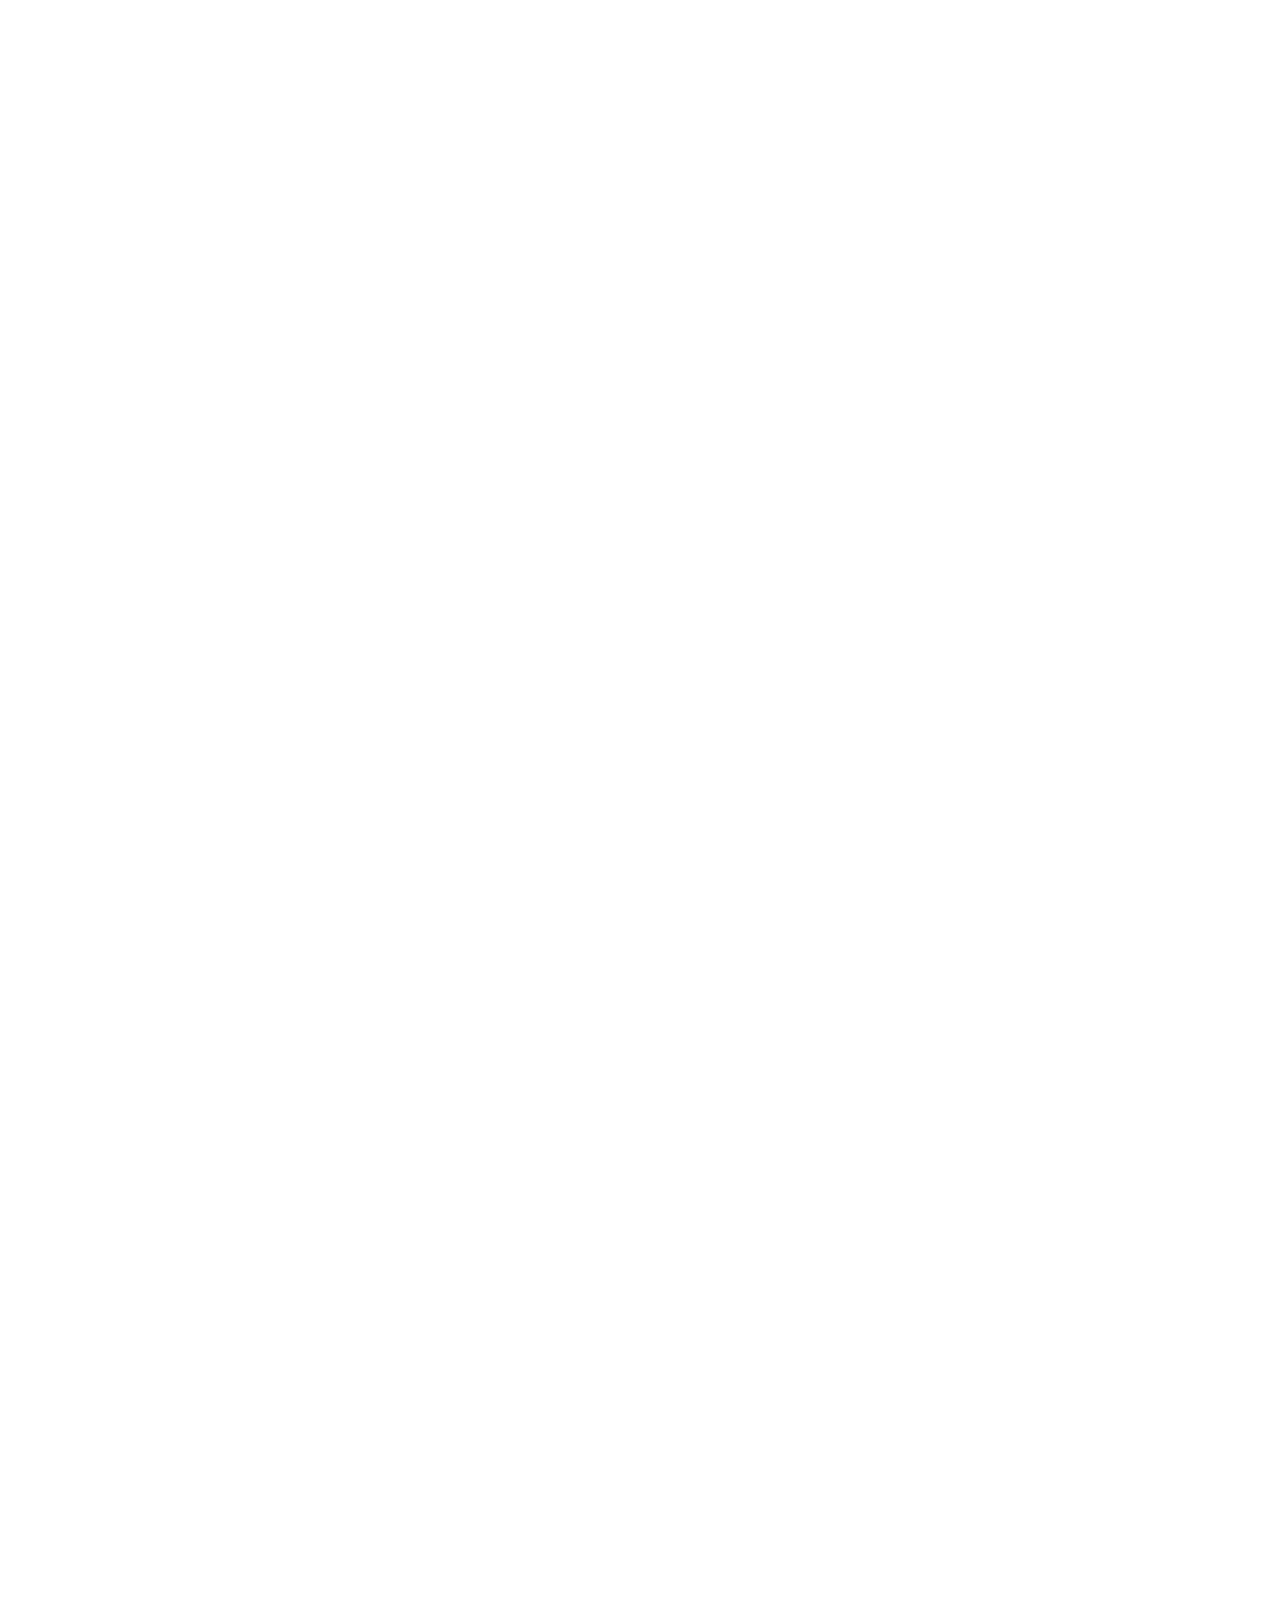
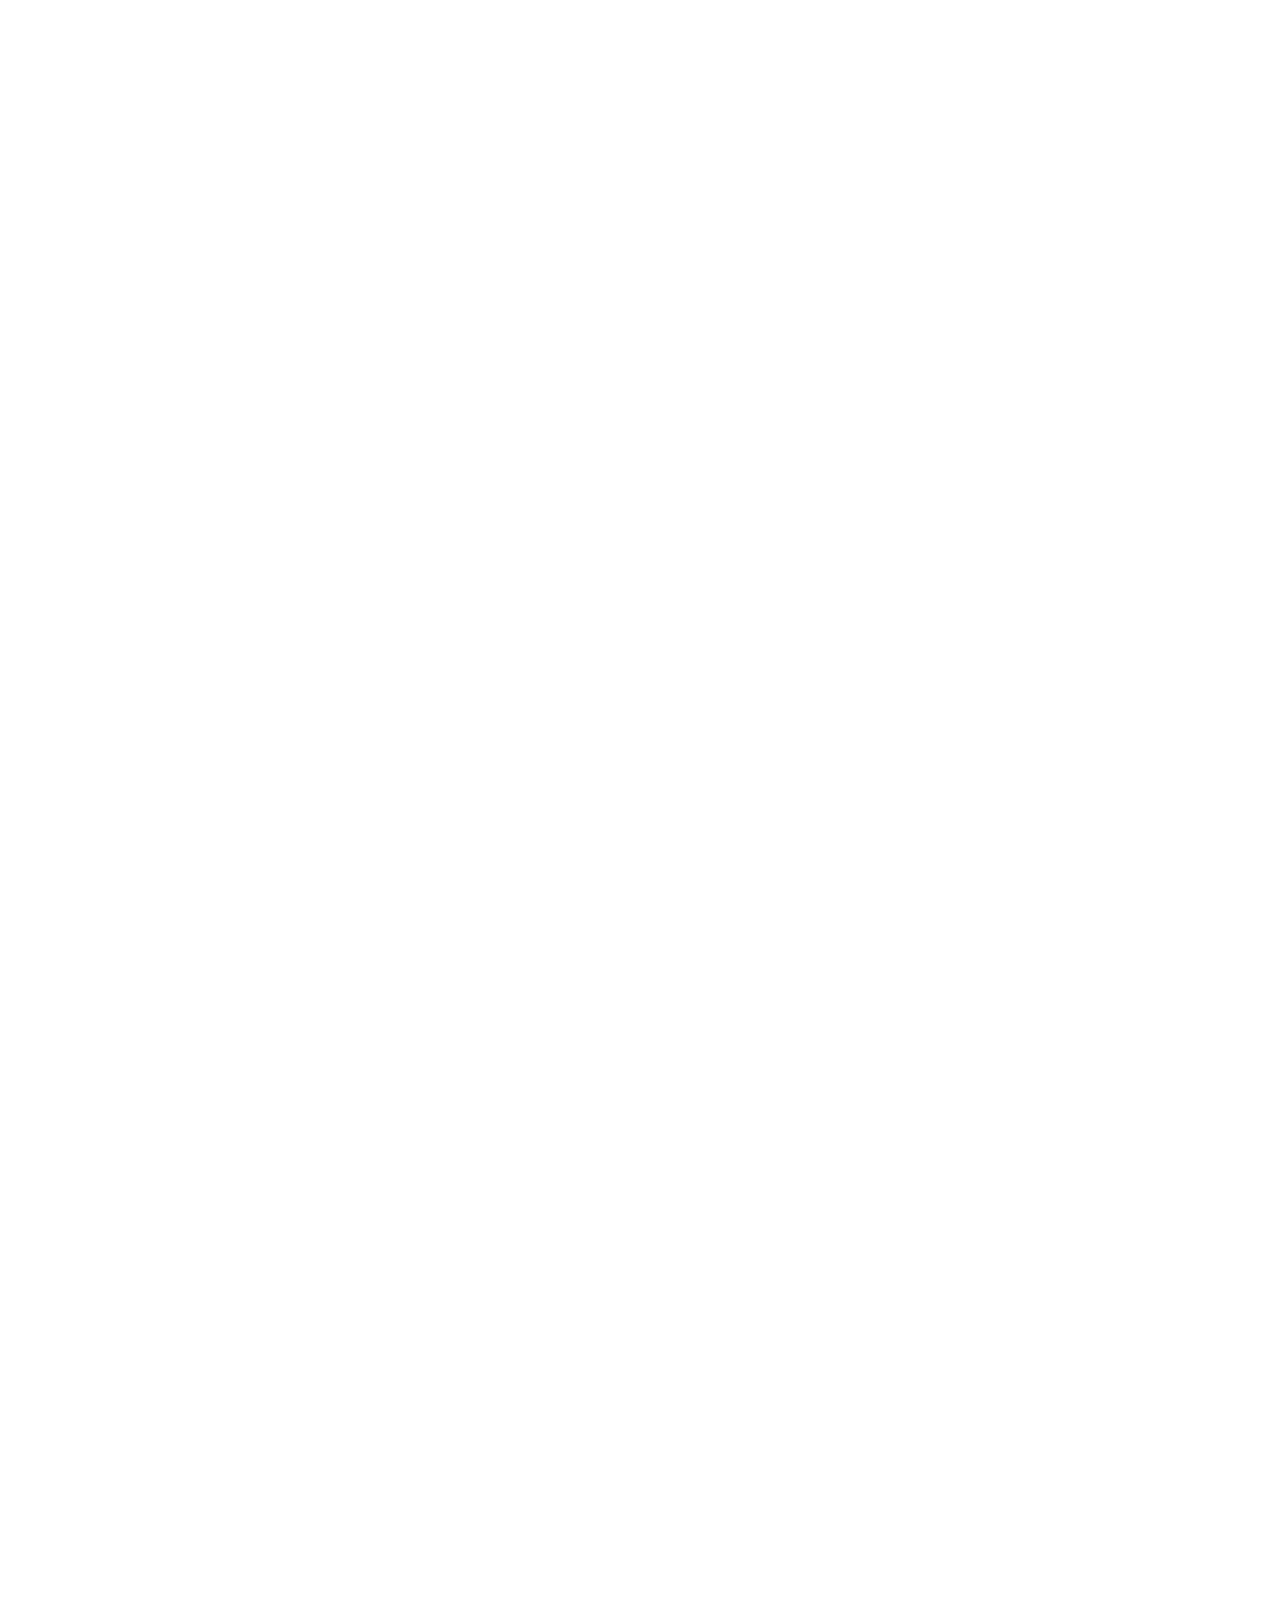
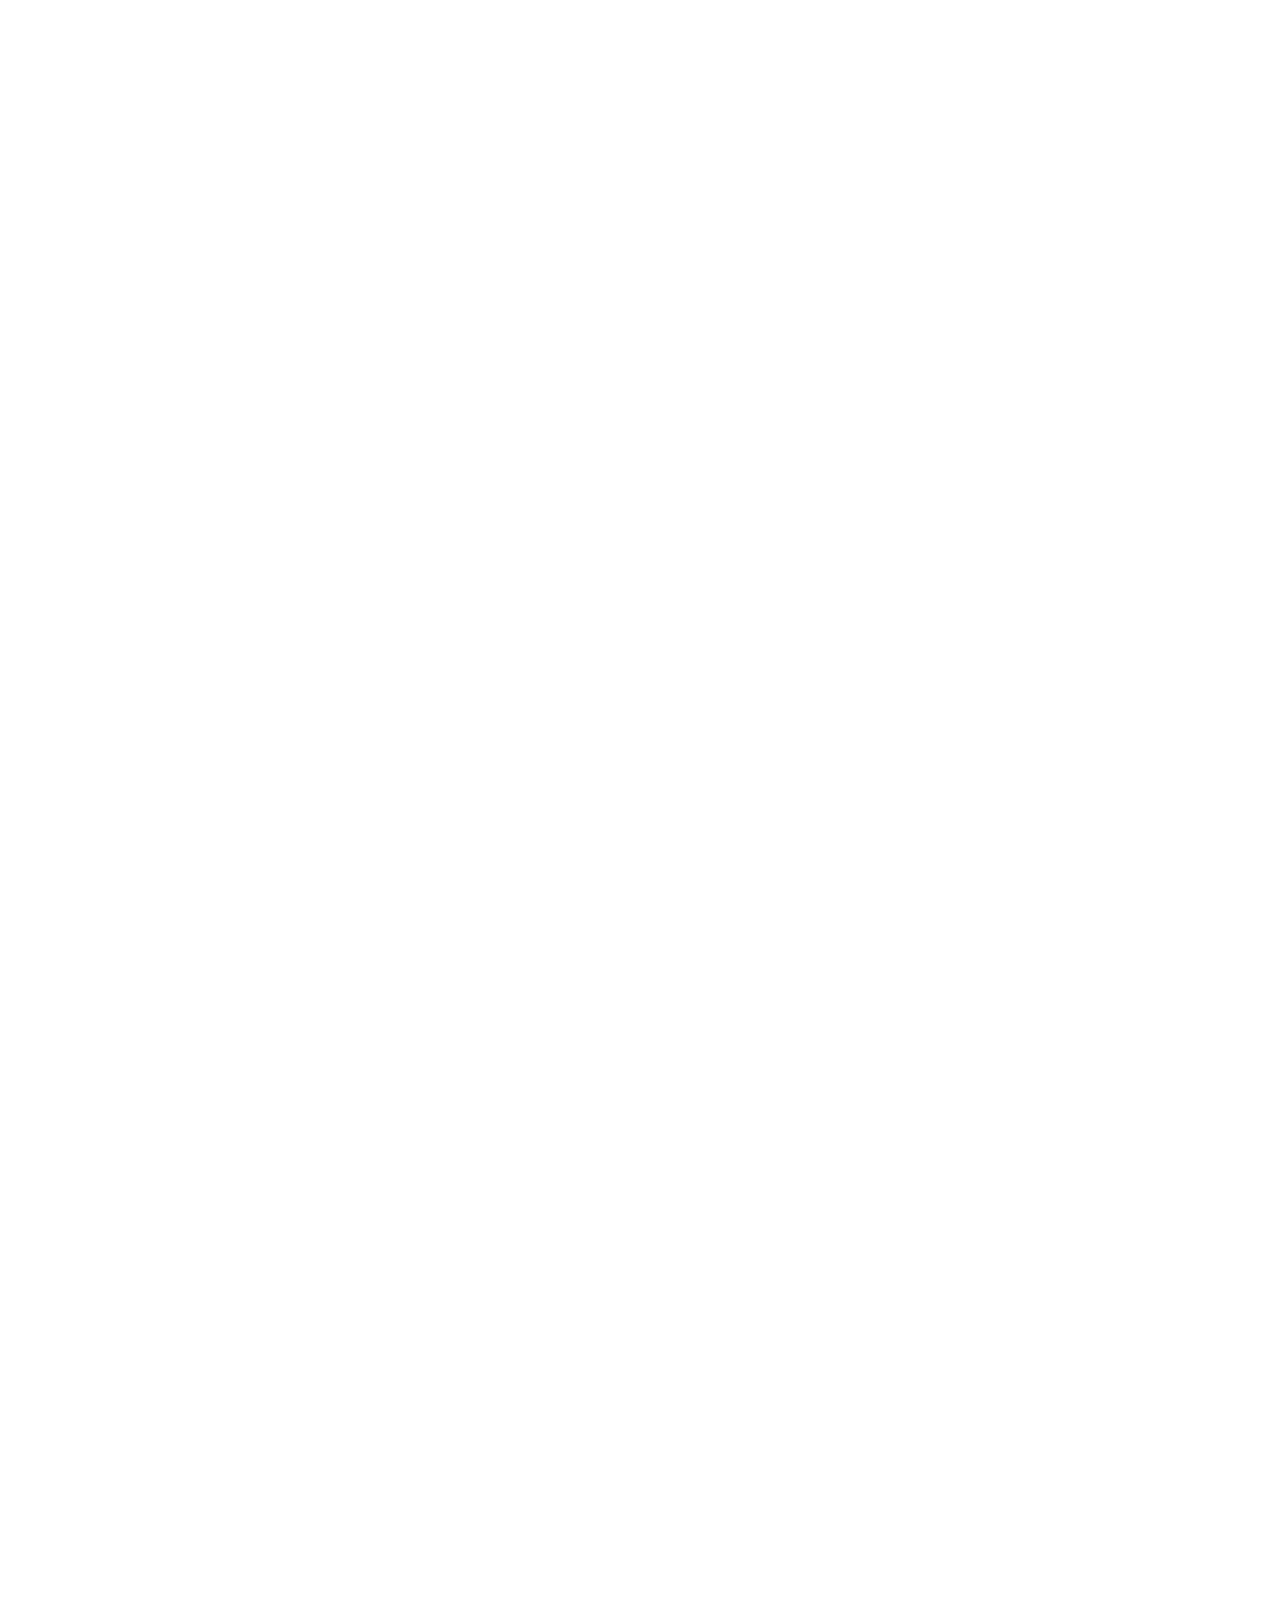
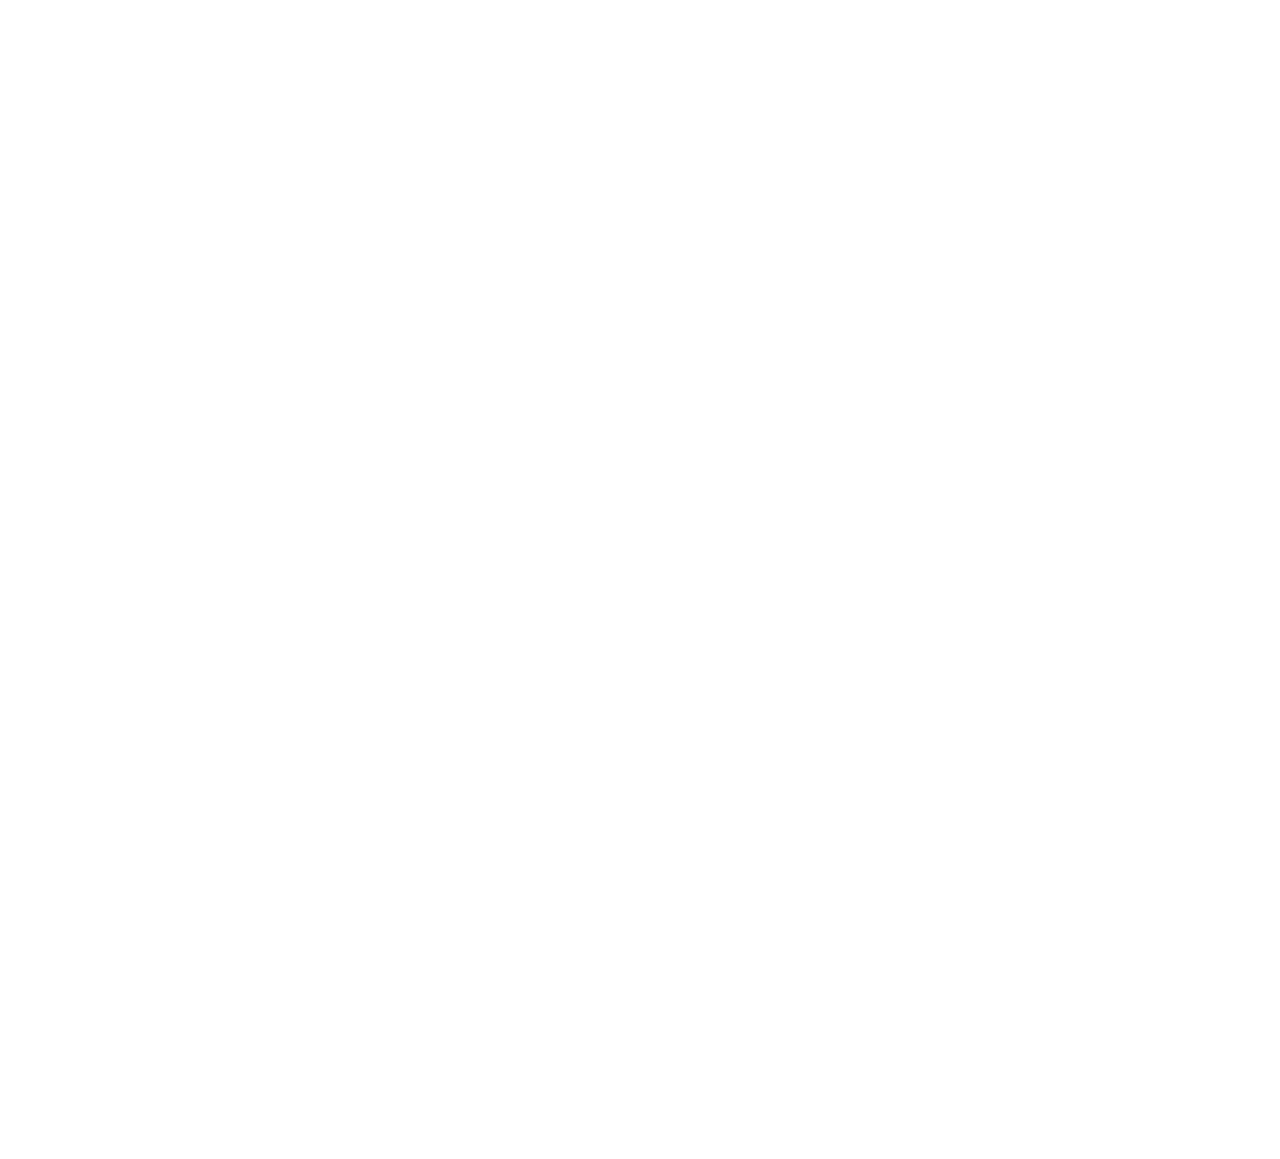
==== index.html @ 089f90e5 "first commit" ====
<!DOCTYPE html>
<html lang="zxx">
    
<!-- Added by HTTrack --><meta http-equiv="content-type" content="text/html;charset=UTF-8" /><!-- /Added by HTTrack -->
<head>
        <meta charset="utf-8">
        <!-- Responsive meta -->
        <meta name="viewport" content="width=device-width, initial-scale=1.0">
        <!-- IE Compatibility meta -->
        <meta http-equiv="X-UA-Compatible" content="IE=edge">
        <!-- Description meta -->
        <meta name="description" content="...">
        <!-- Author meta -->
        <meta name="author" content="...">

        <!-- Page Title -->
        <title>A Fusion Bowl- Best Indian flavours.</title>
        <!-- Favicon -->
        <link rel="shortcut icon" href="img/favicon.ico">

        <!-- Font Awesome Stylesheet -->
        <link rel="stylesheet" href="../maxcdn.bootstrapcdn.com/font-awesome/4.7.0/css/font-awesome.min.css">
        <!-- Bootstrap 4 Stylesheet -->
        <link rel="stylesheet" href="css/bootstrap.css">
        <!-- Owl Carousel Stylesheet -->
        <link rel="stylesheet" href="css/owl.carousel.css">
        <!-- Animsition.CSS Stylesheet -->
        <link rel="stylesheet" href="css/animsition.css">
        <!-- Datepicker -->
        <link rel="stylesheet" href="css/datepicker.css">
        <!-- Time Picker -->
        <link rel="stylesheet" href="css/timepicki.css">
        <!-- Custom Stylesheet -->
        <link rel="stylesheet" href="css/style.default.css">
    
    
    
<script src="https://www.gstatic.com/firebasejs/5.3.0/firebase.js"></script>
<script>
  // Initialize Firebase
  var config = {
    apiKey: "AIzaSyDDKXriBCHfzWnOcOh0lkmKti5TBU8QZHo",
    authDomain: "fusion-bowl.firebaseapp.com",
    databaseURL: "https://fusion-bowl.firebaseio.com",
    projectId: "fusion-bowl",
    storageBucket: "fusion-bowl.appspot.com",
    messagingSenderId: "125544129792"
  };
  firebase.initializeApp(config);
</script>
    
    
    <link rel="apple-touch-icon" sizes="180x180" href="/apple-touch-icon.png">
<link rel="icon" type="image/png" sizes="32x32" href="/favicon-32x32.png">
<link rel="icon" type="image/png" sizes="16x16" href="/favicon-16x16.png">
<link rel="manifest" href="/site.webmanifest">
<meta name="msapplication-TileColor" content="#da532c">
<meta name="theme-color" content="#ffffff">
    
    
    <link rel="apple-touch-icon" sizes="180x180" href="/apple-touch-icon.png">
<link rel="icon" type="image/png" sizes="32x32" href="/favicon-32x32.png">
<link rel="icon" type="image/png" sizes="16x16" href="/favicon-16x16.png">
<link rel="manifest" href="/site.webmanifest">
<link rel="mask-icon" href="/safari-pinned-tab.svg" color="#5bbad5">
<meta name="msapplication-TileColor" content="#da532c">
<meta name="theme-color" content="#ffffff">
    </head>
    <body>


        <div class="animsition">
            <!--=============== Navbar ===============-->
            <nav class="navbar fixed-top navbar-toggleable-md ">
                <div class="container">
                    <div class="navbar-header">
                        <!-- Navbar Brand -->
                        <a href="#" class="navbar-brand">
                            <img src="img/logo.png" alt="Fusion" class="img-fluid">
                        </a>

                        <!-- Toggle Button -->
                        <button type="button" class="navbar-toggler navbar-toggler-right" data-toggle="collapse" data-target="#navbarcollapse" aria-controls="navbarcollapse" aria-expanded="false" aria-label="Toggle navigation">
                            <span></span>
                            <span></span>
                            <span></span>
                        </button>
                    </div>

                    <div class="collapse navbar-collapse" id="navbarcollapse">
                        <!-- Navbar Menu -->
                        <ul class="navbar-nav ml-auto">
                            <li class="nav-item">
                                <a href="index.html" class="nav-link animsition-link active">Home</a>
                            </li>
                            <li class="nav-item">
                                <a href="about-us.html" class="nav-link animsition-link">About Us</a>
                            </li>
                            
                            <li class="nav-item">
                                <a href="menu.html" class="nav-link animsition-link">Menu</a>
                            </li>
                            <li class="nav-item">
                                <a href="contact.html" class="nav-link animsition-link">Contact</a>
                            </li>
                            
                        </ul>
                    </div>
                </div>
            </nav>
            <!--=============== /. Navbar ===============-->

          <div class="owl-carousel home">
              <div><img src="img/gallery-2.jpg"></div>
              <div><img src="img/gallery-3.jpg"></div>
              <div><img src="img/gallery-6.jpg"></div>
              
              </div>

            <!--=============== Divider Section ===============-->
            <section class="divider padding-small has-pattern bg-primary">
                <div class="container text-center">
                    <h3 class="design">Opening Hours</h3> <p><br>Monday - Sunday<br>11a.m. - 11p.m.</p>
                </div>
            </section>
            <!--=============== /. Divider Section ===============-->


            <!--=============== About Section ===============-->
            <section class="about">
                <div class="container text-center">
                    <h2 class="with-bg-text" data-text="About Us">
                        <small class="text-primary">Our Story</small>
                        About A Fusion Bowl
                    </h2>

                    <p class="lead col-lg-10 push-lg-1">A Fusion Bowl is one such restaurant serving Mughlai dishes in the area of Uttarpara. It provides fresh and well-cooked food to it's customers with an immense touch of Indian flavours. It focuses on more to serve quality food along with quantity. It has a very active team behind working hard to serve best to their customers.</p>
                    <a href="about-us.html" class="btn-template animsition-link">Discover More</a>
                </div>
            </section>
            <!--=============== /. About Section ===============-->


            <!--=============== Features Section ===============-->
            <section class="features no-padding-top">
                <div class="container">
                    <div class="row text-center">

                        <!-- feature -->
                        <div class="col-lg-4 col-md-6">
                            <div class="item has-pattern-on-hover has-shadow-on-hover rounded">
                                <div class="icon">
                                    <img src="img/coffee-default.svg" alt="...">
                                </div>
                                <h3 class="heading-light">Awesome Drinks</h3>
                                <p>Their is a special section of drinks for giving a very relaxing and soothing experience to the customers.</p>
                            </div>
                        </div>

                        <!-- feature -->
                        <div class="col-lg-4 col-md-6">
                            <div class="item has-pattern-on-hover has-shadow-on-hover rounded">
                                <div class="icon">
                                    <img src="img/table-default.svg" alt="...">
                                </div>
                                <h3 class="heading-light">Clean Environment</h3>
                                <p>A Fusion Bowl always maintains a hygienic and clean environment at its place.</p>
                            </div>
                        </div>

                        <!-- feature -->
                        <div class="col-lg-4 col-md-6">
                            <div class="item has-pattern-on-hover has-shadow-on-hover rounded">
                                <div class="icon">
                                    <img src="img/invoice-default.svg" alt="...">
                                </div>
                                <h3 class="heading-light">Wide Dishes Menu</h3>
                                <p>A Fusion Bowl brings a wide range of Indian & Chinese dishes with a combination of exotic Indian flavours.</p>
                            </div>
                        </div>

                        <!-- feature -->
                        <div class="col-lg-4 col-md-6">
                            <div class="item has-pattern-on-hover has-shadow-on-hover rounded">
                                <div class="icon">
                                    <img src="img/no-smoking-default.svg" alt="...">
                                </div>
                                <h3 class="heading-light">Fresh Atmosphere</h3>
                                <p>You are sure to get a very fresh and clean environment at A Fusion Bowl, leaving a very good impact.</p>
                            </div>
                        </div>

                        <!-- feature -->
                        <div class="col-lg-4 col-md-6">
                            <div class="item has-pattern-on-hover has-shadow-on-hover rounded">
                                <div class="icon">
                                    <img src="img/wallet-default.svg" alt="...">
                                </div>
                                <h3 class="heading-light">Reasonably Priced</h3>
                                <p>The price of our dishes are very reasonable, making it affordable for every one to dine out with their loved ones.</p>
                            </div>
                        </div>

                        <!-- feature -->
                        <div class="col-lg-4 col-md-6">
                            <div class="item has-pattern-on-hover has-shadow-on-hover rounded">
                                <div class="icon">
                                    <img src="img/cutlery-default.svg" alt="...">
                                </div>
                                <h3 class="heading-light">Classy Service</h3>
                                <p>We are always working towards giving a better service to our customers so that they have the best experience.</p>
                            </div>
                        </div>

                    </div>
                </div>
            </section>
            <!--=============== /. Features Section ===============-->


            <!--=============== Dishes Section ===============-->
            <section class="dishes no-padding-top">
                <div class="container">

                    <header class="text-center">
                        <h2 class="with-bg-text" data-text="Features">
                            <small class="text-primary">Hot this month</small>
                            Our Featured Dishes
                        </h2>
                    </header>

                    <!-- dishes slider -->
                    <div class="owl-carousel owl-theme dishes-slider">

                        <!-- item -->
                        <div class="item text-center has-shadow rounded">
                            <div class="image">
                                <img src="img/dish1.png" alt="..." class="img-fluid d-block mx-auto">
                            </div>
                            <h3 class="heading-light">Chicken 65</h3>
                            <p>Enjoy Chicken 65 at A Fusion Bowl cooked with special spices with a some extra Indian texture with amazing flavours.</p>
                            <ul class="price list-inline">
                                <li class="list-inline-item current">$24.00</li>
                            </ul>
                        </div>

                       

                        <!-- item -->
                        <div class="item text-center has-shadow rounded">
                            <div class="image">
                                <img src="img/dish3.png" alt="..." class="img-fluid d-block mx-auto">
                            </div>
                            <h3 class="heading-light">Barbeque Chicken</h3>
                            <p>Barbeque Chicken cooked with special barbeque sauce and spices giving the chicken a new flavour and taste.</p>
                            <ul class="price list-inline">
                                <li class="list-inline-item current">$24.00</li>
                            </ul>
                        </div>

                        

                        <!-- item -->
                        <div class="item text-center has-shadow rounded">
                            <div class="image">
                                <img src="img/dish4.png" alt="..." class="img-fluid d-block mx-auto">
                            </div>
                            <h3 class="heading-light">Mutton Curry</h3>
                            <p>Following the British lecacy A Fusion Bowl brings Mutton curry only for you to revive flavours of British times.</p>
                            <ul class="price list-inline">
                                <li class="list-inline-item current">$24.00</li>
                            </ul>
                        </div>

                        <!-- item -->
                        <div class="item text-center has-shadow rounded">
                            <div class="image">
                                <img src="img/dish66.png" alt="..." class="img-fluid d-block mx-auto">
                            </div>
                            <h3 class="heading-light">Mutton Kassa</h3>
                            <p>Mutton Kassa a special Indian dish prepared having thick gravy and with bursting flavours of Indian spices.</p>
                            <ul class="price list-inline">
                                <li class="list-inline-item current">$24.00</li>
                            </ul>
                        </div>

                        

                        <!-- item -->
                        <div class="item text-center has-shadow rounded">
                            <div class="image">
                                <img src="img/dish6.png" alt="..." class="img-fluid d-block mx-auto">
                            </div>
                            <h3 class="heading-light">Hot Garlic Fish</h3>
                            <p>A flavour of garlic added to the fish leaving the essence of the flavour in the mouth of its lovers only at A Fusion Bowl.</p>
                            <ul class="price list-inline">
                                <li class="list-inline-item current">$24.00</li>
                            </ul>
                        </div>

                        <!-- item -->
                        <div class="item text-center has-shadow rounded">
                            <div class="image">
                                <img src="img/dish77.png" alt="..." class="img-fluid d-block mx-auto">
                            </div>
                            <h3 class="heading-light">Golden Fried Prawns</h3>
                            <p>Enjoy your monsoon with special prawns dishes only at A Fusion Bowl, its taste will make you fall in love with the dish.</p>
                            <ul class="price list-inline">
                                <li class="list-inline-item current">$24.00</li>
                            </ul>
                        </div>
                        

                        <!-- item -->
                        <div class="item text-center has-shadow rounded">
                            <div class="image">
                                <img src="img/dish9.png" alt="..." class="img-fluid d-block mx-auto">
                            </div>
                            <h3 class="heading-light">Paneer Butter Masala</h3>
                            <p>Enjoy from our veg recipe also Paneer Butter Masala an absolutely buttery dish with some added spices and flavours. </p>
                            <ul class="price list-inline">
                                <li class="list-inline-item current">$24.00</li>
                            </ul>
                        </div>

                    </div>
                </div>
            </section>
            <!--=============== /. Dishes Section ===============-->


            <!--=============== /. Menu Section ===============-->
            <section class="menu bg-gray">
                <div class="container">
                    <header class="text-center">
                        <h2 class="with-bg-text-gray" data-text="Menu">
                            <small class="text-primary">Full dishes list</small>
                            Our Food Menu
                        </h2>
                    </header>

                    <!-- tabs navigation -->
                    <ul class="nav nav-tabs has-pattern d-flex justify-content-center flex-lg-no-wrap flex-wrap" role="tablist">
                        <li class="nav-item">
                            <a class="nav-link active" data-toggle="tab" href="#breakfast" role="tab">Starter</a>
                        </li>
                        <li class="nav-item">
                            <a class="nav-link" data-toggle="tab" href="#lunch" role="tab">Non-Veg</a>
                        </li>
                        <li class="nav-item">
                            <a class="nav-link" data-toggle="tab" href="#dinner" role="tab">Veg</a>
                        </li>
                        <li class="nav-item">
                            <a class="nav-link" data-toggle="tab" href="#party" role="tab">Sea Food</a>
                        </li>
                        <li class="nav-item">
                            <a class="nav-link" data-toggle="tab" href="#drinks" role="tab">Complimentary</a>
                        </li>
                    </ul>

                    <div class="tab-content">
                        <!-- Breakfast -->
                        <div class="tab-pane active" id="breakfast" role="tabpanel">
                            <div class="row">
                                <div class="col-lg-6">
                                    <div class="dish has-pattern-on-hover has-shadow-small-on-hover d-flex align-items-center justify-content-between">
                                        <div class="name">Crispy Chilly Babycorn</div>
                                        <div class="price">$20.00</div>
                                    </div>
                                    <div class="dish has-pattern-on-hover has-shadow-small-on-hover d-flex align-items-center justify-content-between">
                                        <div class="name">Pan Fry Cottage Cheese</div>
                                        <div class="price">$20.00</div>
                                    </div>
                                    <div class="dish has-pattern-on-hover has-shadow-small-on-hover d-flex align-items-center justify-content-between">
                                        <div class="name">Chicken Pepper Salt</div>
                                        <div class="price">$20.00</div>
                                    </div>
                                    <div class="dish has-pattern-on-hover has-shadow-small-on-hover d-flex align-items-center justify-content-between">
                                        <div class="name">Crispy Chicken</div>
                                        <div class="price">$20.00</div>
                                    </div>
                                </div>

                                <div class="col-lg-6">
                                    <div class="dish has-pattern-on-hover has-shadow-small-on-hover d-flex align-items-center justify-content-between">
                                        <div class="name">Pan Fry Chilly Chicken</div>
                                        <div class="price">$20.00</div>
                                    </div>
                                    <div class="dish has-pattern-on-hover has-shadow-small-on-hover d-flex align-items-center justify-content-between">
                                        <div class="name">Crispy Chilly Fish</div>
                                        <div class="price">$20.00</div>
                                    </div>
                                    <div class="dish has-pattern-on-hover has-shadow-small-on-hover d-flex align-items-center justify-content-between">
                                        <div class="name">Fish Fry</div>
                                        <div class="price">$20.00</div>
                                    </div>
                                    <div class="dish has-pattern-on-hover has-shadow-small-on-hover d-flex align-items-center justify-content-between">
                                        <div class="name">Fish & Chips</div>
                                        <div class="price">$20.00</div>
                                    </div>
                                </div>
                            </div>
                        </div>

                        <!-- Lunch -->
                        <div class="tab-pane" id="lunch" role="tabpanel">
                            <div class="row">
                                <div class="col-lg-6">
                                    <div class="dish has-pattern-on-hover has-shadow-small-on-hover d-flex align-items-center justify-content-between">
                                        <div class="name">Chicken Hot & Garlic</div>
                                        <div class="price">$20.00</div>
                                    </div>
                                    <div class="dish has-pattern-on-hover has-shadow-small-on-hover d-flex align-items-center justify-content-between">
                                        <div class="name">Chicken Szechuan</div>
                                        <div class="price">$20.00</div>
                                    </div>
                                    <div class="dish has-pattern-on-hover has-shadow-small-on-hover d-flex align-items-center justify-content-between">
                                        <div class="name">Thai Red Curry Chicken</div>
                                        <div class="price">$20.00</div>
                                    </div>
                                    <div class="dish has-pattern-on-hover has-shadow-small-on-hover d-flex align-items-center justify-content-between">
                                        <div class="name">Kung Pao Chicken</div>
                                        <div class="price">$20.00</div>
                                    </div>
                                </div>

                                <div class="col-lg-6">
                                    <div class="dish has-pattern-on-hover has-shadow-small-on-hover d-flex align-items-center justify-content-between">
                                        <div class="name">Mutton Kassa</div>
                                        <div class="price">$20.00</div>
                                    </div>
                                    <div class="dish has-pattern-on-hover has-shadow-small-on-hover d-flex align-items-center justify-content-between">
                                        <div class="name">Mutton Patiyala</div>
                                        <div class="price">$20.00</div>
                                    </div>
                                    <div class="dish has-pattern-on-hover has-shadow-small-on-hover d-flex align-items-center justify-content-between">
                                        <div class="name">Mutton Palak</div>
                                        <div class="price">$20.00</div>
                                    </div>
                                    <div class="dish has-pattern-on-hover has-shadow-small-on-hover d-flex align-items-center justify-content-between">
                                        <div class="name">Mutton Do Pyaza</div>
                                        <div class="price">$20.00</div>
                                    </div>
                                </div>
                            </div>
                        </div>

                        <!-- Dinner -->
                        <div class="tab-pane" id="dinner" role="tabpanel">
                            <div class="row">
                                <div class="col-lg-6">
                                    <div class="dish has-pattern-on-hover has-shadow-small-on-hover d-flex align-items-center justify-content-between">
                                        <div class="name">Veg Manchurian</div>
                                        <div class="price">$20.00</div>
                                    </div>
                                    <div class="dish has-pattern-on-hover has-shadow-small-on-hover d-flex align-items-center justify-content-between">
                                        <div class="name">Chilly Paneer</div>
                                        <div class="price">$20.00</div>
                                    </div>
                                    <div class="dish has-pattern-on-hover has-shadow-small-on-hover d-flex align-items-center justify-content-between">
                                        <div class="name">Shahi Paneer</div>
                                        <div class="price">$20.00</div>
                                    </div>
                                    <div class="dish has-pattern-on-hover has-shadow-small-on-hover d-flex align-items-center justify-content-between">
                                        <div class="name">Malai Kofta</div>
                                        <div class="price">$20.00</div>
                                    </div>
                                </div>

                                <div class="col-lg-6">
                                    <div class="dish has-pattern-on-hover has-shadow-small-on-hover d-flex align-items-center justify-content-between">
                                        <div class="name">Paneer Reshmi Kebab</div>
                                        <div class="price">$20.00</div>
                                    </div>
                                    <div class="dish has-pattern-on-hover has-shadow-small-on-hover d-flex align-items-center justify-content-between">
                                        <div class="name">Chana Masala</div>
                                        <div class="price">$20.00</div>
                                    </div>
                                    <div class="dish has-pattern-on-hover has-shadow-small-on-hover d-flex align-items-center justify-content-between">
                                        <div class="name">Veg Noodles</div>
                                        <div class="price">$20.00</div>
                                    </div>
                                    <div class="dish has-pattern-on-hover has-shadow-small-on-hover d-flex align-items-center justify-content-between">
                                        <div class="name">Sanghai Veg Fried Rice</div>
                                        <div class="price">$20.00</div>
                                    </div>
                                </div>
                            </div>
                        </div>

                        <!-- Party -->
                        <div class="tab-pane" id="party" role="tabpanel">
                            <div class="row">
                                <div class="col-lg-6">
                                    <div class="dish has-pattern-on-hover has-shadow-small-on-hover d-flex align-items-center justify-content-between">
                                        <div class="name">Lemon Fish</div>
                                        <div class="price">$20.00</div>
                                    </div>
                                    <div class="dish has-pattern-on-hover has-shadow-small-on-hover d-flex align-items-center justify-content-between">
                                        <div class="name">Fish Manchurian</div>
                                        <div class="price">$20.00</div>
                                    </div>
                                    <div class="dish has-pattern-on-hover has-shadow-small-on-hover d-flex align-items-center justify-content-between">
                                        <div class="name">Thai Red Curry Fish</div>
                                        <div class="price">$20.00</div>
                                    </div>
                                    <div class="dish has-pattern-on-hover has-shadow-small-on-hover d-flex align-items-center justify-content-between">
                                        <div class="name">Mendrin Fish</div>
                                        <div class="price">$20.00</div>
                                    </div>
                                </div>

                                <div class="col-lg-6">
                                    <div class="dish has-pattern-on-hover has-shadow-small-on-hover d-flex align-items-center justify-content-between">
                                        <div class="name">Hot Basil Prawns</div>
                                        <div class="price">$20.00</div>
                                    </div>
                                    <div class="dish has-pattern-on-hover has-shadow-small-on-hover d-flex align-items-center justify-content-between">
                                        <div class="name">Sweet & Sour Prawns</div>
                                        <div class="price">$20.00</div>
                                    </div>
                                    <div class="dish has-pattern-on-hover has-shadow-small-on-hover d-flex align-items-center justify-content-between">
                                        <div class="name">Coriander Prawns</div>
                                        <div class="price">$20.00</div>
                                    </div>
                                    <div class="dish has-pattern-on-hover has-shadow-small-on-hover d-flex align-items-center justify-content-between">
                                        <div class="name">Golden Fried Prawns</div>
                                        <div class="price">$20.00</div>
                                    </div>
                                </div>
                            </div>
                        </div>

                        <!-- Drinks -->
                        <div class="tab-pane" id="drinks" role="tabpanel">
                            <div class="row">
                                <div class="col-lg-6">
                                    <div class="dish has-pattern-on-hover has-shadow-small-on-hover d-flex align-items-center justify-content-between">
                                        <div class="name">Onion Salad</div>
                                        <div class="price">$20.00</div>
                                    </div>
                                    <div class="dish has-pattern-on-hover has-shadow-small-on-hover d-flex align-items-center justify-content-between">
                                        <div class="name">Green Salad</div>
                                        <div class="price">$20.00</div>
                                    </div>
                                    <div class="dish has-pattern-on-hover has-shadow-small-on-hover d-flex align-items-center justify-content-between">
                                        <div class="name">Pineapple Raita</div>
                                        <div class="price">$20.00</div>
                                    </div>
                                    <div class="dish has-pattern-on-hover has-shadow-small-on-hover d-flex align-items-center justify-content-between">
                                        <div class="name">Mix Raita</div>
                                        <div class="price">$20.00</div>
                                    </div>
                                </div>

                                <div class="col-lg-6">
                                    <div class="dish has-pattern-on-hover has-shadow-small-on-hover d-flex align-items-center justify-content-between">
                                        <div class="name">Plain Curd</div>
                                        <div class="price">$20.00</div>
                                    </div>
                                    <div class="dish has-pattern-on-hover has-shadow-small-on-hover d-flex align-items-center justify-content-between">
                                        <div class="name">Butter Nan</div>
                                        <div class="price">$20.00</div>
                                    </div>
                                    <div class="dish has-pattern-on-hover has-shadow-small-on-hover d-flex align-items-center justify-content-between">
                                        <div class="name">Paneer Kulcha</div>
                                        <div class="price">$20.00</div>
                                    </div>
                                    <div class="dish has-pattern-on-hover has-shadow-small-on-hover d-flex align-items-center justify-content-between">
                                        <div class="name">Lachha Tandoori Paratha</div>
                                        <div class="price">$20.00</div>
                                    </div>
                                </div>
                            </div>
                        </div>
                    </div>

                </div>
            </section>
            <!--=============== Menu Section ===============-->


            <!--=============== Divider Section ===============-->
            <section class="divider has-pattern bg-primary padding-small">
                <div class="container text-center">
                    <p>Now order online your favourite dishes from -</p>
                    <div class="CTAs d-flex flex-wrap justify-content-center">
                        <a href="#" class="google-play">Swiggy</a>
                        <a href="#" class="appstore">Zomato</a>
                    </div>
                </div>
            </section>
            <!--=============== /. Divider Section ===============-->


          
            <!--=============== Testimonials Section ===============-->
            <section class="testimonials bg-gray">
                <div class="container text-center">
                    <header class="text-center">
                        <h2 class="with-bg-text-gray" data-text="Testimonials">
                            <small class="text-primary">Our Clients' Feedbacks</small>
                            What Our Clients Say
                        </h2>
                    </header>

                    <!-- Testimonials Slider -->
                    <div class="owl-carousel owl-theme testimonials-slider text-center">
                        <!-- item -->
                        <div class="item col-lg-10 push-lg-1 rounded has-pattern has-shadow">
                            <div class="quote"><img src="img/quote-default.svg" alt="..."></div>
                            <div class="user">
                                <div class="profile">
                                    <img class="rounded-circle" src="img/testimonial1.jpg" alt="...">
                                </div>
                                <ul class="rate list-inline">
                                    <li class="list-inline-item active"><i class="fa fa-star"></i></li>
                                    <li class="list-inline-item active"><i class="fa fa-star"></i></li>
                                    <li class="list-inline-item active"><i class="fa fa-star"></i></li>
                                    <li class="list-inline-item active"><i class="fa fa-star"></i></li>
                                    <li class="list-inline-item active"><i class="fa fa-star"></i></li>
                                </ul>
                                <h4>Rishab Sahu</h4>
                            </div>
                            <p class="lead">
                                Amazing food with amazing taste. We are very glad to have such a nice restaurant just few steps away aour doorsteps.
                            </p>
                        </div>

                        <!-- item -->
                        <div class="item col-lg-10 push-lg-1 rounded has-pattern has-shadow">
                            <div class="quote"><img src="img/quote-default.svg" alt="..."></div>
                            <div class="user">
                                <div class="profile">
                                    <img class="rounded-circle" src="img/testimonial2.jpg" alt="...">
                                </div>
                                <ul class="rate list-inline">
                                    <li class="list-inline-item active"><i class="fa fa-star"></i></li>
                                    <li class="list-inline-item active"><i class="fa fa-star"></i></li>
                                    <li class="list-inline-item active"><i class="fa fa-star"></i></li>
                                    <li class="list-inline-item active"><i class="fa fa-star"></i></li>
                                    <li class="list-inline-item active"><i class="fa fa-star"></i></li>
                                </ul>
                                <h4>Soumik Pal</h4>
                            </div>
                            <p class="lead">
                                We came across this restaurant while travelling towards the bally region, and this restaurant served us very nice food and now it has turned out to be our favourite.
                            </p>
                        </div>

                        <!-- item -->
                        <div class="item col-lg-10 push-lg-1 rounded has-pattern has-shadow">
                            <div class="quote"><img src="img/quote-default.svg" alt="..."></div>
                            <div class="user">
                                <div class="profile">
                                    <img class="rounded-circle" src="img/testimonial3.jpg" alt="...">
                                </div>
                                <ul class="rate list-inline">
                                    <li class="list-inline-item active"><i class="fa fa-star"></i></li>
                                    <li class="list-inline-item active"><i class="fa fa-star"></i></li>
                                    <li class="list-inline-item active"><i class="fa fa-star"></i></li>
                                    <li class="list-inline-item active"><i class="fa fa-star"></i></li>
                                    <li class="list-inline-item active"><i class="fa fa-star"></i></li>
                                </ul>
                                <h4>Shreya Agarwal</h4>
                            </div>
                            <p class="lead">
                                I visited this place with my friends and trust me they gave us quality food at a very reasonable rate, the food was really finger licking.
                            </p>
                        </div>

                        <!-- item -->
                        <div class="item col-lg-10 push-lg-1 rounded has-pattern has-shadow">
                            <div class="quote"><img src="img/quote-default.svg" alt="..."></div>
                            <div class="user">
                                <div class="profile">
                                    <img class="rounded-circle" src="img/testimonial4.jpg" alt="...">
                                </div>
                                <ul class="rate list-inline">
                                    <li class="list-inline-item active"><i class="fa fa-star"></i></li>
                                    <li class="list-inline-item active"><i class="fa fa-star"></i></li>
                                    <li class="list-inline-item active"><i class="fa fa-star"></i></li>
                                    <li class="list-inline-item active"><i class="fa fa-star"></i></li>
                                    <li class="list-inline-item active"><i class="fa fa-star"></i></li>
                                </ul>
                                <h4>Anamika Mondal</h4>
                            </div>
                            <p class="lead">
                                I always prefer to visit A Fusion Bowl whenever I want to have outside food because I love their service.
                            </p>
                        </div>

                    </div>
                </div>
            </section>
            <!--=============== /. Testimonials Section ===============-->




            <!--=============== Footer ===============-->
            <footer class="main-footer">
                <div class="container">
                    <div class="row">
                        <!-- brief column -->
                        <div class="brief col-lg-4">
                            <div class="logo">
                                <img src="img/logo.png" alt="spicy" class="img-fluid">
                            </div>
                            <p>A Fusion Bowl serving tremendous <br>quality of Indian & Chinese <br>food with very traditional <br>Indian flavours.</p>

                        </div>

                        <!-- sitemap column -->
                        <div class="col-lg-4">
                            <h3 class="heading-light text-primary">Call us at</h3>
                               <a href="tel:+91 8697059284">+91 8697059284</a> 
                        </div>

                        <!-- opening hours column -->
                        <div class="col-lg-4">
                            <h3 class="heading-light text-primary">Follow us</h3>

                            <li class="list-inline-item">
                                        <a href="https://business.facebook.com/afusionbowl/" target="_blank" title="Facebook"><i class="fa fa-facebook"></i> Facebook</a>
                                        </li><br>
                            <li class="list-inline-item">
                                <a href="https://www.instagram.com/afusionbowl/?hl=en" target="_blank" title="Instagram"><i class="fa fa-instagram"></i>  Instagram</a>
                                    </li>
                        </div>
                    </div>
                </div>

                <!-- copyrights -->
                <div class="copyrights">
                    <div class="container">
                        <div class="row">
                            <div class="col-md-6">
                                <p>&copy; 2017 Copyrights, <a href="https://www.resto-g.com/">Resto-G</a> All rights reserved.</p>
                            </div>
                            <div class="col-md-6 text-right">
                                <ul class="social-icons list-inline">
                                    <li class="list-inline-item">
                                        <a href="https://business.facebook.com/afusionbowl/" target="_blank" title="Facebook"><i class="fa fa-facebook"></i></a>
                                    </li>
                                    
                                    <li class="list-inline-item">
                                        <a href="https://www.instagram.com/afusionbowl/?hl=en" target="_blank" title="Instagram"><i class="fa fa-instagram"></i></a>
                                    </li>

                                </ul>
                            </div>
                        </div>
                    </div>
                </div>
            </footer>
            <!--=============== /. Footer ===============-->


            <!--=============== Scroll to Top Button ===============-->
            <div id="scrollTop">
                <i class="fa fa-long-arrow-up"></i> To Top
            </div>
            <!--=============== /. Scroll to Top Button ===============-->
        </div>


       


        <!--=============== Preloader ===============-->
        <div class="preloader">
            <div class="spinner">
                <div class="circle-big"></div>
                <div class="circle-small"></div>
                <img src="img/cutlery-default.svg" alt="...">
            </div>
        </div>
        <!--=============== /. Preloader ===============-->


        <!-- jQuery -->
        <script src="js/jquery-2.2.4.min.js"></script>
        <!-- Tether CDN [Reuired for Bootstrap 4 tooltip] -->
        <script src="../npmcdn.com/tether%401.2.4/dist/js/tether.min.js"></script>
        <!-- Bootstrap 4 Alpha -->
        <script src="js/bootstrap.js"></script>
        <!-- Owl Carousel -->
        <script src="js/owl.carousel.js"></script>
        <!-- Easy Scroll -->
        <script src="js/easyscroll.min.js"></script>
        <!-- Animsition JS -->
        <script src="js/animsition.js"></script>
        <!-- Date Picker -->
        <script src="js/datepicker.js"></script>
        <script src="js/datepicker.en.js"></script>
        <!-- Time Picker -->
        <script src="js/timepicki.js"></script>
        <!-- Custom Js -->
        <script src="js/script.js"></script>

        <script type="text/javascript">
        $(function () {
            // ---------------------------------------------- //
            // Date picker initialization
            // ---------------------------------------------- //
            $('#date').datepicker({
                todayButton: new Date()
            });

            // ---------------------------------------------- //
            // Time picker initialization
            // ---------------------------------------------- //
            $('.timepicker').timepicki();
        });
        </script>
        <script>
            $('.home').owlCarousel({
    loop:true,
    margin:10,
    responsiveClass:true,
    responsive:{
        0:{
            items:1,
            nav:true
        },
        600:{
            items:1,
            nav:false
        },
        1000:{
            items:1,
            nav:true,
            loop:false
        }
    }
})
        </script>
        
    </body>

</html>
---- css/datepicker.css ----
.datepicker {
  z-index: 9999 !important;
}

.datepicker--cells {
  display: -webkit-flex;
  display: -ms-flexbox;
  display: -webkit-box;
  display: flex;
  -webkit-flex-wrap: wrap;
  -ms-flex-wrap: wrap;
  flex-wrap: wrap;
  z-index: 999 !important;
}

.datepicker--cell {
  border-radius: 4px;
  box-sizing: border-box;
  cursor: pointer;
  display: -webkit-flex;
  display: -ms-flexbox;
  display: -webkit-box;
  display: flex;
  position: relative;
  -webkit-align-items: center;
  -ms-flex-align: center;
  -webkit-box-align: center;
  align-items: center;
  -webkit-justify-content: center;
  -ms-flex-pack: center;
  -webkit-box-pack: center;
  justify-content: center;
  height: 32px;
  z-index: 1
}

.datepicker--cell.-focus- {
  background: #f0f0f0
}

.datepicker--cell.-current- {
  color: #4EB5E6
}

.datepicker--cell.-current-.-focus- {
  color: #4a4a4a
}

.datepicker--cell.-current-.-in-range- {
  color: #4EB5E6
}

.datepicker--cell.-in-range- {
  background: rgba(92,196,239,.1);
  color: #4a4a4a;
  border-radius: 0
}

.datepicker--cell.-in-range-.-focus- {
  background-color: rgba(92,196,239,.2)
}

.datepicker--cell.-disabled- {
  cursor: default;
  color: #aeaeae
}

.datepicker--cell.-disabled-.-focus- {
  color: #aeaeae
}

.datepicker--cell.-disabled-.-in-range- {
  color: #a1a1a1
}

.datepicker--cell.-disabled-.-current-.-focus- {
  color: #aeaeae
}

.datepicker--cell.-range-from- {
  border: 1px solid rgba(92,196,239,.5);
  background-color: rgba(92,196,239,.1);
  border-radius: 4px 0 0 4px
}

.datepicker--cell.-range-to- {
  border: 1px solid rgba(92,196,239,.5);
  background-color: rgba(92,196,239,.1);
  border-radius: 0 4px 4px 0
}

.datepicker--cell.-range-from-.-range-to- {
  border-radius: 4px
}

.datepicker--cell.-selected- {
  color: #fff;
  border: none;
  background: #5cc4ef
}

.datepicker--cell.-selected-.-current- {
  color: #fff;
  background: #5cc4ef
}

.datepicker--cell.-selected-.-focus- {
  background: #45bced
}

.datepicker--cell:empty {
  cursor: default
}

.datepicker--days-names {
  display: -webkit-flex;
  display: -ms-flexbox;
  display: -webkit-box;
  display: flex;
  -webkit-flex-wrap: wrap;
  -ms-flex-wrap: wrap;
  flex-wrap: wrap;
  margin: 8px 0 3px
}

.datepicker--day-name {
  color: #FF9A19;
  display: -webkit-flex;
  display: -ms-flexbox;
  display: -webkit-box;
  display: flex;
  -webkit-align-items: center;
  -ms-flex-align: center;
  -webkit-box-align: center;
  align-items: center;
  -webkit-justify-content: center;
  -ms-flex-pack: center;
  -webkit-box-pack: center;
  justify-content: center;
  -webkit-flex: 1;
  -ms-flex: 1;
  -webkit-box-flex: 1;
  flex: 1;
  text-align: center;
  text-transform: uppercase;
  font-size: .8em
}

.datepicker--cell-day {
  width: 14.28571%
}

.datepicker--cells-months {
  height: 170px
}

.datepicker--cell-month {
  width: 33.33%;
  height: 25%
}

.datepicker--cells-years,.datepicker--years {
  height: 170px
}

.datepicker--cell-year {
  width: 25%;
  height: 33.33%
}

.datepickers-container {
  position: absolute;
  left: 0;
  top: 0
}

@media print {
  .datepickers-container {
    display: none
  }
}

.datepicker {
  background: #fff;
  border: 1px solid #dbdbdb;
  box-shadow: 0 4px 12px rgba(0,0,0,.15);
  border-radius: 4px;
  box-sizing: content-box;
  font-family: Tahoma,sans-serif;
  font-size: 14px;
  color: #4a4a4a;
  width: 250px;
  position: absolute;
  left: -100000px;
  opacity: 0;
  -webkit-transition: opacity .3s ease,left 0s .3s,-webkit-transform .3s ease;
  transition: opacity .3s ease,left 0s .3s,-webkit-transform .3s ease;
  transition: opacity .3s ease,transform .3s ease,left 0s .3s;
  -webkit-transition: opacity .3s ease,-webkit-transform .3s ease,left 0s .3s,-webkit-transform .3s ease;
  transition: opacity .3s ease,transform .3s ease,left 0s .3s,-webkit-transform .3s ease;
  z-index: 100
}

.datepicker.-from-top- {
  -webkit-transform: translateY(-8px);
  -ms-transform: translateY(-8px);
  transform: translateY(-8px)
}

.datepicker.-from-right- {
  -webkit-transform: translateX(8px);
  -ms-transform: translateX(8px);
  transform: translateX(8px)
}

.datepicker.-from-bottom- {
  -webkit-transform: translateY(8px);
  -ms-transform: translateY(8px);
  transform: translateY(8px)
}

.datepicker.-from-left- {
  -webkit-transform: translateX(-8px);
  -ms-transform: translateX(-8px);
  transform: translateX(-8px)
}

.datepicker.active {
  opacity: 1;
  -webkit-transform: translate(0);
  -ms-transform: translate(0);
  transform: translate(0);
  -webkit-transition: opacity .3s ease,left 0s 0s,-webkit-transform .3s ease;
  transition: opacity .3s ease,left 0s 0s,-webkit-transform .3s ease;
  transition: opacity .3s ease,transform .3s ease,left 0s 0s;
  -webkit-transition: opacity .3s ease,-webkit-transform .3s ease,left 0s 0s,-webkit-transform .3s ease;
  transition: opacity .3s ease,transform .3s ease,left 0s 0s,-webkit-transform .3s ease
}

.datepicker-inline .datepicker {
  border-color: #d7d7d7;
  box-shadow: none;
  position: static;
  left: auto;
  right: auto;
  opacity: 1;
  -webkit-transform: none;
  -ms-transform: none;
  transform: none
}

.datepicker-inline .datepicker--pointer {
  display: none
}

.datepicker--content {
  box-sizing: content-box;
  padding: 4px
}

.-only-timepicker- .datepicker--content {
  display: none
}

.datepicker--pointer {
  position: absolute;
  background: #fff;
  border-top: 1px solid #dbdbdb;
  border-right: 1px solid #dbdbdb;
  width: 10px;
  height: 10px;
  z-index: -1
}

.-top-center- .datepicker--pointer,.-top-left- .datepicker--pointer,.-top-right- .datepicker--pointer {
  top: calc(100% - 4px);
  -webkit-transform: rotate(135deg);
  -ms-transform: rotate(135deg);
  transform: rotate(135deg)
}

.-right-bottom- .datepicker--pointer,.-right-center- .datepicker--pointer,.-right-top- .datepicker--pointer {
  right: calc(100% - 4px);
  -webkit-transform: rotate(225deg);
  -ms-transform: rotate(225deg);
  transform: rotate(225deg)
}

.-bottom-center- .datepicker--pointer,.-bottom-left- .datepicker--pointer,.-bottom-right- .datepicker--pointer {
  bottom: calc(100% - 4px);
  -webkit-transform: rotate(315deg);
  -ms-transform: rotate(315deg);
  transform: rotate(315deg)
}

.-left-bottom- .datepicker--pointer,.-left-center- .datepicker--pointer,.-left-top- .datepicker--pointer {
  left: calc(100% - 4px);
  -webkit-transform: rotate(45deg);
  -ms-transform: rotate(45deg);
  transform: rotate(45deg)
}

.-bottom-left- .datepicker--pointer,.-top-left- .datepicker--pointer {
  left: 10px
}

.-bottom-right- .datepicker--pointer,.-top-right- .datepicker--pointer {
  right: 10px
}

.-bottom-center- .datepicker--pointer,.-top-center- .datepicker--pointer {
  left: calc(50% - 10px / 2)
}

.-left-top- .datepicker--pointer,.-right-top- .datepicker--pointer {
  top: 10px
}

.-left-bottom- .datepicker--pointer,.-right-bottom- .datepicker--pointer {
  bottom: 10px
}

.-left-center- .datepicker--pointer,.-right-center- .datepicker--pointer {
  top: calc(50% - 10px / 2)
}

.datepicker--body {
  display: none
}

.datepicker--body.active {
  display: block
}

.datepicker--nav {
  display: -webkit-flex;
  display: -ms-flexbox;
  display: -webkit-box;
  display: flex;
  -webkit-justify-content: space-between;
  -ms-flex-pack: justify;
  -webkit-box-pack: justify;
  justify-content: space-between;
  border-bottom: 1px solid #efefef;
  min-height: 32px;
  padding: 4px
}

.-only-timepicker- .datepicker--nav {
  display: none
}

.datepicker--nav-action,.datepicker--nav-title {
  display: -webkit-flex;
  display: -ms-flexbox;
  display: -webkit-box;
  display: flex;
  cursor: pointer;
  -webkit-align-items: center;
  -ms-flex-align: center;
  -webkit-box-align: center;
  align-items: center;
  -webkit-justify-content: center;
  -ms-flex-pack: center;
  -webkit-box-pack: center;
  justify-content: center
}

.datepicker--nav-action {
  width: 32px;
  border-radius: 4px;
  -webkit-user-select: none;
  -moz-user-select: none;
  -ms-user-select: none;
  user-select: none
}

.datepicker--nav-action:hover {
  background: #f0f0f0
}

.datepicker--nav-action.-disabled- {
  visibility: hidden
}

.datepicker--nav-action svg {
  width: 32px;
  height: 32px
}

.datepicker--nav-action path {
  fill: none;
  stroke: #9c9c9c;
  stroke-width: 2px
}

.datepicker--nav-title {
  border-radius: 4px;
  padding: 0 8px
}

.datepicker--nav-title i {
  font-style: normal;
  color: #9c9c9c;
  margin-left: 5px
}

.datepicker--nav-title:hover {
  background: #f0f0f0
}

.datepicker--nav-title.-disabled- {
  cursor: default;
  background: 0 0
}

.datepicker--buttons {
  display: -webkit-flex;
  display: -ms-flexbox;
  display: -webkit-box;
  display: flex;
  padding: 4px;
  border-top: 1px solid #efefef
}

.datepicker--button {
  color: #4EB5E6;
  cursor: pointer;
  border-radius: 4px;
  -webkit-flex: 1;
  -ms-flex: 1;
  -webkit-box-flex: 1;
  flex: 1;
  display: -webkit-inline-flex;
  display: -ms-inline-flexbox;
  display: -webkit-inline-box;
  display: inline-flex;
  -webkit-justify-content: center;
  -ms-flex-pack: center;
  -webkit-box-pack: center;
  justify-content: center;
  -webkit-align-items: center;
  -ms-flex-align: center;
  -webkit-box-align: center;
  align-items: center;
  height: 32px
}

.datepicker--button:hover {
  color: #4a4a4a;
  background: #f0f0f0
}

.datepicker--time {
  border-top: 1px solid #efefef;
  display: -webkit-flex;
  display: -ms-flexbox;
  display: -webkit-box;
  display: flex;
  -webkit-align-items: center;
  -ms-flex-align: center;
  -webkit-box-align: center;
  align-items: center;
  padding: 4px;
  position: relative
}

.datepicker--time.-am-pm- .datepicker--time-sliders {
  -webkit-flex: 0 1 138px;
  -ms-flex: 0 1 138px;
  -webkit-box-flex: 0;
  flex: 0 1 138px;
  max-width: 138px
}

.-only-timepicker- .datepicker--time {
  border-top: none
}

.datepicker--time-sliders {
  -webkit-flex: 0 1 153px;
  -ms-flex: 0 1 153px;
  -webkit-box-flex: 0;
  flex: 0 1 153px;
  margin-right: 10px;
  max-width: 153px
}

.datepicker--time-label {
  display: none;
  font-size: 12px
}

.datepicker--time-current {
  display: -webkit-flex;
  display: -ms-flexbox;
  display: -webkit-box;
  display: flex;
  -webkit-align-items: center;
  -ms-flex-align: center;
  -webkit-box-align: center;
  align-items: center;
  -webkit-flex: 1;
  -ms-flex: 1;
  -webkit-box-flex: 1;
  flex: 1;
  font-size: 14px;
  text-align: center;
  margin: 0 0 0 10px
}

.datepicker--time-current-colon {
  margin: 0 2px 3px;
  line-height: 1
}

.datepicker--time-current-hours,.datepicker--time-current-minutes {
  line-height: 1;
  font-size: 19px;
  font-family: "Century Gothic",CenturyGothic,AppleGothic,sans-serif;
  position: relative;
  z-index: 1
}

.datepicker--time-current-hours:after,.datepicker--time-current-minutes:after {
  content: '';
  background: #f0f0f0;
  border-radius: 4px;
  position: absolute;
  left: -2px;
  top: -3px;
  right: -2px;
  bottom: -2px;
  z-index: -1;
  opacity: 0
}

.datepicker--time-current-hours.-focus-:after,.datepicker--time-current-minutes.-focus-:after {
  opacity: 1
}

.datepicker--time-current-ampm {
  text-transform: uppercase;
  -webkit-align-self: flex-end;
  -ms-flex-item-align: end;
  align-self: flex-end;
  color: #9c9c9c;
  margin-left: 6px;
  font-size: 11px;
  margin-bottom: 1px
}

.datepicker--time-row {
  display: -webkit-flex;
  display: -ms-flexbox;
  display: -webkit-box;
  display: flex;
  -webkit-align-items: center;
  -ms-flex-align: center;
  -webkit-box-align: center;
  align-items: center;
  font-size: 11px;
  height: 17px;
  background: -webkit-linear-gradient(left, #dedede, #dedede) left 50%/100% 1px no-repeat;
  background: linear-gradient(to right,#dedede,#dedede) left 50%/100% 1px no-repeat
}

.datepicker--time-row:first-child {
  margin-bottom: 4px
}

.datepicker--time-row input[type=range] {
  background: 0 0;
  cursor: pointer;
  -webkit-flex: 1;
  -ms-flex: 1;
  -webkit-box-flex: 1;
  flex: 1;
  height: 100%;
  padding: 0;
  margin: 0;
  -webkit-appearance: none
}

.datepicker--time-row input[type=range]::-webkit-slider-thumb {
  -webkit-appearance: none
}

.datepicker--time-row input[type=range]::-ms-tooltip {
  display: none
}

.datepicker--time-row input[type=range]:hover::-webkit-slider-thumb {
  border-color: #b8b8b8
}

.datepicker--time-row input[type=range]:hover::-moz-range-thumb {
  border-color: #b8b8b8
}

.datepicker--time-row input[type=range]:hover::-ms-thumb {
  border-color: #b8b8b8
}

.datepicker--time-row input[type=range]:focus {
  outline: 0
}

.datepicker--time-row input[type=range]:focus::-webkit-slider-thumb {
  background: #5cc4ef;
  border-color: #5cc4ef
}

.datepicker--time-row input[type=range]:focus::-moz-range-thumb {
  background: #5cc4ef;
  border-color: #5cc4ef
}

.datepicker--time-row input[type=range]:focus::-ms-thumb {
  background: #5cc4ef;
  border-color: #5cc4ef
}

.datepicker--time-row input[type=range]::-webkit-slider-thumb {
  box-sizing: border-box;
  height: 12px;
  width: 12px;
  border-radius: 3px;
  border: 1px solid #dedede;
  background: #fff;
  cursor: pointer;
  -webkit-transition: background .2s;
  transition: background .2s
}

.datepicker--time-row input[type=range]::-moz-range-thumb {
  box-sizing: border-box;
  height: 12px;
  width: 12px;
  border-radius: 3px;
  border: 1px solid #dedede;
  background: #fff;
  cursor: pointer;
  transition: background .2s
}

.datepicker--time-row input[type=range]::-ms-thumb {
  box-sizing: border-box;
  height: 12px;
  width: 12px;
  border-radius: 3px;
  border: 1px solid #dedede;
  background: #fff;
  cursor: pointer;
  transition: background .2s
}

.datepicker--time-row input[type=range]::-webkit-slider-thumb {
  margin-top: -6px
}

.datepicker--time-row input[type=range]::-webkit-slider-runnable-track {
  border: none;
  height: 1px;
  cursor: pointer;
  color: transparent;
  background: 0 0
}

.datepicker--time-row input[type=range]::-moz-range-track {
  border: none;
  height: 1px;
  cursor: pointer;
  color: transparent;
  background: 0 0
}

.datepicker--time-row input[type=range]::-ms-track {
  border: none;
  height: 1px;
  cursor: pointer;
  color: transparent;
  background: 0 0
}

.datepicker--time-row input[type=range]::-ms-fill-lower {
  background: 0 0
}

.datepicker--time-row input[type=range]::-ms-fill-upper {
  background: 0 0
}

.datepicker--time-row span {
  padding: 0 12px
}

.datepicker--time-icon {
  color: #9c9c9c;
  border: 1px solid;
  border-radius: 50%;
  font-size: 16px;
  position: relative;
  margin: 0 5px -1px 0;
  width: 1em;
  height: 1em
}

.datepicker--time-icon:after,.datepicker--time-icon:before {
  content: '';
  background: currentColor;
  position: absolute
}

.datepicker--time-icon:after {
  height: .4em;
  width: 1px;
  left: calc(50% - 1px);
  top: calc(50% + 1px);
  -webkit-transform: translateY(-100%);
  -ms-transform: translateY(-100%);
  transform: translateY(-100%)
}

.datepicker--time-icon:before {
  width: .4em;
  height: 1px;
  top: calc(50% + 1px);
  left: calc(50% - 1px)
}

.datepicker--cell-day.-other-month-,.datepicker--cell-year.-other-decade- {
  color: #dedede
}

.datepicker--cell-day.-other-month-:hover,.datepicker--cell-year.-other-decade-:hover {
  color: #c5c5c5
}

.-disabled-.-focus-.datepicker--cell-day.-other-month-,.-disabled-.-focus-.datepicker--cell-year.-other-decade- {
  color: #dedede
}

.-selected-.datepicker--cell-day.-other-month-,.-selected-.datepicker--cell-year.-other-decade- {
  color: #fff;
  background: #a2ddf6
}

.-selected-.-focus-.datepicker--cell-day.-other-month-,.-selected-.-focus-.datepicker--cell-year.-other-decade- {
  background: #8ad5f4
}

.-in-range-.datepicker--cell-day.-other-month-,.-in-range-.datepicker--cell-year.-other-decade- {
  background-color: rgba(92,196,239,.1);
  color: #ccc
}

.-in-range-.-focus-.datepicker--cell-day.-other-month-,.-in-range-.-focus-.datepicker--cell-year.-other-decade- {
  background-color: rgba(92,196,239,.2)
}

.datepicker--cell-day.-other-month-:empty,.datepicker--cell-year.-other-decade-:empty {
  background: 0 0;
  border: none
}
---- css/timepicki.css ----
.mer_tx,.mi_tx,.ti_tx {
  width: 100%;
  text-align: center;
  margin: 0
}

.meridian,.mins,.time {
  width: 60px;
  float: left;
  margin: 0;
  font-size: 20px;
  color: #666;
  font-family: 'Poppins', sans-serif;
  font-weight: 400
}

input.timepicki-input {
  border: none;
  font-family: 'Poppins', sans-serif;
  outline: none;
  font-size: 0.8em !important;
  font-weight: 400;
}

.next,.prev {
  cursor: pointer;
  padding: 0;
  width: 20px;
  height: 20px;
  border-radius: 50%;
  margin: auto;
  background: url(../img/caret-symbol.svg), #fd8a06;
  background-repeat: no-repeat;;
  background-size: 40%;
  background-position: center center;

}

.next {
  -webkit-transform: rotate(180deg);
  -ms-transform: rotate(180deg);
  transform: rotate(180deg);
}

.time_pick {
  position: relative
}

.timepicker_wrap {
  padding: 10px;
  z-index: 998;
  display: none;
  box-shadow: 0 0 4px 0 rgba(50,50,50,.2);
  background: #fff;
  border: 1px solid #eee;
  float: left;
  position: absolute;
  top: 40px;
  left: 0
}

.arrow_top {
  position: absolute;
  top: -12px;
  left: 20px;
  border-bottom: 12px solid #eee;
  border-left: 10px solid transparent;
  border-right: 10px solid transparent;
  z-index: 1
}

.arrow_top::before {
  content: '';
  position: absolute;
  top: 2px;
  left: -8px;
  border-bottom: 10px solid #fff;
  border-left: 8px solid transparent;
  border-right: 8px solid transparent;
  z-index: -1
}

input.timepicki-input {
  background: none repeat scroll 0 0 #FFF;
  float: none;
  margin: 0!important;
  text-align: center;
  width: 70%;
  padding: 2px!important;
}

a.reset_time {
  float: left;
  margin-top: 5px;
  color: #000
}
---- css/style.default.css ----
/*  =======================================================================
    * Template Name: Spicy Restaurant
    * Template URI: https://www.mohamdhasan.pro
    * Author: Mohamed Hasan
    * Author URI: https://www.mohamdhasan.pro
    * Description: Perfo - Responsive Bootstrap 4 Restaurant HTML Template
    * Version: 1.0
    * License: GPL v2 or later
    * License URI: http://www.gnu.org/licenses/old-licenses/gpl-2.0.html
    * Tags: html, template, portfolio, marketing, designer, personal
======================================================================= */
/* ===================================================================
    Table of content:
    1.  General Styles
    2.  Helpers
    3.  Search Popup
    4.  Hero Section
    5.  Divider Section
    6.  About Section
    7.  Features Section
    8.  Dishes Section
    9.  Menu Section
    10.  Event Section
    11.  Chefs Section
    12. Reservation Section
    13. Testimonials Section
    14. Newsletter Section
    15. Footer
    16. Into Section [About Page]
    17. Vision Section [About Page]
    18. Statistics Section [About Page]
    19. Gallery Section [About Page]
    20. Signature Section [Menu Page]
    21. Separator Section [Menu Page]
    22. Main Course Section [Menu Page]
    23. Lunch Section [Menu Page]
    24. Contact Section [Contact Page]
    25. Branches Section [Contact Page]
    26. Preloader
    27. Scroll To Top Button
    28. Error 404 Section [404 Page]
===================================================================  */
/* ===================================================================
    GENERAL STYLES
===================================================================  */
/** Montserrate & Poppins Google Font **/


a, a:focus, a:hover {
  display: inline-block;
  text-decoration: none;
  color: inherit;
  -webkit-transition: all 0.3s;
  transition: all 0.3s;
}

span, i {
  display: inline-block;
}

body {
  font-family: "Poppins", sans-serf !important;
  position: relative;
}

button {
  cursor: pointer;
}

.pgae-holder {
  overflow: hidden;
}

section {
  padding: 150px 0;
  position: relative;
  overflow-x: hidden;
}

section header {
  margin-bottom: 70px;
}

.scrollUp {
  transform: translateY(-110%);
}

.animsition {
  z-index: 9998;
}

.breadcrumb {
  background: none;
  text-align: center;
}

.breadcrumb a {
  color: #fd8a06;
  text-transform: uppercase;
}

.breadcrumb li {
  text-transform: uppercase;
  font-weight: 400;
}

.breadcrumb li.active {
  color: #999;
}

.breadcrumb li::before {
  color: #999;
  font-size: 0.8em;
}

.text-bg, .text-bg-gray {
  font-size: 12em;
  font-weight: 800;
  color: #fff;
  opacity: 0.04;
  position: absolute;
  top: 50%;
  left: 50%;
  transform: translate(-50%, -50%);
  width: 2000px;
  text-align: center;
  -webkit-user-select: none;
  -webkit-user-select: none;
  -webkit-user-select: none;
  user-select: none;
  cursor: default;
}

.text-bg-gray {
  color: #333;
}

.btn-sm {
  font-size: 0.8em !important;
}

.heading-bg-text, .heading-bg-text-gray {
  font-size: 3em;
  font-weight: 800;
  color: #333;
  opacity: 0.03;
  position: absolute;
  top: 50%;
  left: 50%;
  transform: translate(-50%, -50%);
  text-align: inherit;
  -webkit-user-select: none;
  -webkit-user-select: none;
  -webkit-user-select: none;
  user-select: none;
  cursor: default;
  z-index: -1;
  width: 2000px;
  text-align: center;
}

.heading-bg-text-gray {
  color: #000;
}

.pagination .page-link {
  width: 34px;
  height: 34px;
  line-height: 34px;
  border-radius: 50% !important;
  border: 1px solid #ddd;
  color: #777;
  padding: 0;
  text-align: center;
  margin: 0 5px;
  margin-top: 40px;
}

.pagination .page-link.active {
  width: 28px;
  height: 28px;
  line-height: 28px;
  background: #fd8a06;
  color: #fff;
  border-color: #fd8a06;
  position: relative;
  transform: translateY(3px);
}

.pagination .page-link.active::before {
  content: '';
  min-width: 36px;
  min-height: 36px;
  border: 2px solid #fd8a06;
  position: absolute;
  top: -5px;
  left: -5px;
  border-radius: 50%;
}

::-webkit-scrollbar {
  width: 5px;
  height: 5px;
}

::-webkit-scrollbar-thumb {
  background: #fd8a06;
}

::-webkit-scrollbar-track {
  background: #fff;
}

body {
  scrollbar-face-color: #fd8a06;
  scrollbar-track-color: #fff;
}

/** TYPOGRAPHY **/
h1, h2, h3, h4, h5, h6 {
  font-family: "Montserrat", sans-serf;
  margin: 10px 0;
  font-weight: 700;
  color: #222;
}

h1, .h1, .display-1 {
  font-size: 3em;
}

h2, .h2, .display-2 {
  font-size: 2.1em;
}

h3, .h3, .display-3 {
  font-size: 1.3em;
}

h4, .h4, .display-4 {
  font-size: 1.1em;
}

h5, .h5, .display-5 {
  font-size: 0.95em;
}

h6, .h6, .display-6 {
  font-size: 0.8em;
}

h2 {
  position: relative;
  line-height: 1.2em;
  z-index: 9995;
}

h2 small {
  font-weight: 700;
  font-family: "Poppins", sans-serf;
  text-transform: uppercase;
  letter-spacing: 0.07em;
  font-size: 0.45em;
  line-height: 20px;
  display: block;
}

.heading-light {
  font-family: "Poppins", sans-serf;
  font-weight: 400;
}

.lead {
  font-size: 1.2em;
  color: #333;
  line-height: 1.9em;
}

.owl-dots {
  text-align: center;
}

.owl-dots .owl-dot {
  display: inline-block;
  margin: 0 5px;
}

.owl-dots .owl-dot span {
  width: 15px;
  height: 15px;
  border-radius: 50%;
  background: none;
  border: 3px solid #fd8a06;
  transition: all 0.3s;
}

.owl-dots .owl-dot.active span {
  background: #fd8a06;
}

.owl-carousel .owl-nav {
  position: absolute;
  top: 50%;
  left: 0;
  transform: translateY(-50%);
  width: 100%;
  font-size: 1.8em;
  height: 40px;
  z-index: -1;
}

.owl-carousel .owl-nav .owl-prev, .owl-carousel .owl-nav .owl-next {
  color: #fd8a06;
  margin: 0;
  position: absolute;
  top: 0;
}

.owl-carousel .owl-nav .owl-prev.owl-prev, .owl-carousel .owl-nav .owl-next.owl-prev {
  left: -50px;
}

.owl-carousel .owl-nav .owl-prev.owl-next, .owl-carousel .owl-nav .owl-next.owl-next {
  right: -50px;
}

.owl-carousel .owl-nav .owl-prev.disabled, .owl-carousel .owl-nav .owl-next.disabled {
  color: #aaa;
}



/* ===================================================================
    STYLE SWITCHER
===================================================================  */
.style-switcher-overlay {
  background: rgba(0, 0, 0, 0.8);
  position: fixed;
  top: 0;
  left: 0;
  width: 100vw;
  height: 100vh;
  z-index: 9998 !important;
  display: none;
}
.slider-section{}
.camera_overlayer {
    opacity: .1;
}
.camera-full{
    width: 100%;
    height: 100vh;
}
.camera_wrap {
	direction: ltr;
	display: none;
	float: left;
	position: relative;
	z-index: 0;
}
.camera_wrap {
	width: 100%;
}
.camera-full{
    width: 100%;
    height: 100vh;
}
.pattern_1 .camera_overlayer {
	background: url(../img/overlay1.png) repeat;
}
.design{
   font-family:  "Poppins", sans-serf !important;
    font-size: 2em;
    text-decoration: underline;
    color:white;
}
.style-switcher {
  width: 300px;
  height: 100vh;
  position: fixed;
  top: 0;
  right: -300px;
  background: #fff;
  padding: 50px 20px;
  transition: all 0.5s;
  z-index: 9998 !important;
}

.style-switcher.active {
  right: 0;
}

.style-switcher.active .icon {
  box-shadow: none !important;
}

.style-switcher strong {
  font-size: 1.1em;
  font-weight: 400;
  margin-left: 5px;
  margin-bottom: 10px;
  display: inline-block;
}

.style-switcher button {
  outline: none;
  font-family: "Montserrat", sans-serf;
  font-size: 0.8em;
  letter-spacing: 0.05em;
}

.style-switcher .icon {
  width: 40px;
  height: 40px;
  border-top-left-radius: 30px;
  border-bottom-left-radius: 30px;
  line-height: 40px;
  position: absolute;
  top: 120px;
  left: -40px;
  background: #fff;
  color: #333;
  text-align: center;
  font-size: 1.25em;
  color: #fd8a06;
  cursor: pointer;
  padding-left: 5px;
}

.style-switcher .colors {
  margin-bottom: 25px;
  padding-bottom: 30px;
  border-bottom: 1px solid #eee;
}

.style-switcher .colors button {
  width: 115px;
  height: 40px;
  line-height: 40px;
  border: none;
  color: #fff;
  margin: 5px;
  text-transform: uppercase;
  border-radius: 30px;
  position: relative;
  overflow: hidden;
  z-index: 1;
}

.style-switcher .colors button::before {
  content: '';
  width: 100%;
  height: 60px;
  border-radius: 40px;
  background: #fff;
  opacity: 0.10;
  display: block;
  position: absolute;
  top: -10px;
  right: -40%;
  z-index: -1;
}

.style-switcher .colors button.bg-violet {
  background: #9055A2;
}

.style-switcher .colors button.bg-red {
  background: #ff4545;
}

.style-switcher .colors button.bg-green {
  background: #39d548;
}

.style-switcher .colors button.bg-blue {
  background: #4579ff;
}

.style-switcher .colors button.bg-sea {
  background: #4eb0af;
}

.style-switcher .colors button.bg-pink {
  background: #fb456a;
}

.style-switcher .colors button.bg-orange {
  background: #fd8a06;
}

.style-switcher .rounding button {
  padding: 0 25px;
  height: 35px;
  line-height: 35px;
  text-transform: uppercase;
  border: none;
  padding: none;
  background: none;
  border: 1px solid #ddd;
  color: #333;
  transition: all 0.3s;
}

.style-switcher .rounding button:first-of-type {
  border-top-left-radius: 30px;
  border-bottom-left-radius: 30px;
  border-right: none;
}

.style-switcher .rounding button:last-of-type {
  border-top-right-radius: 30px;
  border-bottom-right-radius: 30px;
  border-left: none;
}

.style-switcher .rounding button.active {
  background: #fd8a06;
  color: #fff;
  border-color: #fd8a06;
}

/* GENERAL MEDIA QUERY ----------------------------------------------*/
@media (max-width: 992px) {
  h1, .h1, .display-1 {
    font-size: 3em;
  }

  h2, .h2, .display-2 {
    font-size: 2em;
  }
    
    
}
/* ===================================================================
        HELPERS
===================================================================  */
.gray-bg {
  background: #f4f4f4;
}

.btn-template, .btn-template-outlined {
  padding: 0 30px;
  height: 35px;
  line-height: 35px;
  color: #fff;
  font-weight: 400;
  border-radius: 50px;
  text-transform: uppercase;
  letter-spacing: 0.05em;
  font-size: 0.9em;
  background: #fd8a06;
  position: relative;
  z-index: 1;
  overflow: hidden;
  box-shadow: 0 8px 30px rgba(0, 0, 0, 0.1);
  border: none;
  text-transform: uppercase;
  box-shadow: 0px 10px 22px 0px rgba(253, 138, 6, 0.3);
}

.btn-template:hover, .btn-template-outlined:hover, .btn-template:focus, .btn-template-outlined:focus {
  color: #fd8a06;
}

.btn-template:hover::before, .btn-template-outlined:hover::before, .btn-template:focus::before, .btn-template-outlined:focus::before {
  left: 0;
}

.btn-template::before, .btn-template-outlined::before {
  content: '';
  display: block;
  width: 100%;
  height: 100%;
  border-radius: 50px;
  position: absolute;
  top: 0;
  left: calc(-100% - 10px);
  transition: all 0.5s;
  z-index: -1;
  background: #fff;
  border: 1px solid #fff;
}

.btn-template-outlined {
  background: none;
  color: #fd8a06;
  border: 1px solid #fd8a06;
  box-shadow: none;
}

.btn-template-outlined::before {
  background: #fd8a06;
  border: 1px solid #fd8a06;
}

.btn-template-outlined:hover, .btn-template-outlined:focus {
  border-color: transparent;
  color: #fff;
}

.no-margin-bottom {
  margin-bottom: 0 !important;
}

.no-margin-top {
  margin-top: 0 !important;
}

.no-margin {
  margin: 0 !important;
}

.has-text-shadow {
  text-shadow: 0 0 35px rgba(253, 138, 6, 0.3);
}

.has-shadow, .style-switcher .icon, .btn-template-outlined:hover, .btn-template-outlined:focus, section.divider a, #scrollTop {
  box-shadow: 0px 0px 40px 0px rgba(253, 138, 6, 0.25);
}

.has-shadow-on-hover:hover {
  box-shadow: 0px 0px 40px 0px rgba(253, 138, 6, 0.25);
}

.has-shadow-small {
  box-shadow: 0px 0px 10px 0px rgba(253, 138, 6, 0.25);
}

.has-shadow-small-on-hover:hover {
  box-shadow: 0px 0px 10px 0px rgba(253, 138, 6, 0.25);
}

.rounded {
  border-radius: 20px;
}

.ribbon {
  width: 60px;
  height: 60px;
  line-height: 60px;
  border-radius: 50%;
  background: #fd8a06;
  color: #fff;
  text-transform: uppercase;
  font-family: "Montserrat", sans-serf;
  font-weight: 500;
  font-size: 0.9em;
  position: absolute;
}

.ribbon::before {
  content: '';
  width: 68px;
  height: 68px;
  border-radius: 50%;
  border: 2px solid #fd8a06;
  position: absolute;
  top: -4px;
  left: -4px;
  display: block;
}

.has-pattern, .has-pattern-on-hover, section.dishes .item.sale {
  position: relative;
  z-index: 1;
}

.has-pattern::after, .has-pattern-on-hover::after, section.dishes .item.sale::after {
  content: '';
  display: block;
  width: 100%;
  height: 100%;
  background: url(../img/pattern.png);
  background-size: 200px;
  position: absolute;
  top: 0;
  left: 0;
  opacity: 0.06;
  z-index: -1;
}

.has-pattern-on-hover::after {
  opacity: 0;
  transition: all 0.5s;
}

.has-pattern-on-hover:hover::after {
  opacity: 0.1;
}

.limited-width {
  max-width: 800px;
}

.text-primary {
  color: #fd8a06 !important;
}

.text-big {
  font-size: 1.4em;
  line-height: 1.8em;
  font-weight: 300;
}

.no-padding-bottom {
  padding-bottom: 20px !important;
}

.padding-top-small {
  padding-top: 100px !important;
}

.padding-bottom-small {
  padding-bottom: 100px !important;
}

.no-padding-top {
  padding-top: 0 !important;
}

.padding-small {
  padding: 70px 0 !important;
}

.bg-primary {
  background: #fd8a06 !important;
  color: #fff;
}

.bg-gray {
  background: #fafafa !important;
}

/** Form Elements **/
.form-group {
  position: relative;
  margin-bottom: 50px;
}

.input-material {
  width: 100%;
  border: none;
  border-bottom: 1px solid #ddd;
  padding: 5px 0;
  background: none;
  transition: all 0.3s;
  font-family: "Poppins", sans-serf;
  font-weight: 400;
  outline: none;
}

.input-material[type="password"] {
  color: #fd8a06;
}

.input-material::-moz-placeholder {
  font-weight: 300;
  font-family: "Poppins", sans-serf;
  color: #aaa;
}

.input-material::-webkit-input-placeholder {
  font-weight: 300;
  font-family: "Poppins", sans-serf;
  color: #aaa;
}

.input-material:-ms-input-placeholder {
  font-weight: 300;
  font-family: "Poppins", sans-serf;
  color: #aaa;
}

.input-material:focus {
  border-color: #fd8a06;
}

.input-material + label, label[for="time-alt"] {
  font-size: 0.9em;
  color: #999;
  font-weight: 400;
  transition: all 0.3s;
  font-family: "Poppins", sans-serf;
  position: absolute;
  top: 5px;
  left: 15px;
  cursor: text;
  -webkit-user-select: none;
  -moz-user-select: none;
  -o-user-select: none;
  -ms-user-select: none;
  user-select: none;
  transform-origin: top left;
  text-transform: uppercase;
}

.input-material + label.active, label[for="time-alt"].active {
  transform: translateY(-30px);
  font-size: 0.85em;
  color: #fd8a06;
}

.input-material + label:focus, label[for="time-alt"]:focus {
  border-color: #fd8a06;
}

.checkbox-template {
  display: none;
}

.checkbox-template + label {
  position: relative;
  padding-left: 30px;
  font-size: 1em;
  font-weight: 300;
  color: #777;
  font-family: "Poppins", sans-serf;
  cursor: pointer;
}

.checkbox-template + label::before {
  content: '';
  width: 20px;
  height: 20px;
  border: 1px solid #ddd;
  display: inline-block;
  position: absolute;
  top: calc(50% - 10px);
  left: 0;
}

.checkbox-template + label::after {
  content: '\f00c';
  width: 20px;
  height: 20px;
  line-height: 20px;
  text-align: center;
  background: #fd8a06;
  color: #fff;
  display: inline-block;
  font-size: 0.65em;
  position: absolute;
  top: calc(50% - 10px);
  left: 0;
  font-family: 'FontAwesome';
  transition: all 0.3s;
  opacity: 0;
}

.checkbox-template:checked + label::after {
  opacity: 1;
}

.radio-template {
  display: none;
}

.radio-template + label {
  position: relative;
  padding-left: 30px;
  font-size: 1em;
  font-weight: 300;
  color: #777;
  font-family: "Poppins", sans-serf;
  cursor: pointer;
}

.radio-template + label::before {
  content: '';
  width: 18px;
  height: 18px;
  border-radius: 50%;
  background: #eee;
  display: inline-block;
  position: absolute;
  top: calc(50% - 10px);
  left: 0;
}

.radio-template + label::after {
  content: '';
  width: 18px;
  height: 18px;
  border-radius: 50%;
  background: #fff;
  border: 6px solid #fd8a06;
  display: inline-block;
  position: absolute;
  top: 0;
  left: 0;
  transition: all 0.3s;
  opacity: 0;
}

.radio-template:checked + label::after {
  opacity: 1;
}

/* ===================================================================
        NAVBAR
===================================================================  */
nav.navbar {
  background: none;
  transition: all 0.5s;
  z-index: 9996;
  padding-top: 20px;
  padding-bottom: 20px;
  /* Navbar Brand */
  /* Navbar Link */
  /* Navbar Toggle btn */
  /* Navbar Search btn */
   
}

nav.navbar.active {
  background: #fff;
  box-shadow: 0 2px 2px rgba(0, 0, 0, 0.1);
}

nav.navbar .navbar-brand {
  max-width: 100px;
}

nav.navbar a.nav-link {
  margin: 0 2px;
  font-weight: 400;
}

nav.navbar a.nav-link:hover, nav.navbar a.nav-link.active {
  color: #fd8a06;
}

nav.navbar .navbar-toggler {
  outline: none !important;
  margin-top: 20px;
}

nav.navbar .navbar-toggler:focus {
  border: none;
}

nav.navbar .navbar-toggler span {
  width: 25px;
  margin: 5px;
  display: block;
  height: 2px;
  background: #333;
  transition: all 0.2s;
}

nav.navbar .navbar-toggler.active span:first-of-type {
  transform: rotate(45deg) translate(10px);
}

nav.navbar .navbar-toggler.active span:last-of-type {
  transform: rotate(-45deg) translate(10px);
}

nav.navbar .navbar-toggler.active span:nth-of-type(2) {
  opacity: 0;
}

nav.navbar .search-btn {
  width: 28px;
  height: 28px;
  line-height: 28px;
  color: #fff !important;
  text-align: center;
  border-radius: 50%;
  background: #fd8a06;
  cursor: pointer;
  font-size: 0.8em;
  padding: 0 !important;
  margin-left: 15px !important;
  position: relative;
  border: 1px solid #fd8a06;
  margin-top: 4px !important;
}

nav.navbar .search-btn::before {
  content: '';
  width: 36px;
  height: 36px;
  border-radius: 50%;
  background: none;
  border: 2px solid #fd8a06;
  position: absolute;
  top: -5px;
  left: -5px;
  display: block;
}

.dropdown-menu {
  border-radius: 0;
  padding: 0;
  margin-top: 30px;
}

.dropdown-menu a {
  text-transform: none !important;
}

.dropdown-menu a:active {
  background-color: #fff;
}

.dropdown-submenu {
  position: relative;
}

.dropdown-submenu > .dropdown-menu {
  top: 0;
  left: 100%;
  margin-top: -2px;
  font-size: 1em;
}

.menu-large {
  position: static !important;
}

/* Mega Menu */
.megamenu {
  width: 100%;
  padding: 40px 30px 20px;
  margin-top: 20px;
  z-index: 9999;
  box-shadow: 0 4px 20px rgba(0, 0, 0, 0.1);
  border: none;
}

.megamenu strong {
  margin-bottom: 10px;
  display: block;
}

.megamenu div[class*='col-'] {
  margin-bottom: 15px;
}

.megamenu ul {
  padding: 0;
  margin: 0;
}

.megamenu ul a {
  padding: 3px 0 !important;
  text-decoration: none;
  color: #555;
  font-size: 0.9em !important;
}

.megamenu ul a:hover {
  background: none;
  color: #fd8a06 !important;
}

.megamenu ul a.btn-template, .megamenu ul a.btn-template-outlined {
  padding: 0 !important;
  color: #fff !important;
}

.megamenu ul a.btn-template:hover, .megamenu ul a.btn-template-outlined:hover {
  color: #fd8a06 !important;
}

.megamenu .product-col {
  border-left: 1px solid #eee;
}

.megamenu .product-image img {
  max-width: 250px;
  margin: 0 auto 20px;
}

.megamenu strong.price {
  font-weight: 500;
}

.megamenu ul.rate li {
  margin: 0;
}

.megamenu .services-block {
  margin-top: 15px;
}

.megamenu .services-block .item {
  margin: 15px 0;
}

.megamenu .services-block span {
  font-weight: 600;
  font-size: 0.95em;
  display: block;
}

.megamenu .services-block small {
  display: block;
  color: #555;
}

.megamenu .services-block i {
  font-size: 1.8em;
  margin-right: 10px;
}

.megamenu .dish .image {
  padding: 20px 20px 0 0;
}

.megamenu .dish p {
  font-size: 0.8em;
  font-weight: 300;
  color: #444;
}

/* Media Query Navbar -------------------------------------------- */
@media (max-width: 992px) {
  nav.navbar {
    max-height: 400px;
    overflow-y: auto;
    background: #fff;
    box-shadow: 0 2px 2px rgba(0, 0, 0, 0.1);
  }

  nav.navbar .container {
    width: 100%;
  }

  nav.navbar .navbar-toggler {
    padding-right: 0;
    transform: translateX(10px);
  }

  nav.navbar .search-btn {
    margin-left: 0 !important;
  }
}



/* ===================================================================
        Home
===================================================================  */
.home {
    width: 100vw;
    height: 100vh;
    border: 5px solid green;
    margin-top: 95px;

}
/* ===================================================================
        HERO SECTION
===================================================================  */
section.hero {
  position: relative;
  /* Home Hero Section */
  /* Other pages Hero Section */
}

section.hero.hero-home {
  padding: 0;
}

section.hero.hero-home .container {
  min-height: 100vh;
}

section.hero.hero-page {
  padding: 130px 0;
}

section.hero.hero-page .hero-text {
  font-size: 1.2em;
  line-height: 1.7em;
  color: #555;
}

section.hero .row {
  width: 100%;
}

section.hero span.address {
  font-weight: 300;
  margin-top: 15px;
}

section.hero span.heading-bg-text, section.hero span.heading-bg-text-gray {
  font-size: 12em;
  min-width: 2000px;
  text-align: center;
  text-transform: none;
  font-weight: 600;
  font-family: "Poppins", sans-serf;
}

section.hero p.hero-text {
  margin: 20px 0 30px;
  font-weight: 300;
  font-size: 1.05em;
}

section.hero .CTAs a {
  margin-right: 15px;
  margin-bottom: 10px;
}

/* Media Query Hero Section --------------------------------------- */
@media (max-width: 768px) {
  section.hero.hero-home, section.hero.hero-page {
    padding: 100px 0;
  }
}
/* ===================================================================
        DIVIDER SECTION
===================================================================  */
section.divider p {
  font-size: 1.2em;
  font-weight: 300;
}

section.divider a {
  font-weight: 600;
  font-family: "Montserrat", sans-serf;
  padding: 3px 30px;
  background: #fff;
  margin-left: 10px;
  border-radius: 50px;
  color: #fd8a06;
  border: 1px solid transparent;
}

section.divider a:hover {
  background: none;
  border-color: #fff;
  color: #fff;
}

section.divider a.google-play, section.divider a.appstore {
  padding: 7px 30px;
  font-weight: 400;
}

/* Media Query Divider Section --------------------------------------- */
@media (max-width: 768px) {
  section.divider a {
    margin-bottom: 10px;
  }
}
/* ===================================================================
        ABOUT SECTION
===================================================================  */
section.about p {
  margin: 30px 0;
}

/* ===================================================================
        FEATURES SECTION
===================================================================  */
section.features .row {
  padding: 20px 0;
}

section.features .item {
  padding: 40px 20px;
  border: 1px solid transparent;
  transition: all 0.5s;
}

section.features .item:hover {
  border-color: #fd8a06;
}

section.features .icon {
  width: 100%;
}

section.features .icon img {
  max-width: 50px;
}

section.features h3 {
  margin-top: 15px;
}

section.features p {
  font-weight: 300;
  color: #555;
  line-height: 1.6em;
  font-size: 0.95em;
  margin-top: 15px;
}

/* ===================================================================
    DISHES SECTION
===================================================================  */
section.dishes {
  /* Page section refer to a clone of the same section present in home page */
}

section.dishes.page-section .item {
  margin: 0 !important;
  margin-bottom: 60px !important;
  padding: 70px 35px;
}

section.dishes .owl-carousel .owl-stage-outer {
  padding-top: 30px;
  padding-bottom: 30px;
}

section.dishes .item {
  margin: 5px 20px !important;
  padding: 100px 35px;
  border: 1px solid transparent;
  position: relative;
  background: #fff;
}

section.dishes .item.sale {
  border: 1px solid #fd8a06;
}

section.dishes .item .image {
  margin-bottom: 20px;
}

section.dishes .item img {
  max-width: 180px;
}

section.dishes .item h3 {
  font-size: 1.2em;
}

section.dishes .item p {
  font-weight: 300;
  line-height: 1.7em;
  font-size: 0.9em;
  color: #666;
}

section.dishes .item ul {
  margin: 20px 0 0;
  font-family: "Montserrat", sans-serf;
  font-size: 1.5em;
}

section.dishes .item ul .current {
  color: #fd8a06;
  font-weight: 700;
}

section.dishes .item ul .original {
  color: #999;
  text-decoration: line-through;
  font-weight: 300;
}

section.dishes .item .ribbon {
  top: -30px;
  left: 60px;
}

/* ===================================================================
    MENU SECTION
===================================================================  */
section.menu .nav-tabs {
  text-align: center;
  border-radius: 100px;
  border: 1px solid #fd8a06;
  padding: 15px;
  background: #fff;
}

section.menu .nav-tabs .nav-link {
  background: none;
  color: #222;
  text-transform: uppercase;
  border-radius: 50px;
  margin: 0;
  border: none;
  padding-left: 30px;
  padding-right: 30px;
  font-size: 0.95em;
}

section.menu .nav-tabs .nav-link.active {
  background: #fd8a06;
  color: #fff;
}

section.menu .dish {
  padding: 20px 25px;
  border-radius: 80px;
  background: #fff;
  margin: 20px 0;
  transition: all 0.3s;
  cursor: default;
}

section.menu .dish:hover {
  background: #fd8a06;
  color: #fff;
}

section.menu .dish:hover .price {
  color: #fff;
}

section.menu .price {
  font-family: "Montserrat", sans-serf;
  font-weight: 500;
  color: #fd8a06;
  transition: all 0.3s;
}

/* Media Query Menu Section --------------------------------------- */
@media (max-width: 768px) {
  section.menu .nav-tabs {
    border-radius: 20px;
  }

  section.menu .nav-tabs .nav-item {
    width: 100%;
  }

  section.menu .nav-tabs .nav-link {
    width: 100%;
  }
}
/* ===================================================================
    EVENTS SECTION
===================================================================  */
section.events div[class*="col-"]:first-of-type {
  padding-right: 0;
}

section.events div[class*="col-"]:last-of-type {
  padding-left: 0;
}

section.events .image {
  height: 100%;
  min-height: 300px;
  border: 1px solid #fd8a06;
  border-right: none;
  border-top-right-radius: 0;
  border-bottom-right-radius: 0;
}

section.events .details {
  height: 100%;
  padding: 40px;
  border: 1px solid #fd8a06;
  border-left: none;
  border-top-left-radius: 0;
  border-bottom-left-radius: 0;
}

section.events .item {
  margin: 30px;
  margin-bottom: 50px;
}

section.events .item h3 {
  margin-bottom: 0;
}

section.events .item .date {
  letter-spacing: 0.07em;
}

section.events .item p {
  font-weight: 300;
  margin: 20px 0;
  font-size: 0.95em;
  line-height: 1.6em;
}

/* Media Query Events Section --------------------------------------- */
@media (max-width: 992px) {
  section.events {
    padding: 15px 40px;
  }

  section.events .item {
    margin: 20px;
    box-shadow: none !important;
  }

  section.events div[class*="col-"]:first-of-type {
    padding-right: 15px !important;
  }

  section.events div[class*="col-"]:last-of-type {
    padding-left: 15px !important;
  }

  section.events .image {
    border-top-right-radius: 20px;
    border-bottom-left-radius: 0;
    border-right: 1px solid #fd8a06;
    border-bottom: none;
  }

  section.events .details {
    border-top-right-radius: 0;
    border-bottom-left-radius: 20px;
    border-left: 1px solid #fd8a06;
    border-top: none;
  }
}
/* ===================================================================
    CHEFS SECTION
===================================================================  */
section.chefs .item {
  transition: all 0.5s;
  border: 1px solid transparent;
  margin: 20px;
  overflow: hidden;
}

section.chefs .item:hover {
  border-color: #fd8a06;
}

section.chefs .item:hover img {
  filter: grayscale(0);
}

section.chefs .item:hover .details {
  background: #fd8a06;
  border-color: #fd8a06;
}

section.chefs .item:hover .details h3, section.chefs .item:hover .details span {
  color: #fff;
}

section.chefs .item:hover .social-icons a {
  background: #fff;
  color: #fd8a06;
}

section.chefs .item .image {
  padding: 20px 20px 0;
}

section.chefs .item img {
  height: 300px;
  width: auto;
  transition: all 0.5s;
  filter: grayscale(100%);
}

section.chefs .item .details {
  padding: 20px;
  transition: all 0.5s;
  border: 1px solid transparent;
  border-top: 0;
}

section.chefs .item h3 {
  margin-bottom: 0;
  transition: all 0.5s;
}

section.chefs .item span {
  color: #aaa;
  font-weight: 300;
  font-size: 0.9em;
  transition: all 0.5s;
}

section.chefs .item .social-icons {
  margin-top: 15px;
}

section.chefs .item .social-icons a {
  width: 30px;
  height: 30px;
  line-height: 32px;
  text-align: center;
  border-radius: 50%;
  background: #222;
  color: #fff;
  text-decoration: none;
  font-size: 0.8em;
}

/* ===================================================================
    RESERVATION SECTION
===================================================================  */
section.reservation form {
  padding: 90px 50px 70px;
  border: 1px solid #fd8a06;
  position: relative;
}

section.reservation form .star {
  width: 50px;
  height: 50px;
  line-height: 50px;
  text-align: center;
  background: #fd8a06;
  color: #fff;
  border-radius: 50%;
  position: absolute;
  top: -25px;
  left: 100px;
}

/* Media Query Reservation Section --------------------------------------- */
@media (max-width: 992px) {
  section.reservation .form-holder {
    margin: 20px;
  }

  section.reservation form {
    padding-left: 30px;
    padding-right: 30px;
  }
}
/* ===================================================================
    TESTIMONIALS SECTION
===================================================================  */
section.testimonials .owl-stage-outer {
  padding-top: 50px;
  padding-bottom: 50px;
}

section.testimonials .quote {
  width: 60px;
  position: absolute;
  top: -45px;
  left: 60px;
  z-index: -1;
}

section.testimonials .user {
  transform: translateY(-35px);
}

section.testimonials .user .profile {
  background: #fff;
  border-radius: 50%;
}

section.testimonials .user img {
  max-width: 150px;
  padding: 4px;
  border: 2px solid #fd8a06;
}

section.testimonials .user ul.rate {
  margin-bottom: 0;
  margin-top: 10px;
}

section.testimonials .user ul.rate li {
  padding: 0;
  margin: 0;
  font-size: 14px;
  color: #ddd;
}

section.testimonials .user ul.rate li.active {
  color: #fd8a06;
}

section.testimonials .user h4 {
  margin: 0;
  font-weight: 500 !important;
}

section.testimonials .profile {
  width: 70px;
  height: 70px;
  margin: 0 auto;
}

section.testimonials .item {
  padding: 40px;
  padding-top: 0;
  background: #fff;
  position: relative;
}

section.testimonials p {
  color: #777;
}

/* Media Query Testimonials Section --------------------------------------- */
@media (max-width: 992px) {
  section.testimonials .item {
    box-shadow: none !important;
    border: 1px solid #fd8a06;
  }
}
/* ===================================================================
    NEWSLETTER SECTION
===================================================================  */
section.newsletter {
  background: #151515;
  padding: 100px 0;
}

section.newsletter h2 {
  color: #fff;
}

section.newsletter p {
  color: #555;
}

section.newsletter .form-control {
  border-radius: 50px;
  padding: 0 30px;
  height: 60px;
  line-height: 60px;
  border: 1px solid #444;
  color: #fff;
  background: none;
  font-family: "Poppins", sans-serf;
  font-weight: 300;
}

section.newsletter .form-control:focus {
  border-color: #fd8a06;
}

section.newsletter .form-control::-moz-placeholder {
  font-weight: 300;
  font-family: "Poppins", sans-serf;
  color: #444;
}

section.newsletter .form-control::-webkit-input-placeholder {
  font-weight: 300;
  font-family: "Poppins", sans-serf;
  color: #444;
}

section.newsletter .form-control:-ms-input-placeholder {
  font-weight: 300;
  font-family: "Poppins", sans-serf;
  color: #444;
}

section.newsletter button {
  border-radius: 50px;
  height: 50px;
  line-height: 50px;
  background: #fd8a06;
  color: #fff;
  position: absolute;
  top: 5px;
  right: 5px;
  border: none;
  font-family: "Poppins", sans-serf;
  padding: 0 30px;
  text-transform: uppercase;
}

/* Media Query Search Popup----------------------------------------- */
@media (max-width: 768px) {
  section.newsletter {
    padding-bottom: 150px !important;
  }

  section.newsletter button {
    width: 100%;
    top: 100%;
    margin-top: 10px;
  }
}
/* ===================================================================
    FOOTER
===================================================================  */
footer.main-footer {
  padding: 100px 0 0;
  background: #111;
  color: #555;
}

footer.main-footer p {
  font-weight: 300;
}

footer.main-footer a:hover {
  color: #fd8a06;
}

footer.main-footer a i, footer.main-footer li i {
  color: #fd8a06;
}

footer.main-footer ul.contact-details {
  margin-top: 20px;
}

footer.main-footer ul.contact-details li {
  margin-bottom: 7px;
}

footer.main-footer ul.contact-details li i {
  min-width: 30px;
  text-align: center;
}

footer.main-footer .logo {
  max-width: 90px;
  margin-bottom: 20px;
}

footer.main-footer ul.site-links {
  margin-right: 30px;
  margin-top: 25px;
}

footer.main-footer ul.site-links li {
  margin-bottom: 5px;
}

footer.main-footer .opening-hours {
  margin-top: 30px;
}

footer.main-footer .opening-hours li {
  padding: 5px 0;
  border-bottom: 1px solid #222;
}

footer.main-footer .opening-hours li:last-of-type {
  border-bottom: none;
}

footer.main-footer .opening-hours span.day {
  min-width: 20px;
}

footer.main-footer .copyrights {
  padding: 30px 0;
  margin-top: 100px;
  background: #0d0d0d;
}

footer.main-footer .copyrights ul, footer.main-footer .copyrights p {
  margin: 0;
}

footer.main-footer .copyrights li {
  padding: 0 5px;
}

/* Media Query Footer --------------------------------------- */
@media (max-width: 992px) {
  footer.main-footer .copyrights {
    text-align: center !important;
  }

  footer.main-footer .copyrights ul {
    margin-top: 15px;
    text-align: center !important;
  }
}
/* ===================================================================
        INTRO SECTION [ABOUT PAGE]
===================================================================  */
section.intro a {
  margin-top: 20px;
}

/* ===================================================================
        VISION SECTION [ABOUT PAGE]
===================================================================  */
section.vision blockquote {
  border: none;
}

section.vision blockquote p {
  font-weight: 300;
  color: #999;
  line-height: 1.7em;
}

section.vision blockquote p::first-letter {
  font-size: 3.5em;
  margin-right: 5px;
  font-weight: 700;
  color: #fd8a06;
}

section.vision blockquote h3 {
  color: #333;
  font-weight: 600;
  font-size: 1.6em;
  margin: 0;
}

section.vision blockquote .blockquote-footer {
  margin-top: 20px;
}

section.vision blockquote .blockquote-footer::before {
  content: '';
  width: 30px;
  height: 2px;
  background: #fd8a06;
  display: inline-block;
  margin-top: 15px;
  margin-right: 10px;
}

/* ===================================================================
        STATISTICS SECTION [ABOUT PAGE]
===================================================================  */
section.statistics.statistics-about p {
  font-weight: 500;
  font-size: 1.1em;
}

section.statistics.statistics-about .icon {
  width: 50px;
  height: 50px;
  margin: 10px auto 30px;
}

section.statistics.statistics-about .icon img[src*="clients"] {
  max-width: 60px;
}

/* ===================================================================
        GALLERY SECTION [ABOUT PAGE]
===================================================================  */
section.gallery .item {
  position: relative;
}

section.gallery .item img {
  height: 100% !important;
}

section.gallery .owl-dots {
  margin-top: 30px;
}

/* ===================================================================
        SIGNATURE SECTION [MENU PAGE]
===================================================================  */
section.signature-dishes .dish, section.main-course .dish, section.lunch .dish {
  margin-bottom: 20px;
  padding: 10px;
  border-radius: 100px;
  background: #fafafa;
  cursor: default;
  transition: all 0.3s;
}

section.signature-dishes .dish:hover, section.main-course .dish:hover, section.lunch .dish:hover {
  background: #fd8a06;
}

section.signature-dishes .dish:hover h4, section.signature-dishes .dish:hover .tags, section.signature-dishes .dish:hover .price, section.main-course .dish:hover h4, section.main-course .dish:hover .tags, section.main-course .dish:hover .price, section.lunch .dish:hover h4, section.lunch .dish:hover .tags, section.lunch .dish:hover .price {
  color: #fff;
}

section.signature-dishes .dish h4, section.signature-dishes .dish .tags, section.signature-dishes .dish .price, section.main-course .dish h4, section.main-course .dish .tags, section.main-course .dish .price, section.lunch .dish h4, section.lunch .dish .tags, section.lunch .dish .price {
  transition: all 0.3s;
}

section.signature-dishes .dish .image, section.main-course .dish .image, section.lunch .dish .image {
  min-width: 60px;
  max-width: 60px;
  height: 60px;
  border-radius: 50%;
  overflow: hidden;
  margin-right: 30px;
}

section.signature-dishes .dish img, section.main-course .dish img, section.lunch .dish img {
  border-radius: 50%;
  padding: 2px;
  border: 1px solid #fd8a06;
}

section.signature-dishes .dish .details, section.main-course .dish .details, section.lunch .dish .details {
  width: 100%;
}

section.signature-dishes .dish h4, section.main-course .dish h4, section.lunch .dish h4 {
  margin-bottom: 0;
  margin-top: 0;
}

section.signature-dishes .dish .price, section.main-course .dish .price, section.lunch .dish .price {
  font-weight: 700;
  font-family: "Montserrat", sans-serf;
  color: #fd8a06;
  margin-right: 20px;
  font-size: 1.2em;
}

section.signature-dishes .dish .tags, section.main-course .dish .tags, section.lunch .dish .tags {
  font-size: 0.85em;
  color: #666;
  margin-top: 5px;
}

/* ===================================================================
        SEPARATOR SECTION [MENU PAGE]
===================================================================  */
section.menu-separator {
  background-size: cover !important;
  height: 500px;
  background-attachment: fixed !important;
}

/* ===================================================================
        MAIN COURSE SECTION [MENU PAGE]
===================================================================  */
section.main-course .dish {
  background: #fff;
  padding: 15px 30px;
}

section.main-course .dish .price {
  margin-right: 0;
}

section.main-course .dish h4 {
  font-size: 1.1em;
  font-weight: 500;
}

/* ===================================================================
        LUNCH SECTION [MENU PAGE]
===================================================================  */
section.lunch .dish {
  padding: 15px 30px;
}

section.lunch .dish .price {
  margin-right: 0;
}

section.lunch .dish h4 {
  font-size: 1.1em;
  font-weight: 500;
}

/* ===================================================================
        CONTACT SECTION [CONTACT PAGE]
===================================================================  */
section.contact #map {
  min-height: 500px;
  width: 100%;
}

section.contact .map-holder {
  padding: 5px;
  border: 1px solid #fd8a06;
}
.box{
    margin: 1px solid orange;
    padding: 2px;
}
section.contact .contact-details {
  width: calc(100% + 150px);
  transform: translateX(-150px);
  padding: 70px 30px;
  background: #fd8a06;
  color: #fff;
}

section.contact .contact-details h2 {
  color: #fff;
}

section.contact .contact-details strong {
  margin-bottom: 10px;
  display: block;
  font-weight: 600;
  text-transform: uppercase;
}

section.contact .contact-details p {
  font-size: 0.9em;
  margin-bottom: 5px;
}

section.contact .form-holder {
  padding: 80px 50px 40px;
  border: 1px solid #fd8a06;
  background: #fff;
  position: relative;
}

section.contact .form-holder .star {
  width: 50px;
  height: 50px;
  line-height: 50px;
  text-align: center;
  background: #fd8a06;
  color: #fff;
  border-radius: 50%;
  position: absolute;
  top: -25px;
  left: 100px;
}

/* Media Query Contact Section ------------------------------------- */
@media (max-width: 992px) {
  section.contact .contact-details {
    width: 100%;
    transform: none;
  }

  section.contact .form-holder {
    padding-left: 30px;
    padding-right: 30px;
  }
}
/* ===================================================================
        Branches SECTION [CONTACT PAGE]
===================================================================  */
section.branches {
  padding: 150px 0 110px;
}

section.branches .row .branch {
  margin-bottom: 40px;
}

section.branches .row strong {
  margin-bottom: 10px;
  display: block;
  font-weight: 600;
  text-transform: uppercase;
}

section.branches .row p {
  font-size: 0.9em;
  color: #555;
  margin-bottom: 5px;
}

section.branches .row .line {
  width: 50px;
  height: 2px;
  background: #555;
  margin: 15px 0;
}

section.branches .row a {
  font-size: 0.9em;
  color: #555;
}

section.branches .row a:hover {
  color: #fd8a06;
}

section.branches .row a i {
  margin-right: 5px;
}

/* ===================================================================
    PRELOADER
===================================================================  */
.preloader {
  width: 100vw;
  height: 100vh;
  position: fixed;
  top: 0;
  left: 0;
  background: #fff;
  z-index: 9999;
}

.preloader .preloader-inner {
  width: 100%;
  height: 100%;
}

.preloader .circle-big {
  width: 150px;
  height: 150px;
  border-radius: 50%;
  border: 2px solid #fd8a06;
  border-top-color: #ddd;
  animation: spin 3s infinite linear;
  position: absolute;
  top: calc(50% - 73px);
  left: calc(50% - 73px);
}

.preloader .circle-small {
  width: 120px;
  height: 120px;
  border-radius: 50%;
  border: 2px solid #fd8a06;
  border-left-color: #ddd;
  margin-top: 13px;
  margin-left: 13px;
  animation: spin-reverse 4s infinite linear;
  position: absolute;
  top: calc(50% - 70px);
  left: calc(50% - 70px);
}

.preloader img {
  max-width: 50px;
  position: absolute;
  top: calc(50% - 28px);
  left: calc(50% - 22px);
}

@keyframes spin {
  0% {
    transform: rotate(0deg);
  }

  100% {
    transform: rotate(360deg);
  }
}

@keyframes spin-reverse {
  0% {
    transform: rotate(360deg);
  }

  100% {
    transform: rotate(0deg);
  }
}
/* ===================================================================
        SCROLL TO TOP BUTTON
===================================================================  */
#scrollTop {
  background: #fd8a06;
  color: #fff;
  cursor: pointer;
  width: 100px;
  height: 40px;
  line-height: 40px;
  padding: 0 10px;
  border-top-left-radius: 20px;
  border-bottom-left-radius: 20px;
  position: fixed;
  top: calc(50% - 20px);
  right: -110px;
  z-index: 9998;
  font-size: 0.8em;
  transition: all 0.3s;
}

#scrollTop.active {
  right: -64px;
}

#scrollTop:hover {
  right: -10px;
}

#scrollTop i {
  margin: 0 10px;
}

/* ===================================================================
        ERROR 404 PAGE
===================================================================  */
section.error404 {
  padding: 0 20px;
  position: relative;
}

section.error404 .image {
  background: url(../img/404.svg) no-repeat;
  background-size: 100% !important;
  background-position: center center !important;
  max-width: 400px;
  width: 350px;
  min-height: 280px;
}

section.error404 .container {
  min-height: 100vh;
}

section.error404::before {
  content: '404';
  display: block;
  position: absolute;
  top: 50%;
  left: 50%;
  transform: translate(-50%, -50%);
  font-size: 14em;
  color: #fd8a06;
  opacity: 0.1;
  font-family: "Montserrat", sans-serf;
  font-weight: 700;
}

section.error404 h2 {
  color: #555;
}

section.error404 strong {
  font-size: 7em;
  font-family: "Montserrat", sans-serf;
}

section.error404 a {
  margin-top: 30px;
}
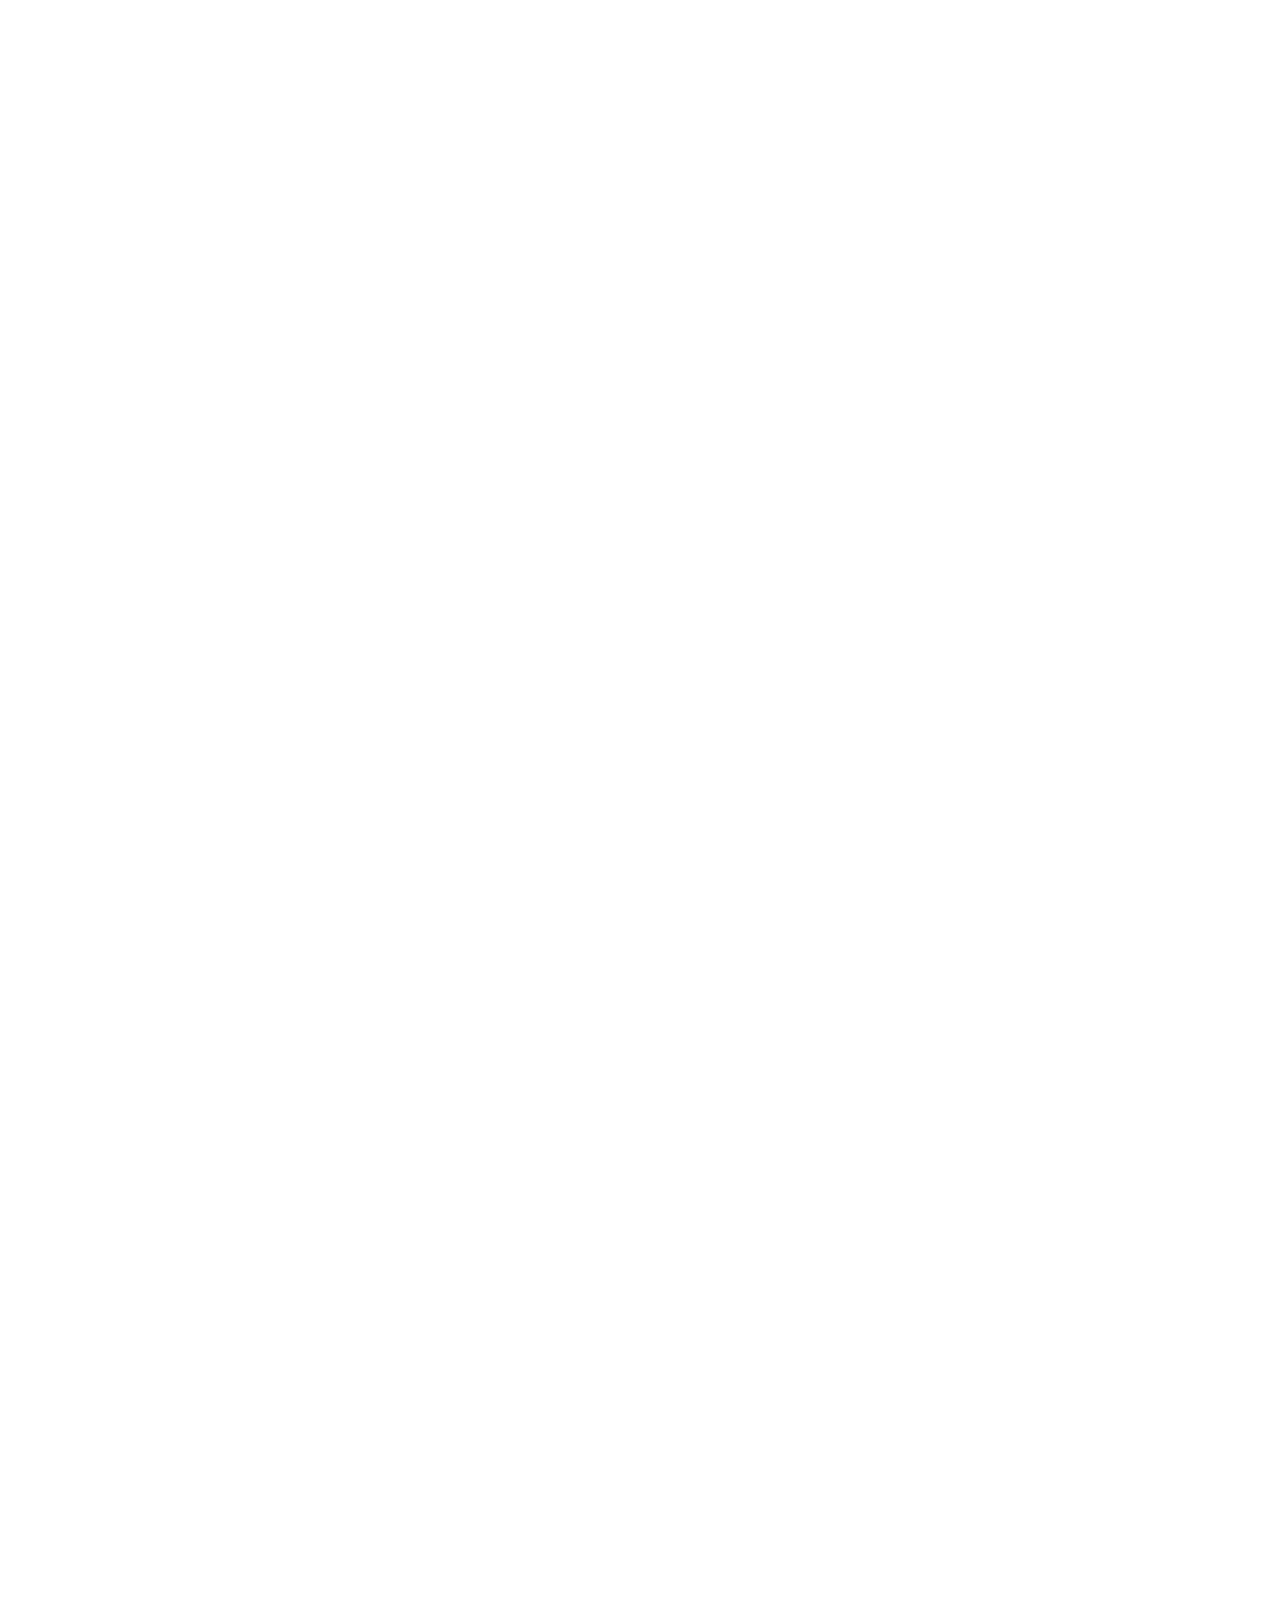
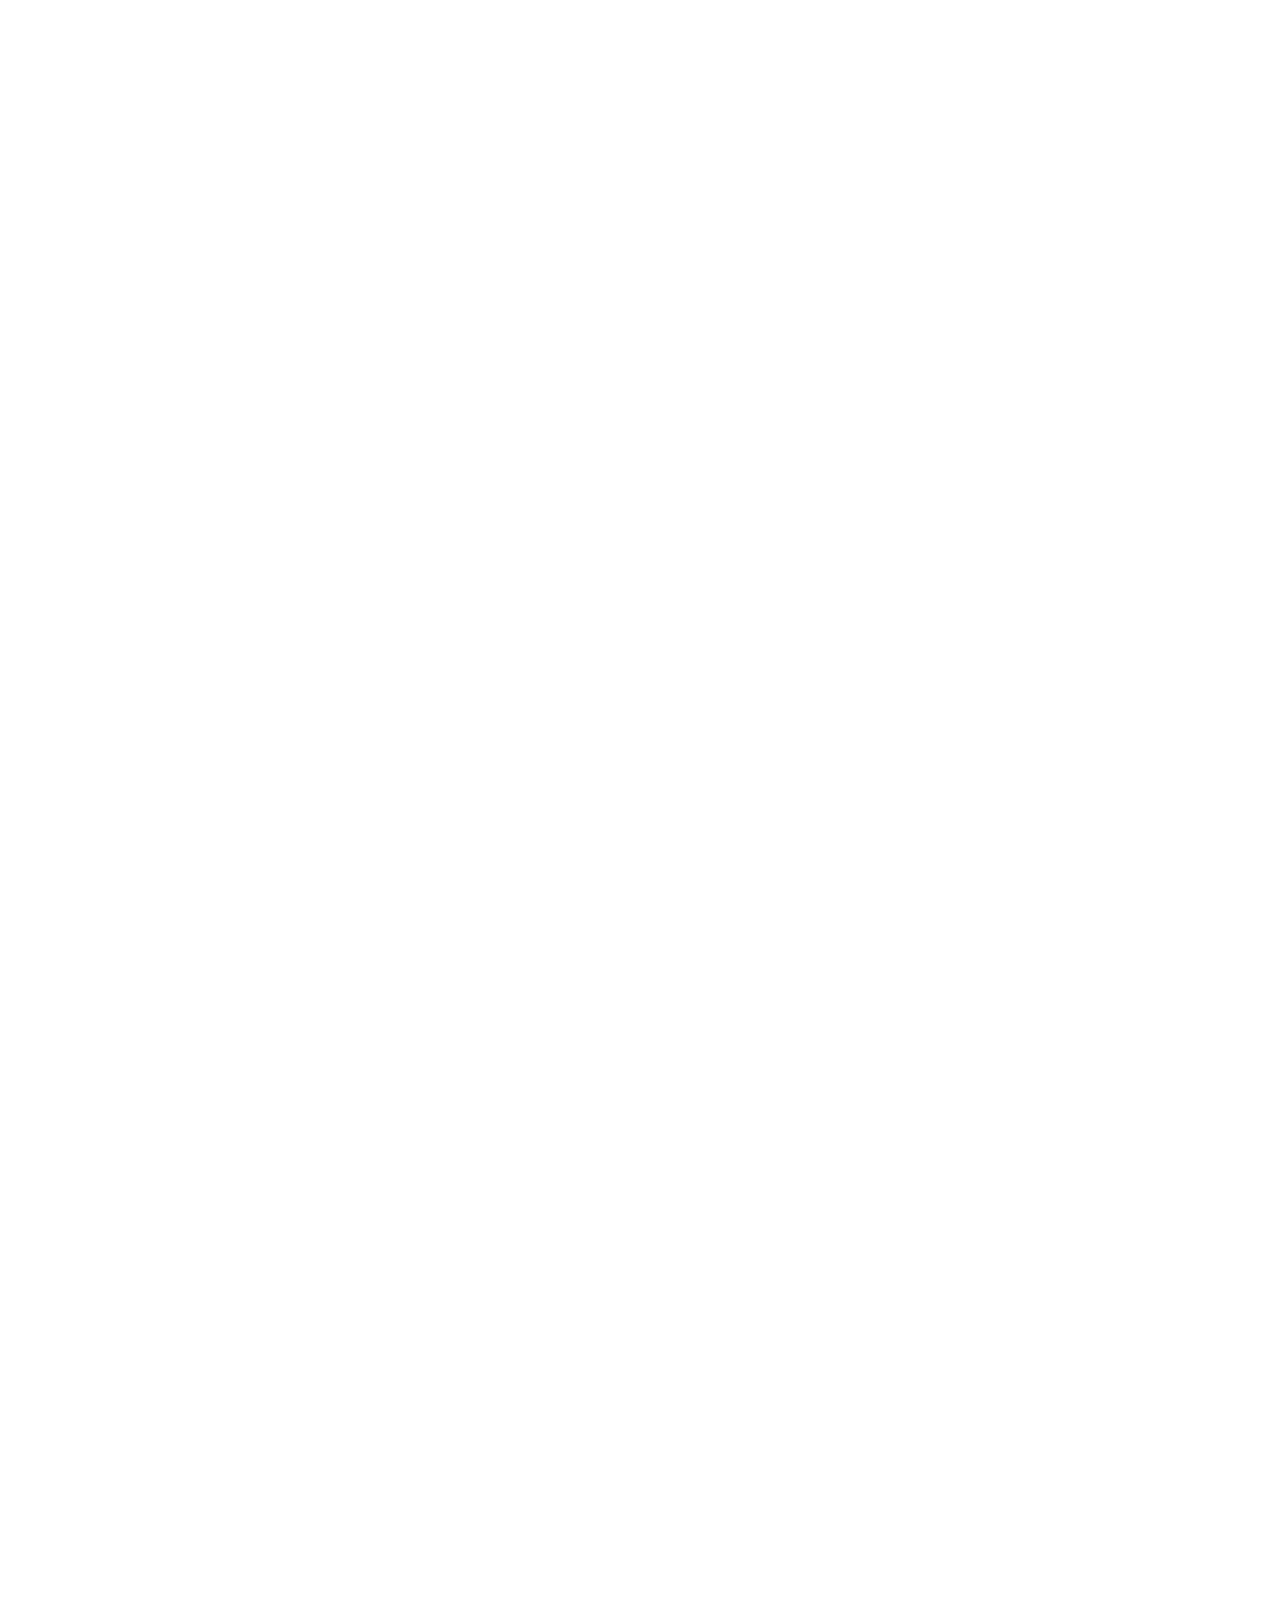
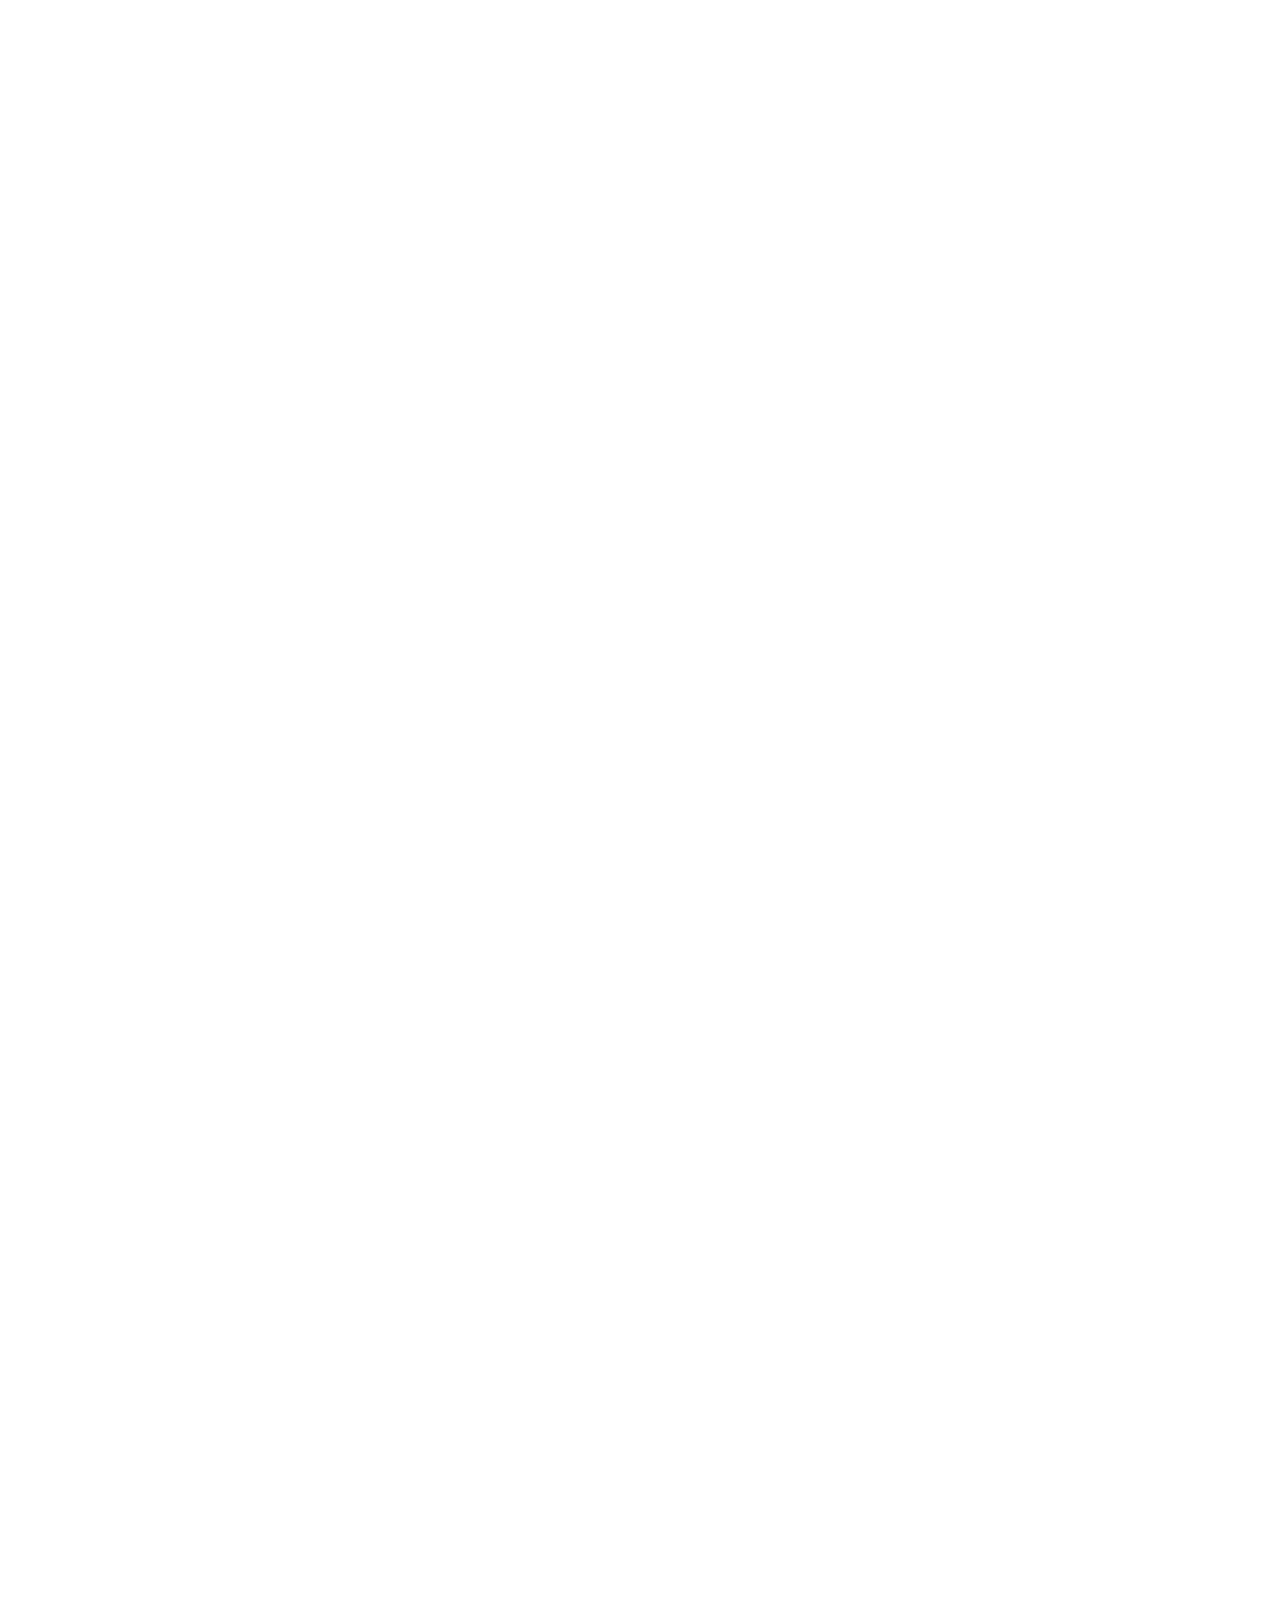
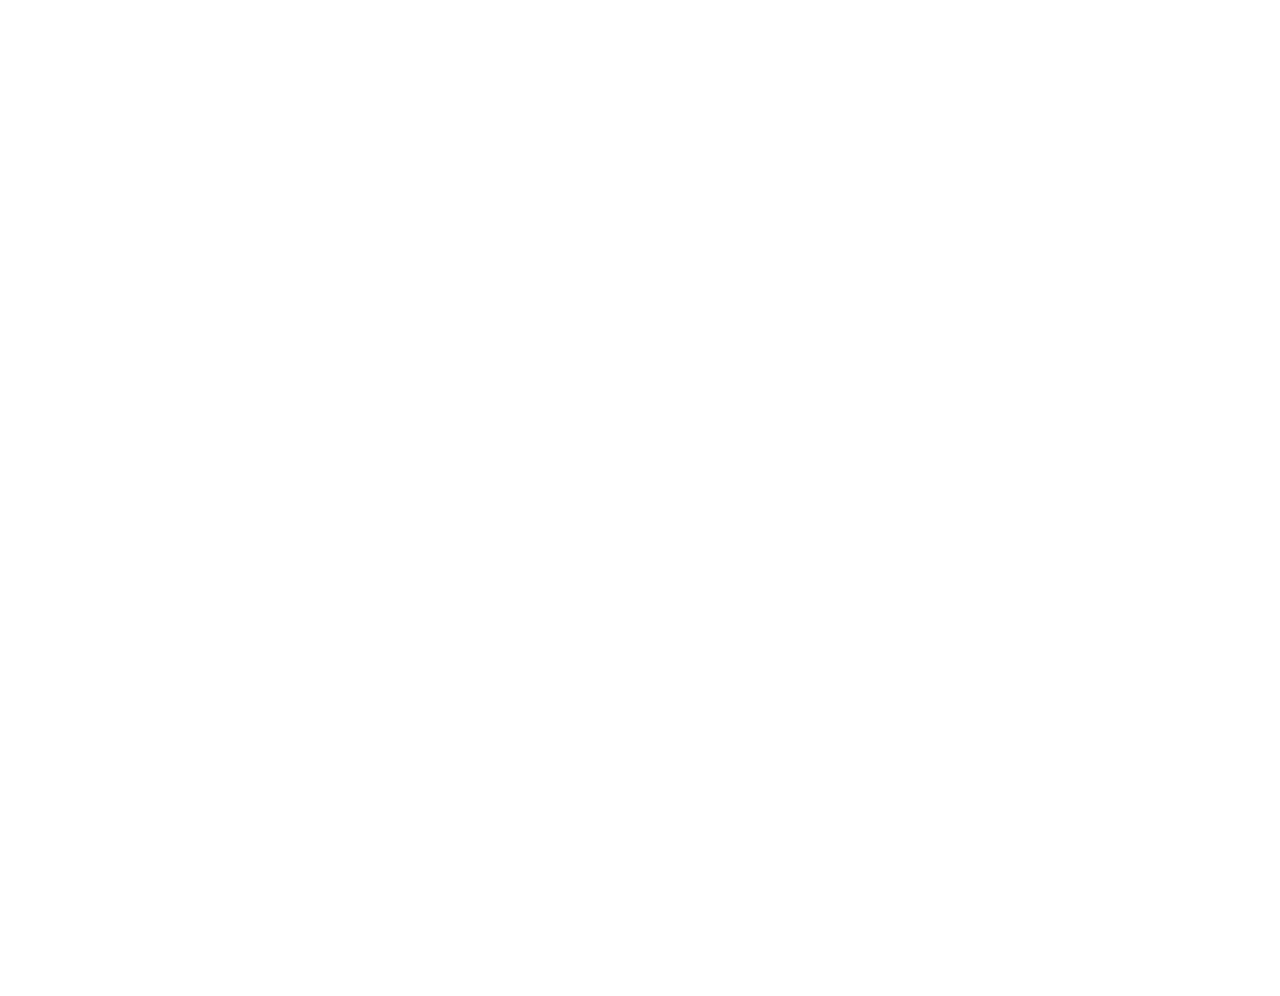
==== commit d43cd001: "final config" ====
--- a/index.html
+++ b/index.html
@@ -1,806 +1,814 @@
 <!DOCTYPE html>
 <html lang="zxx">
     
-<!-- Added by HTTrack --><meta http-equiv="content-type" content="text/html;charset=UTF-8" /><!-- /Added by HTTrack -->
+
 <head>
-        <meta charset="utf-8">
-        <!-- Responsive meta -->
-        <meta name="viewport" content="width=device-width, initial-scale=1.0">
-        <!-- IE Compatibility meta -->
-        <meta http-equiv="X-UA-Compatible" content="IE=edge">
-        <!-- Description meta -->
-        <meta name="description" content="...">
-        <!-- Author meta -->
-        <meta name="author" content="...">
-
-        <!-- Page Title -->
-        <title>A Fusion Bowl- Best Indian flavours.</title>
-        <!-- Favicon -->
-        <link rel="shortcut icon" href="img/favicon.ico">
-
-        <!-- Font Awesome Stylesheet -->
-        <link rel="stylesheet" href="../maxcdn.bootstrapcdn.com/font-awesome/4.7.0/css/font-awesome.min.css">
-        <!-- Bootstrap 4 Stylesheet -->
-        <link rel="stylesheet" href="css/bootstrap.css">
-        <!-- Owl Carousel Stylesheet -->
-        <link rel="stylesheet" href="css/owl.carousel.css">
-        <!-- Animsition.CSS Stylesheet -->
-        <link rel="stylesheet" href="css/animsition.css">
-        <!-- Datepicker -->
-        <link rel="stylesheet" href="css/datepicker.css">
-        <!-- Time Picker -->
-        <link rel="stylesheet" href="css/timepicki.css">
-        <!-- Custom Stylesheet -->
-        <link rel="stylesheet" href="css/style.default.css">
-    
-    
-    
-<script src="https://www.gstatic.com/firebasejs/5.3.0/firebase.js"></script>
-<script>
-  // Initialize Firebase
-  var config = {
-    apiKey: "AIzaSyDDKXriBCHfzWnOcOh0lkmKti5TBU8QZHo",
-    authDomain: "fusion-bowl.firebaseapp.com",
-    databaseURL: "https://fusion-bowl.firebaseio.com",
-    projectId: "fusion-bowl",
-    storageBucket: "fusion-bowl.appspot.com",
-    messagingSenderId: "125544129792"
-  };
-  firebase.initializeApp(config);
-</script>
-    
-    
+    <meta http-equiv="content-type" content="text/html">
+    <meta charset="utf-8">
+    <!-- Responsive meta -->
+    <meta name="viewport" content="width=device-width, initial-scale=1.0">
+    <!-- IE Compatibility meta -->
+    <meta http-equiv="X-UA-Compatible" content="IE=edge">
+    <!-- Description meta -->
+    <meta name="description" content="...">
+    <!-- Author meta -->
+    <meta name="author" content="...">
+
+    <!-- Page Title -->
+    <title>Fusion Bowl - Multi Cuisine Restaurant in uttarpara,kolkata</title>
+    <!-- Favicon -->
+    <link rel="shortcut icon" href="./favicon.ico">
+    <!-- Font Awesome Stylesheet -->
+    <link rel="stylesheet" href="https://stackpath.bootstrapcdn.com/font-awesome/4.7.0/css/font-awesome.min.css">
+    <!-- Bootstrap 4 Stylesheet -->
+    <link rel="stylesheet" href="css/bootstrap.css">
+    <!-- Owl Carousel Stylesheet -->
+    <link rel="stylesheet" href="css/owl.carousel.css">
+    <!-- Animsition.CSS Stylesheet -->
+    <link rel="stylesheet" href="css/animsition.css">
+    <!-- Datepicker -->
+    <link rel="stylesheet" href="css/datepicker.css">
+    <!-- Time Picker -->
+    <link rel="stylesheet" href="css/timepicki.css">
+    <!-- Custom Stylesheet -->
+    <link rel="stylesheet" href="css/style.default.css">
+
+
+
+    <script src="https://www.gstatic.com/firebasejs/5.3.0/firebase.js"></script>
+    <script>
+        // Initialize Firebase
+        var config = {
+            apiKey: "AIzaSyDDKXriBCHfzWnOcOh0lkmKti5TBU8QZHo",
+            authDomain: "fusion-bowl.firebaseapp.com",
+            databaseURL: "https://fusion-bowl.firebaseio.com",
+            projectId: "fusion-bowl",
+            storageBucket: "fusion-bowl.appspot.com",
+            messagingSenderId: "125544129792"
+        };
+        firebase.initializeApp(config);
+    </script>
+
+
     <link rel="apple-touch-icon" sizes="180x180" href="/apple-touch-icon.png">
-<link rel="icon" type="image/png" sizes="32x32" href="/favicon-32x32.png">
-<link rel="icon" type="image/png" sizes="16x16" href="/favicon-16x16.png">
-<link rel="manifest" href="/site.webmanifest">
-<meta name="msapplication-TileColor" content="#da532c">
-<meta name="theme-color" content="#ffffff">
-    
-    
-    <link rel="apple-touch-icon" sizes="180x180" href="/apple-touch-icon.png">
-<link rel="icon" type="image/png" sizes="32x32" href="/favicon-32x32.png">
-<link rel="icon" type="image/png" sizes="16x16" href="/favicon-16x16.png">
-<link rel="manifest" href="/site.webmanifest">
-<link rel="mask-icon" href="/safari-pinned-tab.svg" color="#5bbad5">
-<meta name="msapplication-TileColor" content="#da532c">
-<meta name="theme-color" content="#ffffff">
-    </head>
-    <body>
-
-
-        <div class="animsition">
-            <!--=============== Navbar ===============-->
-            <nav class="navbar fixed-top navbar-toggleable-md ">
-                <div class="container">
-                    <div class="navbar-header">
-                        <!-- Navbar Brand -->
-                        <a href="#" class="navbar-brand">
-                            <img src="img/logo.png" alt="Fusion" class="img-fluid">
+    <link rel="icon" type="image/png" sizes="32x32" href="/favicon-32x32.png">
+    <link rel="icon" type="image/png" sizes="16x16" href="/favicon-16x16.png">
+    <link rel="manifest" href="/site.webmanifest">
+    <meta name="msapplication-TileColor" content="#da532c">
+    <meta name="theme-color" content="#ffffff">
+
+
+    <!-- Google Tag Manager -->
+    <script>
+        (function(w, d, s, l, i) {
+            w[l] = w[l] || [];
+            w[l].push({
+                'gtm.start': new Date().getTime(),
+                event: 'gtm.js'
+            });
+            var f = d.getElementsByTagName(s)[0],
+                j = d.createElement(s),
+                dl = l != 'dataLayer' ? '&l=' + l : '';
+            j.async = true;
+            j.src =
+                'https://www.googletagmanager.com/gtm.js?id=' + i + dl;
+            f.parentNode.insertBefore(j, f);
+        })(window, document, 'script', 'dataLayer', 'GTM-K3VQPD7');
+    </script>
+    <!-- End Google Tag Manager -->
+</head>
+
+<body>
+    <!-- Google Tag Manager (noscript) -->
+    <noscript><iframe src="https://www.googletagmanager.com/ns.html?id=GTM-K3VQPD7"
+height="0" width="0" style="display:none;visibility:hidden"></iframe></noscript>
+    <!-- End Google Tag Manager (noscript) -->
+
+    <div class="animsition">
+        <!--=============== Navbar ===============-->
+        <nav class="navbar fixed-top navbar-toggleable-md ">
+            <div class="container">
+                <div class="navbar-header">
+                    <!-- Navbar Brand -->
+                    <a href="#" class="navbar-brand">
+                            <img src="img/logo.png" alt="Fusion">
                         </a>
 
-                        <!-- Toggle Button -->
-                        <button type="button" class="navbar-toggler navbar-toggler-right" data-toggle="collapse" data-target="#navbarcollapse" aria-controls="navbarcollapse" aria-expanded="false" aria-label="Toggle navigation">
+                    <!-- Toggle Button -->
+                    <button type="button" class="navbar-toggler navbar-toggler-right" data-toggle="collapse" data-target="#navbarcollapse" aria-controls="navbarcollapse" aria-expanded="false" aria-label="Toggle navigation">
                             <span></span>
                             <span></span>
                             <span></span>
                         </button>
-                    </div>
-
-                    <div class="collapse navbar-collapse" id="navbarcollapse">
-                        <!-- Navbar Menu -->
-                        <ul class="navbar-nav ml-auto">
-                            <li class="nav-item">
-                                <a href="index.html" class="nav-link animsition-link active">Home</a>
-                            </li>
-                            <li class="nav-item">
-                                <a href="about-us.html" class="nav-link animsition-link">About Us</a>
-                            </li>
-                            
-                            <li class="nav-item">
-                                <a href="menu.html" class="nav-link animsition-link">Menu</a>
-                            </li>
-                            <li class="nav-item">
-                                <a href="contact.html" class="nav-link animsition-link">Contact</a>
-                            </li>
-                            
-                        </ul>
-                    </div>
                 </div>
-            </nav>
-            <!--=============== /. Navbar ===============-->
-
-          <div class="owl-carousel home">
-              <div><img src="img/gallery-2.jpg"></div>
-              <div><img src="img/gallery-3.jpg"></div>
-              <div><img src="img/gallery-6.jpg"></div>
-              
-              </div>
-
-            <!--=============== Divider Section ===============-->
-            <section class="divider padding-small has-pattern bg-primary">
-                <div class="container text-center">
-                    <h3 class="design">Opening Hours</h3> <p><br>Monday - Sunday<br>11a.m. - 11p.m.</p>
-                </div>
-            </section>
-            <!--=============== /. Divider Section ===============-->
-
-
-            <!--=============== About Section ===============-->
-            <section class="about">
-                <div class="container text-center">
-                    <h2 class="with-bg-text" data-text="About Us">
-                        <small class="text-primary">Our Story</small>
-                        About A Fusion Bowl
-                    </h2>
-
-                    <p class="lead col-lg-10 push-lg-1">A Fusion Bowl is one such restaurant serving Mughlai dishes in the area of Uttarpara. It provides fresh and well-cooked food to it's customers with an immense touch of Indian flavours. It focuses on more to serve quality food along with quantity. It has a very active team behind working hard to serve best to their customers.</p>
-                    <a href="about-us.html" class="btn-template animsition-link">Discover More</a>
-                </div>
-            </section>
-            <!--=============== /. About Section ===============-->
-
-
-            <!--=============== Features Section ===============-->
-            <section class="features no-padding-top">
-                <div class="container">
-                    <div class="row text-center">
-
-                        <!-- feature -->
-                        <div class="col-lg-4 col-md-6">
-                            <div class="item has-pattern-on-hover has-shadow-on-hover rounded">
-                                <div class="icon">
-                                    <img src="img/coffee-default.svg" alt="...">
-                                </div>
-                                <h3 class="heading-light">Awesome Drinks</h3>
-                                <p>Their is a special section of drinks for giving a very relaxing and soothing experience to the customers.</p>
-                            </div>
-                        </div>
-
-                        <!-- feature -->
-                        <div class="col-lg-4 col-md-6">
-                            <div class="item has-pattern-on-hover has-shadow-on-hover rounded">
-                                <div class="icon">
-                                    <img src="img/table-default.svg" alt="...">
-                                </div>
-                                <h3 class="heading-light">Clean Environment</h3>
-                                <p>A Fusion Bowl always maintains a hygienic and clean environment at its place.</p>
-                            </div>
-                        </div>
-
-                        <!-- feature -->
-                        <div class="col-lg-4 col-md-6">
-                            <div class="item has-pattern-on-hover has-shadow-on-hover rounded">
-                                <div class="icon">
-                                    <img src="img/invoice-default.svg" alt="...">
-                                </div>
-                                <h3 class="heading-light">Wide Dishes Menu</h3>
-                                <p>A Fusion Bowl brings a wide range of Indian & Chinese dishes with a combination of exotic Indian flavours.</p>
-                            </div>
-                        </div>
-
-                        <!-- feature -->
-                        <div class="col-lg-4 col-md-6">
-                            <div class="item has-pattern-on-hover has-shadow-on-hover rounded">
-                                <div class="icon">
-                                    <img src="img/no-smoking-default.svg" alt="...">
-                                </div>
-                                <h3 class="heading-light">Fresh Atmosphere</h3>
-                                <p>You are sure to get a very fresh and clean environment at A Fusion Bowl, leaving a very good impact.</p>
-                            </div>
-                        </div>
-
-                        <!-- feature -->
-                        <div class="col-lg-4 col-md-6">
-                            <div class="item has-pattern-on-hover has-shadow-on-hover rounded">
-                                <div class="icon">
-                                    <img src="img/wallet-default.svg" alt="...">
-                                </div>
-                                <h3 class="heading-light">Reasonably Priced</h3>
-                                <p>The price of our dishes are very reasonable, making it affordable for every one to dine out with their loved ones.</p>
-                            </div>
-                        </div>
-
-                        <!-- feature -->
-                        <div class="col-lg-4 col-md-6">
-                            <div class="item has-pattern-on-hover has-shadow-on-hover rounded">
-                                <div class="icon">
-                                    <img src="img/cutlery-default.svg" alt="...">
-                                </div>
-                                <h3 class="heading-light">Classy Service</h3>
-                                <p>We are always working towards giving a better service to our customers so that they have the best experience.</p>
-                            </div>
-                        </div>
-
-                    </div>
-                </div>
-            </section>
-            <!--=============== /. Features Section ===============-->
-
-
-            <!--=============== Dishes Section ===============-->
-            <section class="dishes no-padding-top">
-                <div class="container">
-
-                    <header class="text-center">
-                        <h2 class="with-bg-text" data-text="Features">
-                            <small class="text-primary">Hot this month</small>
-                            Our Featured Dishes
-                        </h2>
-                    </header>
-
-                    <!-- dishes slider -->
-                    <div class="owl-carousel owl-theme dishes-slider">
-
-                        <!-- item -->
-                        <div class="item text-center has-shadow rounded">
-                            <div class="image">
-                                <img src="img/dish1.png" alt="..." class="img-fluid d-block mx-auto">
-                            </div>
-                            <h3 class="heading-light">Chicken 65</h3>
-                            <p>Enjoy Chicken 65 at A Fusion Bowl cooked with special spices with a some extra Indian texture with amazing flavours.</p>
-                            <ul class="price list-inline">
-                                <li class="list-inline-item current">$24.00</li>
-                            </ul>
-                        </div>
-
-                       
-
-                        <!-- item -->
-                        <div class="item text-center has-shadow rounded">
-                            <div class="image">
-                                <img src="img/dish3.png" alt="..." class="img-fluid d-block mx-auto">
-                            </div>
-                            <h3 class="heading-light">Barbeque Chicken</h3>
-                            <p>Barbeque Chicken cooked with special barbeque sauce and spices giving the chicken a new flavour and taste.</p>
-                            <ul class="price list-inline">
-                                <li class="list-inline-item current">$24.00</li>
-                            </ul>
-                        </div>
-
-                        
-
-                        <!-- item -->
-                        <div class="item text-center has-shadow rounded">
-                            <div class="image">
-                                <img src="img/dish4.png" alt="..." class="img-fluid d-block mx-auto">
-                            </div>
-                            <h3 class="heading-light">Mutton Curry</h3>
-                            <p>Following the British lecacy A Fusion Bowl brings Mutton curry only for you to revive flavours of British times.</p>
-                            <ul class="price list-inline">
-                                <li class="list-inline-item current">$24.00</li>
-                            </ul>
-                        </div>
-
-                        <!-- item -->
-                        <div class="item text-center has-shadow rounded">
-                            <div class="image">
-                                <img src="img/dish66.png" alt="..." class="img-fluid d-block mx-auto">
-                            </div>
-                            <h3 class="heading-light">Mutton Kassa</h3>
-                            <p>Mutton Kassa a special Indian dish prepared having thick gravy and with bursting flavours of Indian spices.</p>
-                            <ul class="price list-inline">
-                                <li class="list-inline-item current">$24.00</li>
-                            </ul>
-                        </div>
-
-                        
-
-                        <!-- item -->
-                        <div class="item text-center has-shadow rounded">
-                            <div class="image">
-                                <img src="img/dish6.png" alt="..." class="img-fluid d-block mx-auto">
-                            </div>
-                            <h3 class="heading-light">Hot Garlic Fish</h3>
-                            <p>A flavour of garlic added to the fish leaving the essence of the flavour in the mouth of its lovers only at A Fusion Bowl.</p>
-                            <ul class="price list-inline">
-                                <li class="list-inline-item current">$24.00</li>
-                            </ul>
-                        </div>
-
-                        <!-- item -->
-                        <div class="item text-center has-shadow rounded">
-                            <div class="image">
-                                <img src="img/dish77.png" alt="..." class="img-fluid d-block mx-auto">
-                            </div>
-                            <h3 class="heading-light">Golden Fried Prawns</h3>
-                            <p>Enjoy your monsoon with special prawns dishes only at A Fusion Bowl, its taste will make you fall in love with the dish.</p>
-                            <ul class="price list-inline">
-                                <li class="list-inline-item current">$24.00</li>
-                            </ul>
-                        </div>
-                        
-
-                        <!-- item -->
-                        <div class="item text-center has-shadow rounded">
-                            <div class="image">
-                                <img src="img/dish9.png" alt="..." class="img-fluid d-block mx-auto">
-                            </div>
-                            <h3 class="heading-light">Paneer Butter Masala</h3>
-                            <p>Enjoy from our veg recipe also Paneer Butter Masala an absolutely buttery dish with some added spices and flavours. </p>
-                            <ul class="price list-inline">
-                                <li class="list-inline-item current">$24.00</li>
-                            </ul>
-                        </div>
-
-                    </div>
-                </div>
-            </section>
-            <!--=============== /. Dishes Section ===============-->
-
-
-            <!--=============== /. Menu Section ===============-->
-            <section class="menu bg-gray">
-                <div class="container">
-                    <header class="text-center">
-                        <h2 class="with-bg-text-gray" data-text="Menu">
-                            <small class="text-primary">Full dishes list</small>
-                            Our Food Menu
-                        </h2>
-                    </header>
-
-                    <!-- tabs navigation -->
-                    <ul class="nav nav-tabs has-pattern d-flex justify-content-center flex-lg-no-wrap flex-wrap" role="tablist">
+
+                <div class="collapse navbar-collapse" id="navbarcollapse">
+                    <!-- Navbar Menu -->
+                    <ul class="navbar-nav ml-auto">
                         <li class="nav-item">
-                            <a class="nav-link active" data-toggle="tab" href="#breakfast" role="tab">Starter</a>
+                            <a href="index.html" class="nav-link animsition-link active">Home</a>
                         </li>
                         <li class="nav-item">
-                            <a class="nav-link" data-toggle="tab" href="#lunch" role="tab">Non-Veg</a>
+                            <a href="about-us.html" class="nav-link animsition-link">About Us</a>
+                        </li>
+
+                        <li class="nav-item">
+                            <a href="menu.html" class="nav-link animsition-link">Menu</a>
                         </li>
                         <li class="nav-item">
-                            <a class="nav-link" data-toggle="tab" href="#dinner" role="tab">Veg</a>
+                            <a href="contact.html" class="nav-link animsition-link">Contact</a>
                         </li>
-                        <li class="nav-item">
-                            <a class="nav-link" data-toggle="tab" href="#party" role="tab">Sea Food</a>
-                        </li>
-                        <li class="nav-item">
-                            <a class="nav-link" data-toggle="tab" href="#drinks" role="tab">Complimentary</a>
-                        </li>
+
                     </ul>
-
-                    <div class="tab-content">
-                        <!-- Breakfast -->
-                        <div class="tab-pane active" id="breakfast" role="tabpanel">
-                            <div class="row">
-                                <div class="col-lg-6">
-                                    <div class="dish has-pattern-on-hover has-shadow-small-on-hover d-flex align-items-center justify-content-between">
-                                        <div class="name">Crispy Chilly Babycorn</div>
-                                        <div class="price">$20.00</div>
-                                    </div>
-                                    <div class="dish has-pattern-on-hover has-shadow-small-on-hover d-flex align-items-center justify-content-between">
-                                        <div class="name">Pan Fry Cottage Cheese</div>
-                                        <div class="price">$20.00</div>
-                                    </div>
-                                    <div class="dish has-pattern-on-hover has-shadow-small-on-hover d-flex align-items-center justify-content-between">
-                                        <div class="name">Chicken Pepper Salt</div>
-                                        <div class="price">$20.00</div>
-                                    </div>
-                                    <div class="dish has-pattern-on-hover has-shadow-small-on-hover d-flex align-items-center justify-content-between">
-                                        <div class="name">Crispy Chicken</div>
-                                        <div class="price">$20.00</div>
-                                    </div>
-                                </div>
-
-                                <div class="col-lg-6">
-                                    <div class="dish has-pattern-on-hover has-shadow-small-on-hover d-flex align-items-center justify-content-between">
-                                        <div class="name">Pan Fry Chilly Chicken</div>
-                                        <div class="price">$20.00</div>
-                                    </div>
-                                    <div class="dish has-pattern-on-hover has-shadow-small-on-hover d-flex align-items-center justify-content-between">
-                                        <div class="name">Crispy Chilly Fish</div>
-                                        <div class="price">$20.00</div>
-                                    </div>
-                                    <div class="dish has-pattern-on-hover has-shadow-small-on-hover d-flex align-items-center justify-content-between">
-                                        <div class="name">Fish Fry</div>
-                                        <div class="price">$20.00</div>
-                                    </div>
-                                    <div class="dish has-pattern-on-hover has-shadow-small-on-hover d-flex align-items-center justify-content-between">
-                                        <div class="name">Fish & Chips</div>
-                                        <div class="price">$20.00</div>
-                                    </div>
-                                </div>
-                            </div>
-                        </div>
-
-                        <!-- Lunch -->
-                        <div class="tab-pane" id="lunch" role="tabpanel">
-                            <div class="row">
-                                <div class="col-lg-6">
-                                    <div class="dish has-pattern-on-hover has-shadow-small-on-hover d-flex align-items-center justify-content-between">
-                                        <div class="name">Chicken Hot & Garlic</div>
-                                        <div class="price">$20.00</div>
-                                    </div>
-                                    <div class="dish has-pattern-on-hover has-shadow-small-on-hover d-flex align-items-center justify-content-between">
-                                        <div class="name">Chicken Szechuan</div>
-                                        <div class="price">$20.00</div>
-                                    </div>
-                                    <div class="dish has-pattern-on-hover has-shadow-small-on-hover d-flex align-items-center justify-content-between">
-                                        <div class="name">Thai Red Curry Chicken</div>
-                                        <div class="price">$20.00</div>
-                                    </div>
-                                    <div class="dish has-pattern-on-hover has-shadow-small-on-hover d-flex align-items-center justify-content-between">
-                                        <div class="name">Kung Pao Chicken</div>
-                                        <div class="price">$20.00</div>
-                                    </div>
-                                </div>
-
-                                <div class="col-lg-6">
-                                    <div class="dish has-pattern-on-hover has-shadow-small-on-hover d-flex align-items-center justify-content-between">
-                                        <div class="name">Mutton Kassa</div>
-                                        <div class="price">$20.00</div>
-                                    </div>
-                                    <div class="dish has-pattern-on-hover has-shadow-small-on-hover d-flex align-items-center justify-content-between">
-                                        <div class="name">Mutton Patiyala</div>
-                                        <div class="price">$20.00</div>
-                                    </div>
-                                    <div class="dish has-pattern-on-hover has-shadow-small-on-hover d-flex align-items-center justify-content-between">
-                                        <div class="name">Mutton Palak</div>
-                                        <div class="price">$20.00</div>
-                                    </div>
-                                    <div class="dish has-pattern-on-hover has-shadow-small-on-hover d-flex align-items-center justify-content-between">
-                                        <div class="name">Mutton Do Pyaza</div>
-                                        <div class="price">$20.00</div>
-                                    </div>
-                                </div>
-                            </div>
-                        </div>
-
-                        <!-- Dinner -->
-                        <div class="tab-pane" id="dinner" role="tabpanel">
-                            <div class="row">
-                                <div class="col-lg-6">
-                                    <div class="dish has-pattern-on-hover has-shadow-small-on-hover d-flex align-items-center justify-content-between">
-                                        <div class="name">Veg Manchurian</div>
-                                        <div class="price">$20.00</div>
-                                    </div>
-                                    <div class="dish has-pattern-on-hover has-shadow-small-on-hover d-flex align-items-center justify-content-between">
-                                        <div class="name">Chilly Paneer</div>
-                                        <div class="price">$20.00</div>
-                                    </div>
-                                    <div class="dish has-pattern-on-hover has-shadow-small-on-hover d-flex align-items-center justify-content-between">
-                                        <div class="name">Shahi Paneer</div>
-                                        <div class="price">$20.00</div>
-                                    </div>
-                                    <div class="dish has-pattern-on-hover has-shadow-small-on-hover d-flex align-items-center justify-content-between">
-                                        <div class="name">Malai Kofta</div>
-                                        <div class="price">$20.00</div>
-                                    </div>
-                                </div>
-
-                                <div class="col-lg-6">
-                                    <div class="dish has-pattern-on-hover has-shadow-small-on-hover d-flex align-items-center justify-content-between">
-                                        <div class="name">Paneer Reshmi Kebab</div>
-                                        <div class="price">$20.00</div>
-                                    </div>
-                                    <div class="dish has-pattern-on-hover has-shadow-small-on-hover d-flex align-items-center justify-content-between">
-                                        <div class="name">Chana Masala</div>
-                                        <div class="price">$20.00</div>
-                                    </div>
-                                    <div class="dish has-pattern-on-hover has-shadow-small-on-hover d-flex align-items-center justify-content-between">
-                                        <div class="name">Veg Noodles</div>
-                                        <div class="price">$20.00</div>
-                                    </div>
-                                    <div class="dish has-pattern-on-hover has-shadow-small-on-hover d-flex align-items-center justify-content-between">
-                                        <div class="name">Sanghai Veg Fried Rice</div>
-                                        <div class="price">$20.00</div>
-                                    </div>
-                                </div>
-                            </div>
-                        </div>
-
-                        <!-- Party -->
-                        <div class="tab-pane" id="party" role="tabpanel">
-                            <div class="row">
-                                <div class="col-lg-6">
-                                    <div class="dish has-pattern-on-hover has-shadow-small-on-hover d-flex align-items-center justify-content-between">
-                                        <div class="name">Lemon Fish</div>
-                                        <div class="price">$20.00</div>
-                                    </div>
-                                    <div class="dish has-pattern-on-hover has-shadow-small-on-hover d-flex align-items-center justify-content-between">
-                                        <div class="name">Fish Manchurian</div>
-                                        <div class="price">$20.00</div>
-                                    </div>
-                                    <div class="dish has-pattern-on-hover has-shadow-small-on-hover d-flex align-items-center justify-content-between">
-                                        <div class="name">Thai Red Curry Fish</div>
-                                        <div class="price">$20.00</div>
-                                    </div>
-                                    <div class="dish has-pattern-on-hover has-shadow-small-on-hover d-flex align-items-center justify-content-between">
-                                        <div class="name">Mendrin Fish</div>
-                                        <div class="price">$20.00</div>
-                                    </div>
-                                </div>
-
-                                <div class="col-lg-6">
-                                    <div class="dish has-pattern-on-hover has-shadow-small-on-hover d-flex align-items-center justify-content-between">
-                                        <div class="name">Hot Basil Prawns</div>
-                                        <div class="price">$20.00</div>
-                                    </div>
-                                    <div class="dish has-pattern-on-hover has-shadow-small-on-hover d-flex align-items-center justify-content-between">
-                                        <div class="name">Sweet & Sour Prawns</div>
-                                        <div class="price">$20.00</div>
-                                    </div>
-                                    <div class="dish has-pattern-on-hover has-shadow-small-on-hover d-flex align-items-center justify-content-between">
-                                        <div class="name">Coriander Prawns</div>
-                                        <div class="price">$20.00</div>
-                                    </div>
-                                    <div class="dish has-pattern-on-hover has-shadow-small-on-hover d-flex align-items-center justify-content-between">
-                                        <div class="name">Golden Fried Prawns</div>
-                                        <div class="price">$20.00</div>
-                                    </div>
-                                </div>
-                            </div>
-                        </div>
-
-                        <!-- Drinks -->
-                        <div class="tab-pane" id="drinks" role="tabpanel">
-                            <div class="row">
-                                <div class="col-lg-6">
-                                    <div class="dish has-pattern-on-hover has-shadow-small-on-hover d-flex align-items-center justify-content-between">
-                                        <div class="name">Onion Salad</div>
-                                        <div class="price">$20.00</div>
-                                    </div>
-                                    <div class="dish has-pattern-on-hover has-shadow-small-on-hover d-flex align-items-center justify-content-between">
-                                        <div class="name">Green Salad</div>
-                                        <div class="price">$20.00</div>
-                                    </div>
-                                    <div class="dish has-pattern-on-hover has-shadow-small-on-hover d-flex align-items-center justify-content-between">
-                                        <div class="name">Pineapple Raita</div>
-                                        <div class="price">$20.00</div>
-                                    </div>
-                                    <div class="dish has-pattern-on-hover has-shadow-small-on-hover d-flex align-items-center justify-content-between">
-                                        <div class="name">Mix Raita</div>
-                                        <div class="price">$20.00</div>
-                                    </div>
-                                </div>
-
-                                <div class="col-lg-6">
-                                    <div class="dish has-pattern-on-hover has-shadow-small-on-hover d-flex align-items-center justify-content-between">
-                                        <div class="name">Plain Curd</div>
-                                        <div class="price">$20.00</div>
-                                    </div>
-                                    <div class="dish has-pattern-on-hover has-shadow-small-on-hover d-flex align-items-center justify-content-between">
-                                        <div class="name">Butter Nan</div>
-                                        <div class="price">$20.00</div>
-                                    </div>
-                                    <div class="dish has-pattern-on-hover has-shadow-small-on-hover d-flex align-items-center justify-content-between">
-                                        <div class="name">Paneer Kulcha</div>
-                                        <div class="price">$20.00</div>
-                                    </div>
-                                    <div class="dish has-pattern-on-hover has-shadow-small-on-hover d-flex align-items-center justify-content-between">
-                                        <div class="name">Lachha Tandoori Paratha</div>
-                                        <div class="price">$20.00</div>
-                                    </div>
-                                </div>
-                            </div>
-                        </div>
-                    </div>
-
                 </div>
-            </section>
-            <!--=============== Menu Section ===============-->
-
-
-            <!--=============== Divider Section ===============-->
-            <section class="divider has-pattern bg-primary padding-small">
-                <div class="container text-center">
-                    <p>Now order online your favourite dishes from -</p>
-                    <div class="CTAs d-flex flex-wrap justify-content-center">
-                        <a href="#" class="google-play">Swiggy</a>
-                        <a href="#" class="appstore">Zomato</a>
-                    </div>
+            </div>
+        </nav>
+        <!--=============== /. Navbar ===============-->
+
+        <div class="owl-carousel home">
+            <div><img src="img/slider/shutterstock_287793296.jpg"></div>
+            <div><img src="img/slider/shutterstock_84480076.jpg"></div>
+            <div><img src="img/slider/shutterstock_287793296.jpg"></div>
+
+        </div>
+
+        <!--=============== Divider Section ===============-->
+        <section class="divider padding-small has-pattern bg-primary">
+            <div class="container text-center">
+                <h3 class="design">Opening Hours</h3>
+                <p><br>Monday - Sunday<br>11a.m. - 11p.m.</p>
+            </div>
+        </section>
+        <!--=============== /. Divider Section ===============-->
+
+
+
+        <!--=============== About Section ===============-->
+        <section class="about">
+            <div class="container text-center">
+                <h2 class="with-bg-text" data-text="About Us">
+                    <small class="text-primary">Our Story</small> About A Fusion Bowl
+                </h2>
+
+                <p class="lead col-lg-10 push-lg-1">A Fusion Bowl is one such restaurant serving Mughlai dishes in the area of Uttarpara. It provides fresh and well-cooked food to it's customers with an immense touch of Indian flavours. It focuses on more to serve quality food along with quantity. It has a very active team behind working hard to serve best to their customers.</p>
+                <a href="about-us.html" class="btn-template animsition-link">Discover More</a>
+            </div>
+        </section>
+        <!--=============== /. About Section ===============-->
+
+
+        <!--=============== Features Section ===============-->
+        <section class="features no-padding-top">
+            <div class="container">
+                <div class="row text-center">
+
+                    <!-- feature -->
+                    <div class="col-lg-4 col-md-6">
+                        <div class="item has-pattern-on-hover has-shadow-on-hover rounded">
+                            <div class="icon">
+                                <img src="img/coffee-default.svg" alt="...">
+                            </div>
+                            <h3 class="heading-light">Awesome Drinks</h3>
+                            <p>Their is a special section of drinks for giving a very relaxing and soothing experience to the customers.</p>
+                        </div>
+                    </div>
+
+                    <!-- feature -->
+                    <div class="col-lg-4 col-md-6">
+                        <div class="item has-pattern-on-hover has-shadow-on-hover rounded">
+                            <div class="icon">
+                                <img src="img/table-default.svg" alt="...">
+                            </div>
+                            <h3 class="heading-light">Clean Environment</h3>
+                            <p>A Fusion Bowl always maintains a hygienic and clean environment at its place.</p>
+                        </div>
+                    </div>
+
+                    <!-- feature -->
+                    <div class="col-lg-4 col-md-6">
+                        <div class="item has-pattern-on-hover has-shadow-on-hover rounded">
+                            <div class="icon">
+                                <img src="img/invoice-default.svg" alt="...">
+                            </div>
+                            <h3 class="heading-light">Wide Dishes Menu</h3>
+                            <p>A Fusion Bowl brings a wide range of Indian & Chinese dishes with a combination of exotic Indian flavours.</p>
+                        </div>
+                    </div>
+
+                    <!-- feature -->
+                    <div class="col-lg-4 col-md-6">
+                        <div class="item has-pattern-on-hover has-shadow-on-hover rounded">
+                            <div class="icon">
+                                <img src="img/no-smoking-default.svg" alt="...">
+                            </div>
+                            <h3 class="heading-light">Fresh Atmosphere</h3>
+                            <p>You are sure to get a very fresh and clean environment at A Fusion Bowl, leaving a very good impact.</p>
+                        </div>
+                    </div>
+
+                    <!-- feature -->
+                    <div class="col-lg-4 col-md-6">
+                        <div class="item has-pattern-on-hover has-shadow-on-hover rounded">
+                            <div class="icon">
+                                <img src="img/wallet-default.svg" alt="...">
+                            </div>
+                            <h3 class="heading-light">Reasonably Priced</h3>
+                            <p>The price of our dishes are very reasonable, making it affordable for every one to dine out with their loved ones.</p>
+                        </div>
+                    </div>
+
+                    <!-- feature -->
+                    <div class="col-lg-4 col-md-6">
+                        <div class="item has-pattern-on-hover has-shadow-on-hover rounded">
+                            <div class="icon">
+                                <img src="img/cutlery-default.svg" alt="...">
+                            </div>
+                            <h3 class="heading-light">Classy Service</h3>
+                            <p>We are always working towards giving a better service to our customers so that they have the best experience.</p>
+                        </div>
+                    </div>
+
                 </div>
-            </section>
-            <!--=============== /. Divider Section ===============-->
-
-
-          
-            <!--=============== Testimonials Section ===============-->
-            <section class="testimonials bg-gray">
-                <div class="container text-center">
-                    <header class="text-center">
-                        <h2 class="with-bg-text-gray" data-text="Testimonials">
-                            <small class="text-primary">Our Clients' Feedbacks</small>
-                            What Our Clients Say
-                        </h2>
-                    </header>
-
-                    <!-- Testimonials Slider -->
-                    <div class="owl-carousel owl-theme testimonials-slider text-center">
-                        <!-- item -->
-                        <div class="item col-lg-10 push-lg-1 rounded has-pattern has-shadow">
-                            <div class="quote"><img src="img/quote-default.svg" alt="..."></div>
-                            <div class="user">
-                                <div class="profile">
-                                    <img class="rounded-circle" src="img/testimonial1.jpg" alt="...">
-                                </div>
-                                <ul class="rate list-inline">
-                                    <li class="list-inline-item active"><i class="fa fa-star"></i></li>
-                                    <li class="list-inline-item active"><i class="fa fa-star"></i></li>
-                                    <li class="list-inline-item active"><i class="fa fa-star"></i></li>
-                                    <li class="list-inline-item active"><i class="fa fa-star"></i></li>
-                                    <li class="list-inline-item active"><i class="fa fa-star"></i></li>
-                                </ul>
-                                <h4>Rishab Sahu</h4>
-                            </div>
-                            <p class="lead">
-                                Amazing food with amazing taste. We are very glad to have such a nice restaurant just few steps away aour doorsteps.
-                            </p>
-                        </div>
-
-                        <!-- item -->
-                        <div class="item col-lg-10 push-lg-1 rounded has-pattern has-shadow">
-                            <div class="quote"><img src="img/quote-default.svg" alt="..."></div>
-                            <div class="user">
-                                <div class="profile">
-                                    <img class="rounded-circle" src="img/testimonial2.jpg" alt="...">
-                                </div>
-                                <ul class="rate list-inline">
-                                    <li class="list-inline-item active"><i class="fa fa-star"></i></li>
-                                    <li class="list-inline-item active"><i class="fa fa-star"></i></li>
-                                    <li class="list-inline-item active"><i class="fa fa-star"></i></li>
-                                    <li class="list-inline-item active"><i class="fa fa-star"></i></li>
-                                    <li class="list-inline-item active"><i class="fa fa-star"></i></li>
-                                </ul>
-                                <h4>Soumik Pal</h4>
-                            </div>
-                            <p class="lead">
-                                We came across this restaurant while travelling towards the bally region, and this restaurant served us very nice food and now it has turned out to be our favourite.
-                            </p>
-                        </div>
-
-                        <!-- item -->
-                        <div class="item col-lg-10 push-lg-1 rounded has-pattern has-shadow">
-                            <div class="quote"><img src="img/quote-default.svg" alt="..."></div>
-                            <div class="user">
-                                <div class="profile">
-                                    <img class="rounded-circle" src="img/testimonial3.jpg" alt="...">
-                                </div>
-                                <ul class="rate list-inline">
-                                    <li class="list-inline-item active"><i class="fa fa-star"></i></li>
-                                    <li class="list-inline-item active"><i class="fa fa-star"></i></li>
-                                    <li class="list-inline-item active"><i class="fa fa-star"></i></li>
-                                    <li class="list-inline-item active"><i class="fa fa-star"></i></li>
-                                    <li class="list-inline-item active"><i class="fa fa-star"></i></li>
-                                </ul>
-                                <h4>Shreya Agarwal</h4>
-                            </div>
-                            <p class="lead">
-                                I visited this place with my friends and trust me they gave us quality food at a very reasonable rate, the food was really finger licking.
-                            </p>
-                        </div>
-
-                        <!-- item -->
-                        <div class="item col-lg-10 push-lg-1 rounded has-pattern has-shadow">
-                            <div class="quote"><img src="img/quote-default.svg" alt="..."></div>
-                            <div class="user">
-                                <div class="profile">
-                                    <img class="rounded-circle" src="img/testimonial4.jpg" alt="...">
-                                </div>
-                                <ul class="rate list-inline">
-                                    <li class="list-inline-item active"><i class="fa fa-star"></i></li>
-                                    <li class="list-inline-item active"><i class="fa fa-star"></i></li>
-                                    <li class="list-inline-item active"><i class="fa fa-star"></i></li>
-                                    <li class="list-inline-item active"><i class="fa fa-star"></i></li>
-                                    <li class="list-inline-item active"><i class="fa fa-star"></i></li>
-                                </ul>
-                                <h4>Anamika Mondal</h4>
-                            </div>
-                            <p class="lead">
-                                I always prefer to visit A Fusion Bowl whenever I want to have outside food because I love their service.
-                            </p>
-                        </div>
-
-                    </div>
+            </div>
+        </section>
+        <!--=============== /. Features Section ===============-->
+
+
+        <!--=============== Dishes Section ===============-->
+        <section class="dishes no-padding-top">
+            <div class="container">
+
+                <header class="text-center">
+                    <h2 class="with-bg-text" data-text="Features">
+                        <small class="text-primary">Hot this month</small> Our Featured Dishes
+                    </h2>
+                </header>
+
+                <!-- dishes slider -->
+                <div class="owl-carousel owl-theme dishes-slider">
+
+                    <!-- item -->
+                    <div class="item text-center has-shadow rounded">
+                        <div class="image">
+                            <img src="img/dish1.png" alt="..." class="img-fluid d-block mx-auto">
+                        </div>
+                        <h3 class="heading-light">Chicken 65</h3>
+                        <p>Enjoy Chicken 65 at A Fusion Bowl cooked with special spices with a some extra Indian texture with amazing flavours.</p>
+                        <ul class="price list-inline">
+                            <li class="list-inline-item current">$24.00</li>
+                        </ul>
+                    </div>
+
+
+
+                    <!-- item -->
+                    <div class="item text-center has-shadow rounded">
+                        <div class="image">
+                            <img src="img/dish3.png" alt="..." class="img-fluid d-block mx-auto">
+                        </div>
+                        <h3 class="heading-light">Barbeque Chicken</h3>
+                        <p>Barbeque Chicken cooked with special barbeque sauce and spices giving the chicken a new flavour and taste.</p>
+                        <ul class="price list-inline">
+                            <li class="list-inline-item current">$24.00</li>
+                        </ul>
+                    </div>
+
+
+
+                    <!-- item -->
+                    <div class="item text-center has-shadow rounded">
+                        <div class="image">
+                            <img src="img/dish4.png" alt="..." class="img-fluid d-block mx-auto">
+                        </div>
+                        <h3 class="heading-light">Mutton Curry</h3>
+                        <p>Following the British lecacy A Fusion Bowl brings Mutton curry only for you to revive flavours of British times.</p>
+                        <ul class="price list-inline">
+                            <li class="list-inline-item current">$24.00</li>
+                        </ul>
+                    </div>
+
+                    <!-- item -->
+                    <div class="item text-center has-shadow rounded">
+                        <div class="image">
+                            <img src="img/dish66.png" alt="..." class="img-fluid d-block mx-auto">
+                        </div>
+                        <h3 class="heading-light">Mutton Kassa</h3>
+                        <p>Mutton Kassa a special Indian dish prepared having thick gravy and with bursting flavours of Indian spices.</p>
+                        <ul class="price list-inline">
+                            <li class="list-inline-item current">$24.00</li>
+                        </ul>
+                    </div>
+
+
+
+                    <!-- item -->
+                    <div class="item text-center has-shadow rounded">
+                        <div class="image">
+                            <img src="img/dish6.png" alt="..." class="img-fluid d-block mx-auto">
+                        </div>
+                        <h3 class="heading-light">Hot Garlic Fish</h3>
+                        <p>A flavour of garlic added to the fish leaving the essence of the flavour in the mouth of its lovers only at A Fusion Bowl.</p>
+                        <ul class="price list-inline">
+                            <li class="list-inline-item current">$24.00</li>
+                        </ul>
+                    </div>
+
+                    <!-- item -->
+                    <div class="item text-center has-shadow rounded">
+                        <div class="image">
+                            <img src="img/dish77.png" alt="..." class="img-fluid d-block mx-auto">
+                        </div>
+                        <h3 class="heading-light">Golden Fried Prawns</h3>
+                        <p>Enjoy your monsoon with special prawns dishes only at A Fusion Bowl, its taste will make you fall in love with the dish.</p>
+                        <ul class="price list-inline">
+                            <li class="list-inline-item current">$24.00</li>
+                        </ul>
+                    </div>
+
+
+                    <!-- item -->
+                    <div class="item text-center has-shadow rounded">
+                        <div class="image">
+                            <img src="img/dish9.png" alt="..." class="img-fluid d-block mx-auto">
+                        </div>
+                        <h3 class="heading-light">Paneer Butter Masala</h3>
+                        <p>Enjoy from our veg recipe also Paneer Butter Masala an absolutely buttery dish with some added spices and flavours. </p>
+                        <ul class="price list-inline">
+                            <li class="list-inline-item current">$24.00</li>
+                        </ul>
+                    </div>
+
                 </div>
-            </section>
-            <!--=============== /. Testimonials Section ===============-->
-
-
-
-
-            <!--=============== Footer ===============-->
-            <footer class="main-footer">
+            </div>
+        </section>
+        <!--=============== /. Dishes Section ===============-->
+
+
+        <!--=============== /. Menu Section ===============-->
+        <section class="menu bg-gray">
+            <div class="container">
+                <header class="text-center">
+                    <h2 class="with-bg-text-gray" data-text="Menu">
+                        <small class="text-primary">Full dishes list</small> Our Food Menu
+                    </h2>
+                </header>
+
+                <!-- tabs navigation -->
+                <ul class="nav nav-tabs has-pattern d-flex justify-content-center flex-lg-no-wrap flex-wrap" role="tablist">
+                    <li class="nav-item">
+                        <a class="nav-link active" data-toggle="tab" href="#breakfast" role="tab">Starter</a>
+                    </li>
+                    <li class="nav-item">
+                        <a class="nav-link" data-toggle="tab" href="#lunch" role="tab">Non-Veg</a>
+                    </li>
+                    <li class="nav-item">
+                        <a class="nav-link" data-toggle="tab" href="#dinner" role="tab">Veg</a>
+                    </li>
+                    <li class="nav-item">
+                        <a class="nav-link" data-toggle="tab" href="#party" role="tab">Sea Food</a>
+                    </li>
+                    <li class="nav-item">
+                        <a class="nav-link" data-toggle="tab" href="#drinks" role="tab">Complimentary</a>
+                    </li>
+                </ul>
+
+                <div class="tab-content">
+                    <!-- Breakfast -->
+                    <div class="tab-pane active" id="breakfast" role="tabpanel">
+                        <div class="row">
+                            <div class="col-lg-6">
+                                <div class="dish has-pattern-on-hover has-shadow-small-on-hover d-flex align-items-center justify-content-between">
+                                    <div class="name">Crispy Chilly Babycorn</div>
+                                    <div class="price">&#8377; .00</div>
+                                </div>
+                                <div class="dish has-pattern-on-hover has-shadow-small-on-hover d-flex align-items-center justify-content-between">
+                                    <div class="name">Pan Fry Cottage Cheese</div>
+                                    <div class="price">&#8377; .00</div>
+                                </div>
+                                <div class="dish has-pattern-on-hover has-shadow-small-on-hover d-flex align-items-center justify-content-between">
+                                    <div class="name">Chicken Pepper Salt</div>
+                                    <div class="price">&#8377; .00</div>
+                                </div>
+                                <div class="dish has-pattern-on-hover has-shadow-small-on-hover d-flex align-items-center justify-content-between">
+                                    <div class="name">Crispy Chicken</div>
+                                    <div class="price">&#8377; .00</div>
+                                </div>
+                            </div>
+
+                            <div class="col-lg-6">
+                                <div class="dish has-pattern-on-hover has-shadow-small-on-hover d-flex align-items-center justify-content-between">
+                                    <div class="name">Pan Fry Chilly Chicken</div>
+                                    <div class="price">&#8377; .00</div>
+                                </div>
+                                <div class="dish has-pattern-on-hover has-shadow-small-on-hover d-flex align-items-center justify-content-between">
+                                    <div class="name">Crispy Chilly Fish</div>
+                                    <div class="price">&#8377; .00</div>
+                                </div>
+                                <div class="dish has-pattern-on-hover has-shadow-small-on-hover d-flex align-items-center justify-content-between">
+                                    <div class="name">Fish Fry</div>
+                                    <div class="price">&#8377; .00</div>
+                                </div>
+                                <div class="dish has-pattern-on-hover has-shadow-small-on-hover d-flex align-items-center justify-content-between">
+                                    <div class="name">Fish & Chips</div>
+                                    <div class="price">&#8377; .00</div>
+                                </div>
+                            </div>
+                        </div>
+                    </div>
+
+                    <!-- Lunch -->
+                    <div class="tab-pane" id="lunch" role="tabpanel">
+                        <div class="row">
+                            <div class="col-lg-6">
+                                <div class="dish has-pattern-on-hover has-shadow-small-on-hover d-flex align-items-center justify-content-between">
+                                    <div class="name">Chicken Hot & Garlic</div>
+                                    <div class="price">&#8377; .00</div>
+                                </div>
+                                <div class="dish has-pattern-on-hover has-shadow-small-on-hover d-flex align-items-center justify-content-between">
+                                    <div class="name">Chicken Szechuan</div>
+                                    <div class="price">&#8377; .00</div>
+                                </div>
+                                <div class="dish has-pattern-on-hover has-shadow-small-on-hover d-flex align-items-center justify-content-between">
+                                    <div class="name">Thai Red Curry Chicken</div>
+                                    <div class="price">&#8377; .00</div>
+                                </div>
+                                <div class="dish has-pattern-on-hover has-shadow-small-on-hover d-flex align-items-center justify-content-between">
+                                    <div class="name">Kung Pao Chicken</div>
+                                    <div class="price">&#8377; .00</div>
+                                </div>
+                            </div>
+
+                            <div class="col-lg-6">
+                                <div class="dish has-pattern-on-hover has-shadow-small-on-hover d-flex align-items-center justify-content-between">
+                                    <div class="name">Mutton Kassa</div>
+                                    <div class="price">&#8377; .00</div>
+                                </div>
+                                <div class="dish has-pattern-on-hover has-shadow-small-on-hover d-flex align-items-center justify-content-between">
+                                    <div class="name">Mutton Patiyala</div>
+                                    <div class="price">&#8377; .00</div>
+                                </div>
+                                <div class="dish has-pattern-on-hover has-shadow-small-on-hover d-flex align-items-center justify-content-between">
+                                    <div class="name">Mutton Palak</div>
+                                    <div class="price">&#8377; .00</div>
+                                </div>
+                                <div class="dish has-pattern-on-hover has-shadow-small-on-hover d-flex align-items-center justify-content-between">
+                                    <div class="name">Mutton Do Pyaza</div>
+                                    <div class="price">&#8377; .00</div>
+                                </div>
+                            </div>
+                        </div>
+                    </div>
+
+                    <!-- Dinner -->
+                    <div class="tab-pane" id="dinner" role="tabpanel">
+                        <div class="row">
+                            <div class="col-lg-6">
+                                <div class="dish has-pattern-on-hover has-shadow-small-on-hover d-flex align-items-center justify-content-between">
+                                    <div class="name">Veg Manchurian</div>
+                                    <div class="price">&#8377; .00</div>
+                                </div>
+                                <div class="dish has-pattern-on-hover has-shadow-small-on-hover d-flex align-items-center justify-content-between">
+                                    <div class="name">Chilly Paneer</div>
+                                    <div class="price">&#8377; .00</div>
+                                </div>
+                                <div class="dish has-pattern-on-hover has-shadow-small-on-hover d-flex align-items-center justify-content-between">
+                                    <div class="name">Shahi Paneer</div>
+                                    <div class="price">&#8377; .00</div>
+                                </div>
+                                <div class="dish has-pattern-on-hover has-shadow-small-on-hover d-flex align-items-center justify-content-between">
+                                    <div class="name">Malai Kofta</div>
+                                    <div class="price">&#8377; .00</div>
+                                </div>
+                            </div>
+
+                            <div class="col-lg-6">
+                                <div class="dish has-pattern-on-hover has-shadow-small-on-hover d-flex align-items-center justify-content-between">
+                                    <div class="name">Paneer Reshmi Kebab</div>
+                                    <div class="price">&#8377; .00</div>
+                                </div>
+                                <div class="dish has-pattern-on-hover has-shadow-small-on-hover d-flex align-items-center justify-content-between">
+                                    <div class="name">Chana Masala</div>
+                                    <div class="price">&#8377; .00</div>
+                                </div>
+                                <div class="dish has-pattern-on-hover has-shadow-small-on-hover d-flex align-items-center justify-content-between">
+                                    <div class="name">Veg Noodles</div>
+                                    <div class="price">&#8377; .00</div>
+                                </div>
+                                <div class="dish has-pattern-on-hover has-shadow-small-on-hover d-flex align-items-center justify-content-between">
+                                    <div class="name">Sanghai Veg Fried Rice</div>
+                                    <div class="price">&#8377; .00</div>
+                                </div>
+                            </div>
+                        </div>
+                    </div>
+
+                    <!-- Party -->
+                    <div class="tab-pane" id="party" role="tabpanel">
+                        <div class="row">
+                            <div class="col-lg-6">
+                                <div class="dish has-pattern-on-hover has-shadow-small-on-hover d-flex align-items-center justify-content-between">
+                                    <div class="name">Lemon Fish</div>
+                                    <div class="price">&#8377; .00</div>
+                                </div>
+                                <div class="dish has-pattern-on-hover has-shadow-small-on-hover d-flex align-items-center justify-content-between">
+                                    <div class="name">Fish Manchurian</div>
+                                    <div class="price">&#8377; .00</div>
+                                </div>
+                                <div class="dish has-pattern-on-hover has-shadow-small-on-hover d-flex align-items-center justify-content-between">
+                                    <div class="name">Thai Red Curry Fish</div>
+                                    <div class="price">&#8377; .00</div>
+                                </div>
+                                <div class="dish has-pattern-on-hover has-shadow-small-on-hover d-flex align-items-center justify-content-between">
+                                    <div class="name">Mendrin Fish</div>
+                                    <div class="price">&#8377; .00</div>
+                                </div>
+                            </div>
+
+                            <div class="col-lg-6">
+                                <div class="dish has-pattern-on-hover has-shadow-small-on-hover d-flex align-items-center justify-content-between">
+                                    <div class="name">Hot Basil Prawns</div>
+                                    <div class="price">&#8377; .00</div>
+                                </div>
+                                <div class="dish has-pattern-on-hover has-shadow-small-on-hover d-flex align-items-center justify-content-between">
+                                    <div class="name">Sweet & Sour Prawns</div>
+                                    <div class="price">&#8377; .00</div>
+                                </div>
+                                <div class="dish has-pattern-on-hover has-shadow-small-on-hover d-flex align-items-center justify-content-between">
+                                    <div class="name">Coriander Prawns</div>
+                                    <div class="price">&#8377; .00</div>
+                                </div>
+                                <div class="dish has-pattern-on-hover has-shadow-small-on-hover d-flex align-items-center justify-content-between">
+                                    <div class="name">Golden Fried Prawns</div>
+                                    <div class="price">&#8377; .00</div>
+                                </div>
+                            </div>
+                        </div>
+                    </div>
+
+                    <!-- Drinks -->
+                    <div class="tab-pane" id="drinks" role="tabpanel">
+                        <div class="row">
+                            <div class="col-lg-6">
+                                <div class="dish has-pattern-on-hover has-shadow-small-on-hover d-flex align-items-center justify-content-between">
+                                    <div class="name">Onion Salad</div>
+                                    <div class="price">&#8377; .00</div>
+                                </div>
+                                <div class="dish has-pattern-on-hover has-shadow-small-on-hover d-flex align-items-center justify-content-between">
+                                    <div class="name">Green Salad</div>
+                                    <div class="price">&#8377; .00</div>
+                                </div>
+                                <div class="dish has-pattern-on-hover has-shadow-small-on-hover d-flex align-items-center justify-content-between">
+                                    <div class="name">Pineapple Raita</div>
+                                    <div class="price">&#8377; .00</div>
+                                </div>
+                                <div class="dish has-pattern-on-hover has-shadow-small-on-hover d-flex align-items-center justify-content-between">
+                                    <div class="name">Mix Raita</div>
+                                    <div class="price">&#8377; .00</div>
+                                </div>
+                            </div>
+
+                            <div class="col-lg-6">
+                                <div class="dish has-pattern-on-hover has-shadow-small-on-hover d-flex align-items-center justify-content-between">
+                                    <div class="name">Plain Curd</div>
+                                    <div class="price">&#8377; .00</div>
+                                </div>
+                                <div class="dish has-pattern-on-hover has-shadow-small-on-hover d-flex align-items-center justify-content-between">
+                                    <div class="name">Butter Nan</div>
+                                    <div class="price">&#8377; .00</div>
+                                </div>
+                                <div class="dish has-pattern-on-hover has-shadow-small-on-hover d-flex align-items-center justify-content-between">
+                                    <div class="name">Paneer Kulcha</div>
+                                    <div class="price">&#8377; .00</div>
+                                </div>
+                                <div class="dish has-pattern-on-hover has-shadow-small-on-hover d-flex align-items-center justify-content-between">
+                                    <div class="name">Lachha Tandoori Paratha</div>
+                                    <div class="price">&#8377; .00</div>
+                                </div>
+                            </div>
+                        </div>
+                    </div>
+                </div>
+
+            </div>
+        </section>
+        <!--=============== Menu Section ===============-->
+
+
+        <!--=============== Divider Section ===============-->
+        <section class="divider has-pattern bg-primary padding-small">
+            <div class="container text-center">
+                <p>Now order online your favourite dishes from -</p>
+                <div class="CTAs d-flex flex-wrap justify-content-center">
+                    <a href="#" class="google-play">Swiggy</a>
+                    <a href="#" class="appstore">Zomato</a>
+                </div>
+            </div>
+        </section>
+        <!--=============== /. Divider Section ===============-->
+
+
+
+        <!--=============== Testimonials Section ===============-->
+        <section class="testimonials bg-gray">
+            <div class="container text-center">
+                <header class="text-center">
+                    <h2 class="with-bg-text-gray" data-text="Testimonials">
+                        <small class="text-primary">Our Clients' Feedbacks</small> What Our Clients Say
+                    </h2>
+                </header>
+
+                <!-- Testimonials Slider -->
+                <div class="owl-carousel owl-theme testimonials-slider text-center">
+                    <!-- item -->
+                    <div class="item col-lg-10 push-lg-1 rounded has-pattern has-shadow">
+                        <div class="quote"><img src="img/quote-default.svg" alt="..."></div>
+                        <div class="user">
+                            <div class="profile">
+                                <img class="rounded-circle" src="img/testimonial1.jpg" alt="...">
+                            </div>
+                            <ul class="rate list-inline">
+                                <li class="list-inline-item active"><i class="fa fa-star"></i></li>
+                                <li class="list-inline-item active"><i class="fa fa-star"></i></li>
+                                <li class="list-inline-item active"><i class="fa fa-star"></i></li>
+                                <li class="list-inline-item active"><i class="fa fa-star"></i></li>
+                                <li class="list-inline-item active"><i class="fa fa-star"></i></li>
+                            </ul>
+                            <h4>Rishab Sahu</h4>
+                        </div>
+                        <p class="lead">
+                            Amazing food with amazing taste. We are very glad to have such a nice restaurant just few steps away aour doorsteps.
+                        </p>
+                    </div>
+
+                    <!-- item -->
+                    <div class="item col-lg-10 push-lg-1 rounded has-pattern has-shadow">
+                        <div class="quote"><img src="img/quote-default.svg" alt="..."></div>
+                        <div class="user">
+                            <div class="profile">
+                                <img class="rounded-circle" src="img/testimonial2.jpg" alt="...">
+                            </div>
+                            <ul class="rate list-inline">
+                                <li class="list-inline-item active"><i class="fa fa-star"></i></li>
+                                <li class="list-inline-item active"><i class="fa fa-star"></i></li>
+                                <li class="list-inline-item active"><i class="fa fa-star"></i></li>
+                                <li class="list-inline-item active"><i class="fa fa-star"></i></li>
+                                <li class="list-inline-item active"><i class="fa fa-star"></i></li>
+                            </ul>
+                            <h4>Soumik Pal</h4>
+                        </div>
+                        <p class="lead">
+                            We came across this restaurant while travelling towards the bally region, and this restaurant served us very nice food and now it has turned out to be our favourite.
+                        </p>
+                    </div>
+
+                    <!-- item -->
+                    <div class="item col-lg-10 push-lg-1 rounded has-pattern has-shadow">
+                        <div class="quote"><img src="img/quote-default.svg" alt="..."></div>
+                        <div class="user">
+                            <div class="profile">
+                                <img class="rounded-circle" src="img/testimonial3.jpg" alt="...">
+                            </div>
+                            <ul class="rate list-inline">
+                                <li class="list-inline-item active"><i class="fa fa-star"></i></li>
+                                <li class="list-inline-item active"><i class="fa fa-star"></i></li>
+                                <li class="list-inline-item active"><i class="fa fa-star"></i></li>
+                                <li class="list-inline-item active"><i class="fa fa-star"></i></li>
+                                <li class="list-inline-item active"><i class="fa fa-star"></i></li>
+                            </ul>
+                            <h4>Shreya Agarwal</h4>
+                        </div>
+                        <p class="lead">
+                            I visited this place with my friends and trust me they gave us quality food at a very reasonable rate, the food was really finger licking.
+                        </p>
+                    </div>
+
+                    <!-- item -->
+                    <div class="item col-lg-10 push-lg-1 rounded has-pattern has-shadow">
+                        <div class="quote"><img src="img/quote-default.svg" alt="..."></div>
+                        <div class="user">
+                            <div class="profile">
+                                <img class="rounded-circle" src="img/testimonial4.jpg" alt="...">
+                            </div>
+                            <ul class="rate list-inline">
+                                <li class="list-inline-item active"><i class="fa fa-star"></i></li>
+                                <li class="list-inline-item active"><i class="fa fa-star"></i></li>
+                                <li class="list-inline-item active"><i class="fa fa-star"></i></li>
+                                <li class="list-inline-item active"><i class="fa fa-star"></i></li>
+                                <li class="list-inline-item active"><i class="fa fa-star"></i></li>
+                            </ul>
+                            <h4>Anamika Mondal</h4>
+                        </div>
+                        <p class="lead">
+                            I always prefer to visit A Fusion Bowl whenever I want to have outside food because I love their service.
+                        </p>
+                    </div>
+
+                </div>
+            </div>
+        </section>
+        <!--=============== /. Testimonials Section ===============-->
+
+
+
+
+        <!--=============== Footer ===============-->
+        <footer class="main-footer">
+            <div class="container">
+                <div class="row">
+                    <!-- brief column -->
+                    <div class="brief col-lg-4">
+                        <div class="logo">
+                            <img src="img/logo.png" alt="spicy" class="img-fluid">
+                        </div>
+                        <p>A Fusion Bowl serving tremendous <br>quality of Indian & Chinese <br>food with very traditional <br>Indian flavours.</p>
+
+                    </div>
+
+                    <!-- sitemap column -->
+                    <div class="col-lg-4">
+                        <h3 class="heading-light text-primary">Call us at</h3>
+                        <a href="tel:+91 8697059284"><i class="fa fa-phone" aria-hidden="true"></i>+91 8697059284</a>
+                    </div>
+
+                    <!-- opening hours column -->
+                    <div class="col-lg-4">
+                        <div class="fb-page" data-href="https://www.facebook.com/afusionbowl/" data-tabs="timeline" data-width="320" data-height="400" data-small-header="false" data-adapt-container-width="true" data-hide-cover="false" data-show-facepile="true">
+                            <blockquote cite="https://www.facebook.com/afusionbowl/" class="fb-xfbml-parse-ignore"><a href="https://www.facebook.com/afusionbowl/">A Fusion Bowl</a></blockquote>
+                        </div>
+                    </div>
+                </div>
+            </div>
+
+            <!-- copyrights -->
+            <div class="copyrights">
                 <div class="container">
                     <div class="row">
-                        <!-- brief column -->
-                        <div class="brief col-lg-4">
-                            <div class="logo">
-                                <img src="img/logo.png" alt="spicy" class="img-fluid">
-                            </div>
-                            <p>A Fusion Bowl serving tremendous <br>quality of Indian & Chinese <br>food with very traditional <br>Indian flavours.</p>
-
-                        </div>
-
-                        <!-- sitemap column -->
-                        <div class="col-lg-4">
-                            <h3 class="heading-light text-primary">Call us at</h3>
-                               <a href="tel:+91 8697059284">+91 8697059284</a> 
-                        </div>
-
-                        <!-- opening hours column -->
-                        <div class="col-lg-4">
-                            <h3 class="heading-light text-primary">Follow us</h3>
-
-                            <li class="list-inline-item">
-                                        <a href="https://business.facebook.com/afusionbowl/" target="_blank" title="Facebook"><i class="fa fa-facebook"></i> Facebook</a>
-                                        </li><br>
-                            <li class="list-inline-item">
-                                <a href="https://www.instagram.com/afusionbowl/?hl=en" target="_blank" title="Instagram"><i class="fa fa-instagram"></i>  Instagram</a>
-                                    </li>
+                        <div class="col-md-6">
+                            <p>&copy; 2017 Copyrights, <a href="https://www.resto-g.com/">Resto-G</a> All rights reserved.</p>
+                        </div>
+                        <div class="col-md-6 text-right">
+                            <ul class="social-icons list-inline">
+                                <li class="list-inline-item">
+                                    <a href="https://facebook.com/afusionbowl/" target="_blank" title="Facebook"><i class="fa fa-facebook"></i></a>
+                                </li>
+
+                                <li class="list-inline-item">
+                                    <a href="https://www.instagram.com/afusionbowl/?hl=en" target="_blank" title="Instagram"><i class="fa fa-instagram"></i></a>
+                                </li>
+
+                            </ul>
                         </div>
                     </div>
                 </div>
-
-                <!-- copyrights -->
-                <div class="copyrights">
-                    <div class="container">
-                        <div class="row">
-                            <div class="col-md-6">
-                                <p>&copy; 2017 Copyrights, <a href="https://www.resto-g.com/">Resto-G</a> All rights reserved.</p>
-                            </div>
-                            <div class="col-md-6 text-right">
-                                <ul class="social-icons list-inline">
-                                    <li class="list-inline-item">
-                                        <a href="https://business.facebook.com/afusionbowl/" target="_blank" title="Facebook"><i class="fa fa-facebook"></i></a>
-                                    </li>
-                                    
-                                    <li class="list-inline-item">
-                                        <a href="https://www.instagram.com/afusionbowl/?hl=en" target="_blank" title="Instagram"><i class="fa fa-instagram"></i></a>
-                                    </li>
-
-                                </ul>
-                            </div>
-                        </div>
-                    </div>
-                </div>
-            </footer>
-            <!--=============== /. Footer ===============-->
-
-
-            <!--=============== Scroll to Top Button ===============-->
-            <div id="scrollTop">
-                <i class="fa fa-long-arrow-up"></i> To Top
-            </div>
-            <!--=============== /. Scroll to Top Button ===============-->
+            </div>
+        </footer>
+        <!--=============== /. Footer ===============-->
+
+
+        <!--=============== Scroll to Top Button ===============-->
+        <div id="scrollTop">
+            <i class="fa fa-long-arrow-up"></i> To Top
         </div>
-
-
-       
-
-
-        <!--=============== Preloader ===============-->
-        <div class="preloader">
-            <div class="spinner">
-                <div class="circle-big"></div>
-                <div class="circle-small"></div>
-                <img src="img/cutlery-default.svg" alt="...">
-            </div>
+        <!--=============== /. Scroll to Top Button ===============-->
+    </div>
+
+
+
+
+
+    <!--=============== Preloader ===============-->
+    <div class="preloader">
+        <div class="spinner">
+            <div class="circle-big"></div>
+            <div class="circle-small"></div>
+            <img src="img/cutlery-default.svg" alt="...">
         </div>
-        <!--=============== /. Preloader ===============-->
-
-
-        <!-- jQuery -->
-        <script src="js/jquery-2.2.4.min.js"></script>
-        <!-- Tether CDN [Reuired for Bootstrap 4 tooltip] -->
-        <script src="../npmcdn.com/tether%401.2.4/dist/js/tether.min.js"></script>
-        <!-- Bootstrap 4 Alpha -->
-        <script src="js/bootstrap.js"></script>
-        <!-- Owl Carousel -->
-        <script src="js/owl.carousel.js"></script>
-        <!-- Easy Scroll -->
-        <script src="js/easyscroll.min.js"></script>
-        <!-- Animsition JS -->
-        <script src="js/animsition.js"></script>
-        <!-- Date Picker -->
-        <script src="js/datepicker.js"></script>
-        <script src="js/datepicker.en.js"></script>
-        <!-- Time Picker -->
-        <script src="js/timepicki.js"></script>
-        <!-- Custom Js -->
-        <script src="js/script.js"></script>
-
-        <script type="text/javascript">
-        $(function () {
+    </div>
+    <!--=============== /. Preloader ===============-->
+
+
+    <!-- jQuery -->
+    <script src="js/jquery-2.2.4.min.js"></script>
+    <!-- Tether CDN [Reuired for Bootstrap 4 tooltip] -->
+    <script src="../npmcdn.com/tether%401.2.4/dist/js/tether.min.js"></script>
+    <!-- Bootstrap 4 Alpha -->
+    <script src="js/bootstrap.js"></script>
+    <!-- Owl Carousel -->
+    <script src="js/owl.carousel.js"></script>
+    <!-- Easy Scroll -->
+    <script src="js/easyscroll.min.js"></script>
+    <!-- Animsition JS -->
+    <script src="js/animsition.js"></script>
+    <!-- Date Picker -->
+    <script src="js/datepicker.js"></script>
+    <script src="js/datepicker.en.js"></script>
+    <!-- Time Picker -->
+    <script src="js/timepicki.js"></script>
+    <!-- Custom Js -->
+    <script src="js/script.js"></script>
+
+    <script type="text/javascript">
+        $(function() {
             // ---------------------------------------------- //
             // Date picker initialization
             // ---------------------------------------------- //
@@ -813,30 +821,30 @@
             // ---------------------------------------------- //
             $('.timepicker').timepicki();
         });
-        </script>
-        <script>
-            $('.home').owlCarousel({
-    loop:true,
-    margin:10,
-    responsiveClass:true,
-    responsive:{
-        0:{
-            items:1,
-            nav:true
-        },
-        600:{
-            items:1,
-            nav:false
-        },
-        1000:{
-            items:1,
-            nav:true,
-            loop:false
-        }
-    }
-})
-        </script>
-        
-    </body>
+    </script>
+    <script>
+        $('.home').owlCarousel({
+            loop: true,
+            margin: 10,
+            autoplay: true,
+            responsiveClass: true,
+            nav: false,
+            dots: false,
+            responsive: {
+                0: {
+                    items: 1
+                },
+                600: {
+                    items: 1
+                },
+                1000: {
+                    items: 1
+
+                }
+            }
+        })
+    </script>
+
+</body>
 
 </html>
--- a/css/style.default.css
+++ b/css/style.default.css
@@ -1143,13 +1143,16 @@
 /* ===================================================================
         Home
 ===================================================================  */
-.home {
-    width: 100vw;
-    height: 100vh;
-    border: 5px solid green;
-    margin-top: 95px;
-
-}
+.home{
+    margin-top:95px;
+    width: 100%;
+    height:93vh;
+  
+}
+
+
+
+
 /* ===================================================================
         HERO SECTION
 ===================================================================  */
@@ -1843,7 +1846,6 @@
 
 footer.main-footer .copyrights {
   padding: 30px 0;
-  margin-top: 100px;
   background: #0d0d0d;
 }
 
